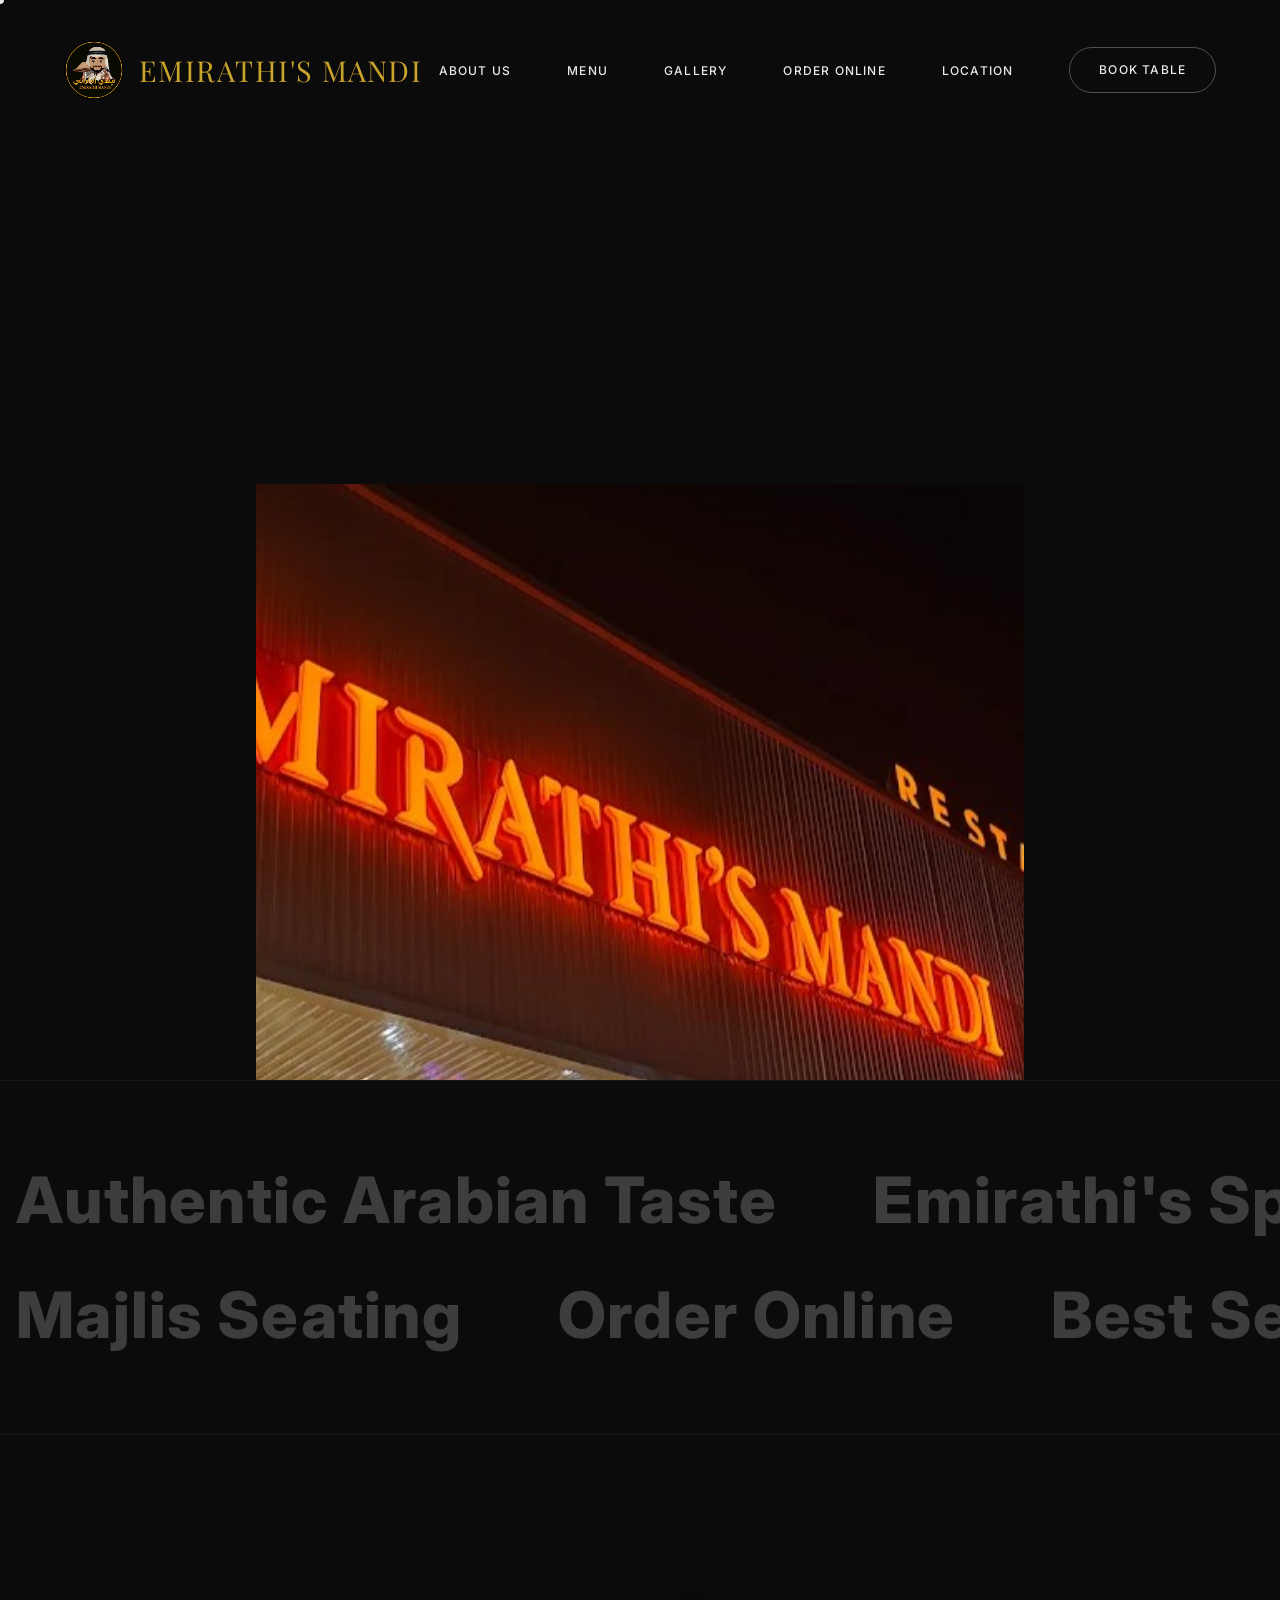
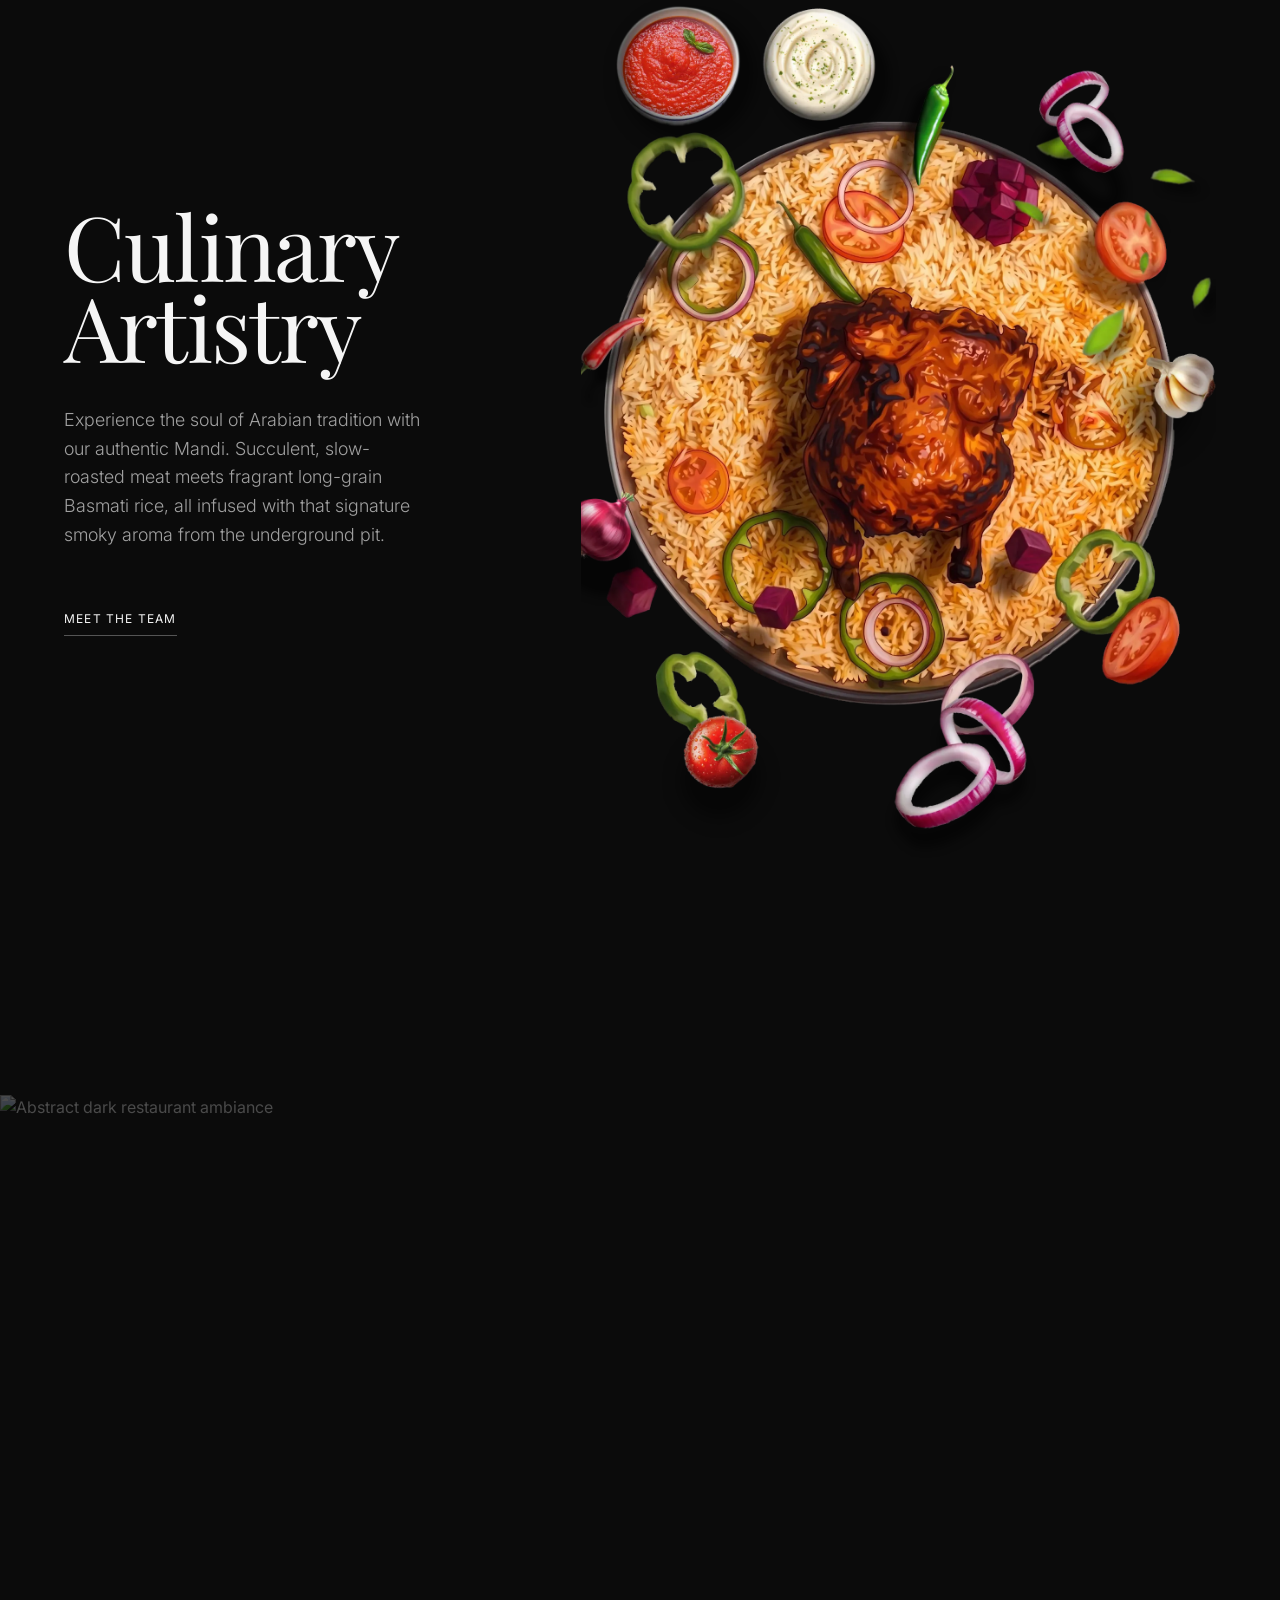
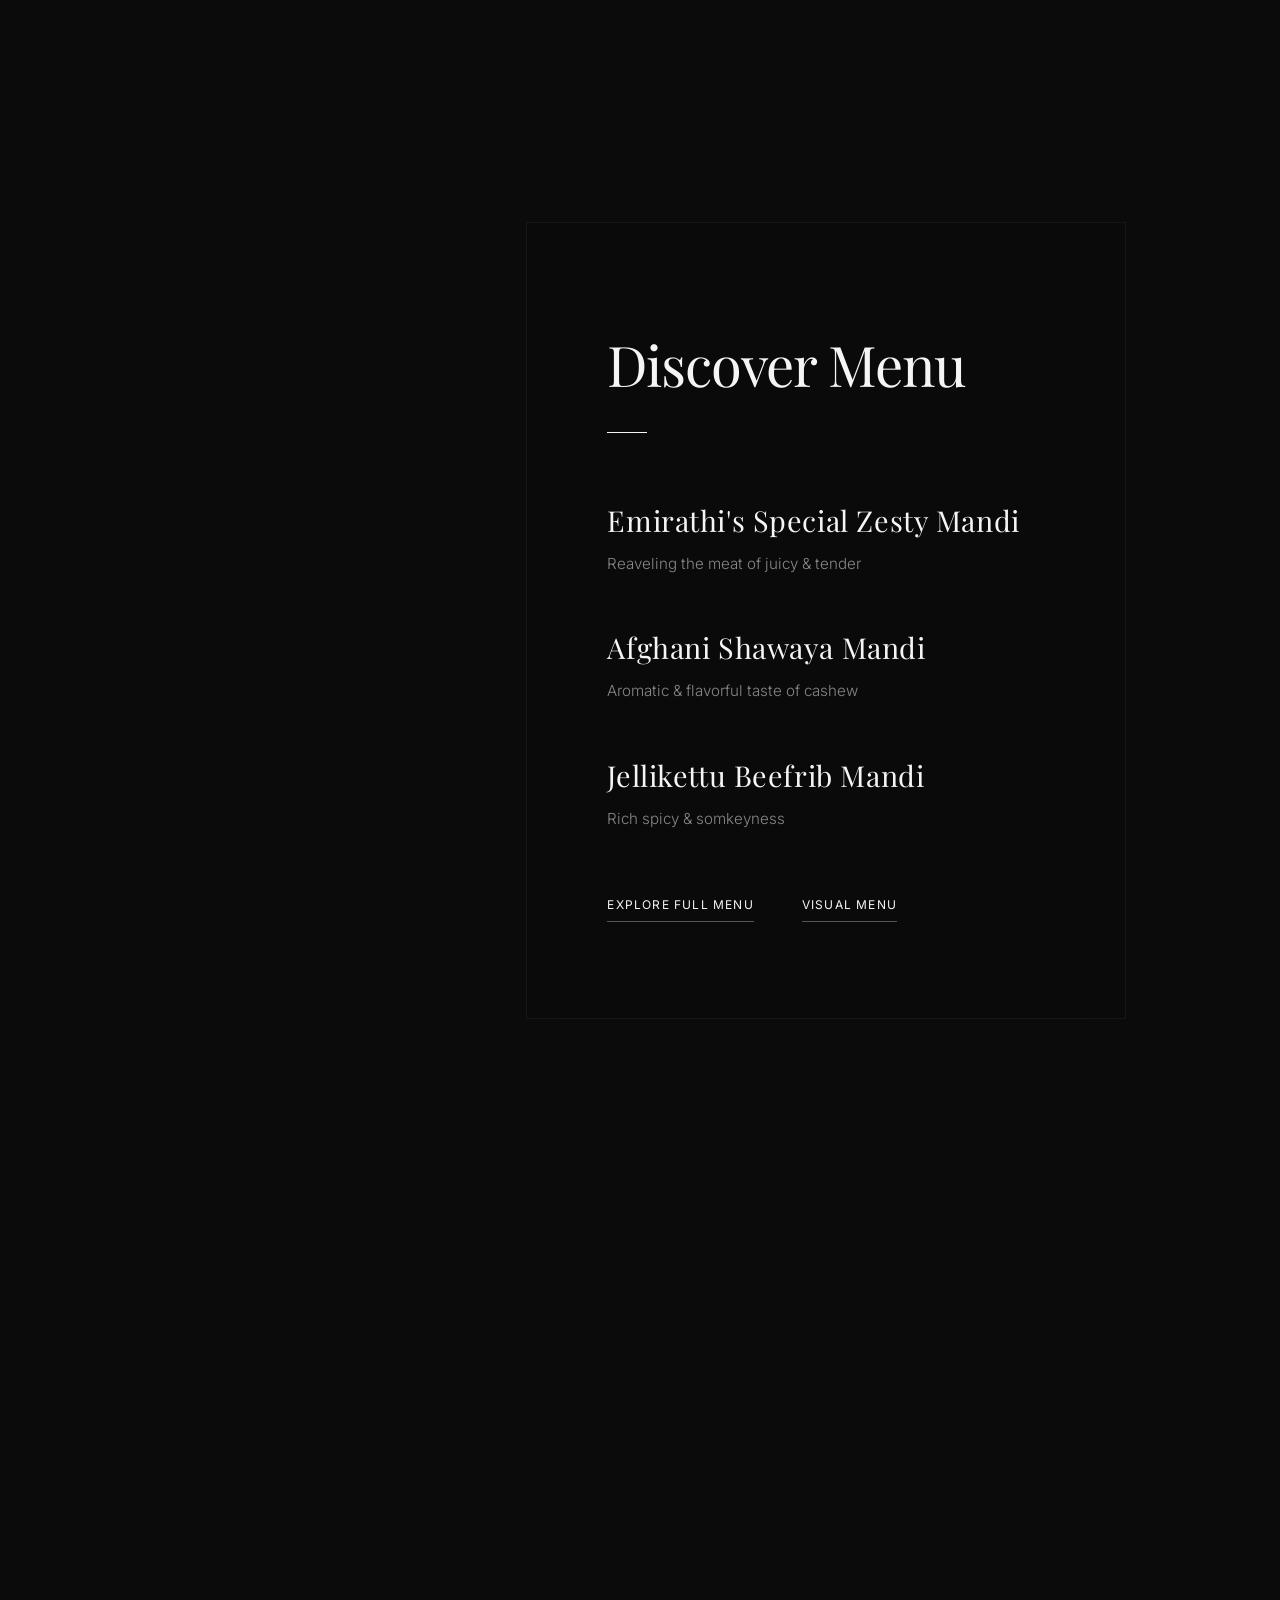
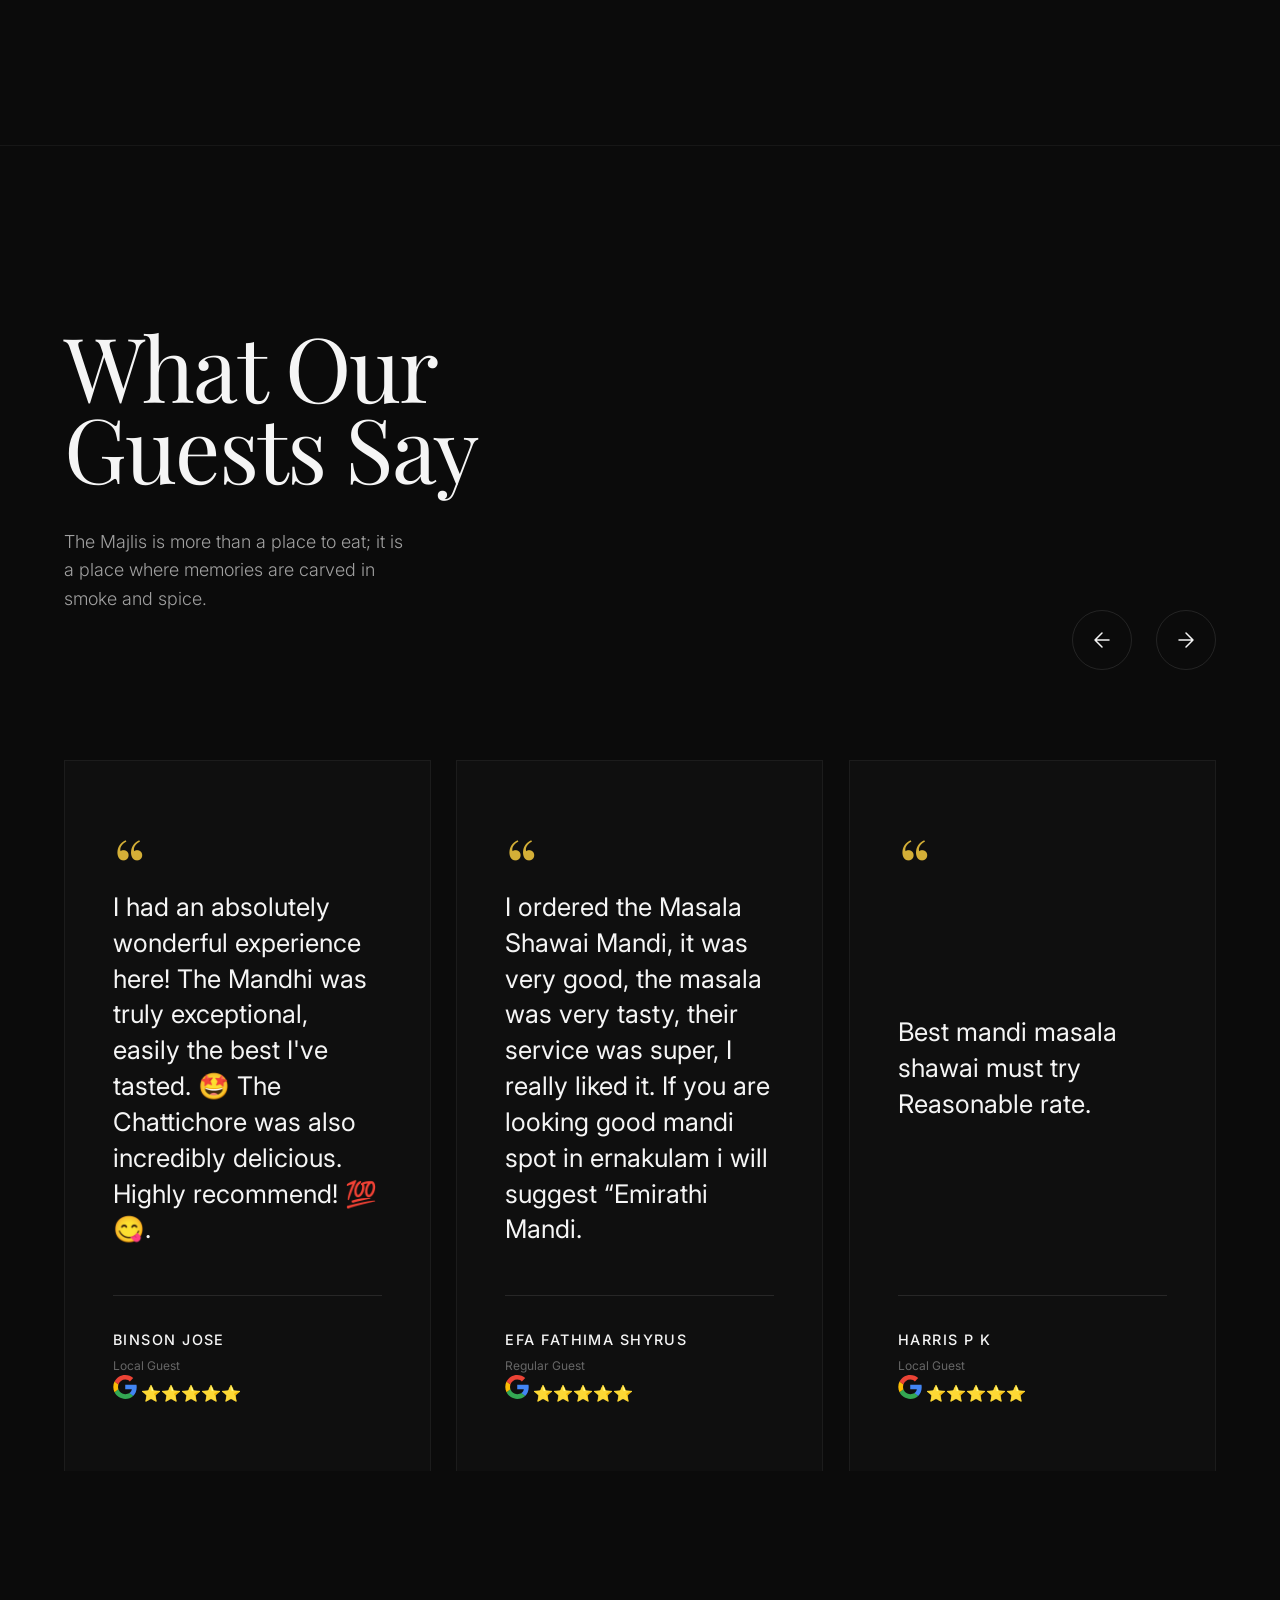
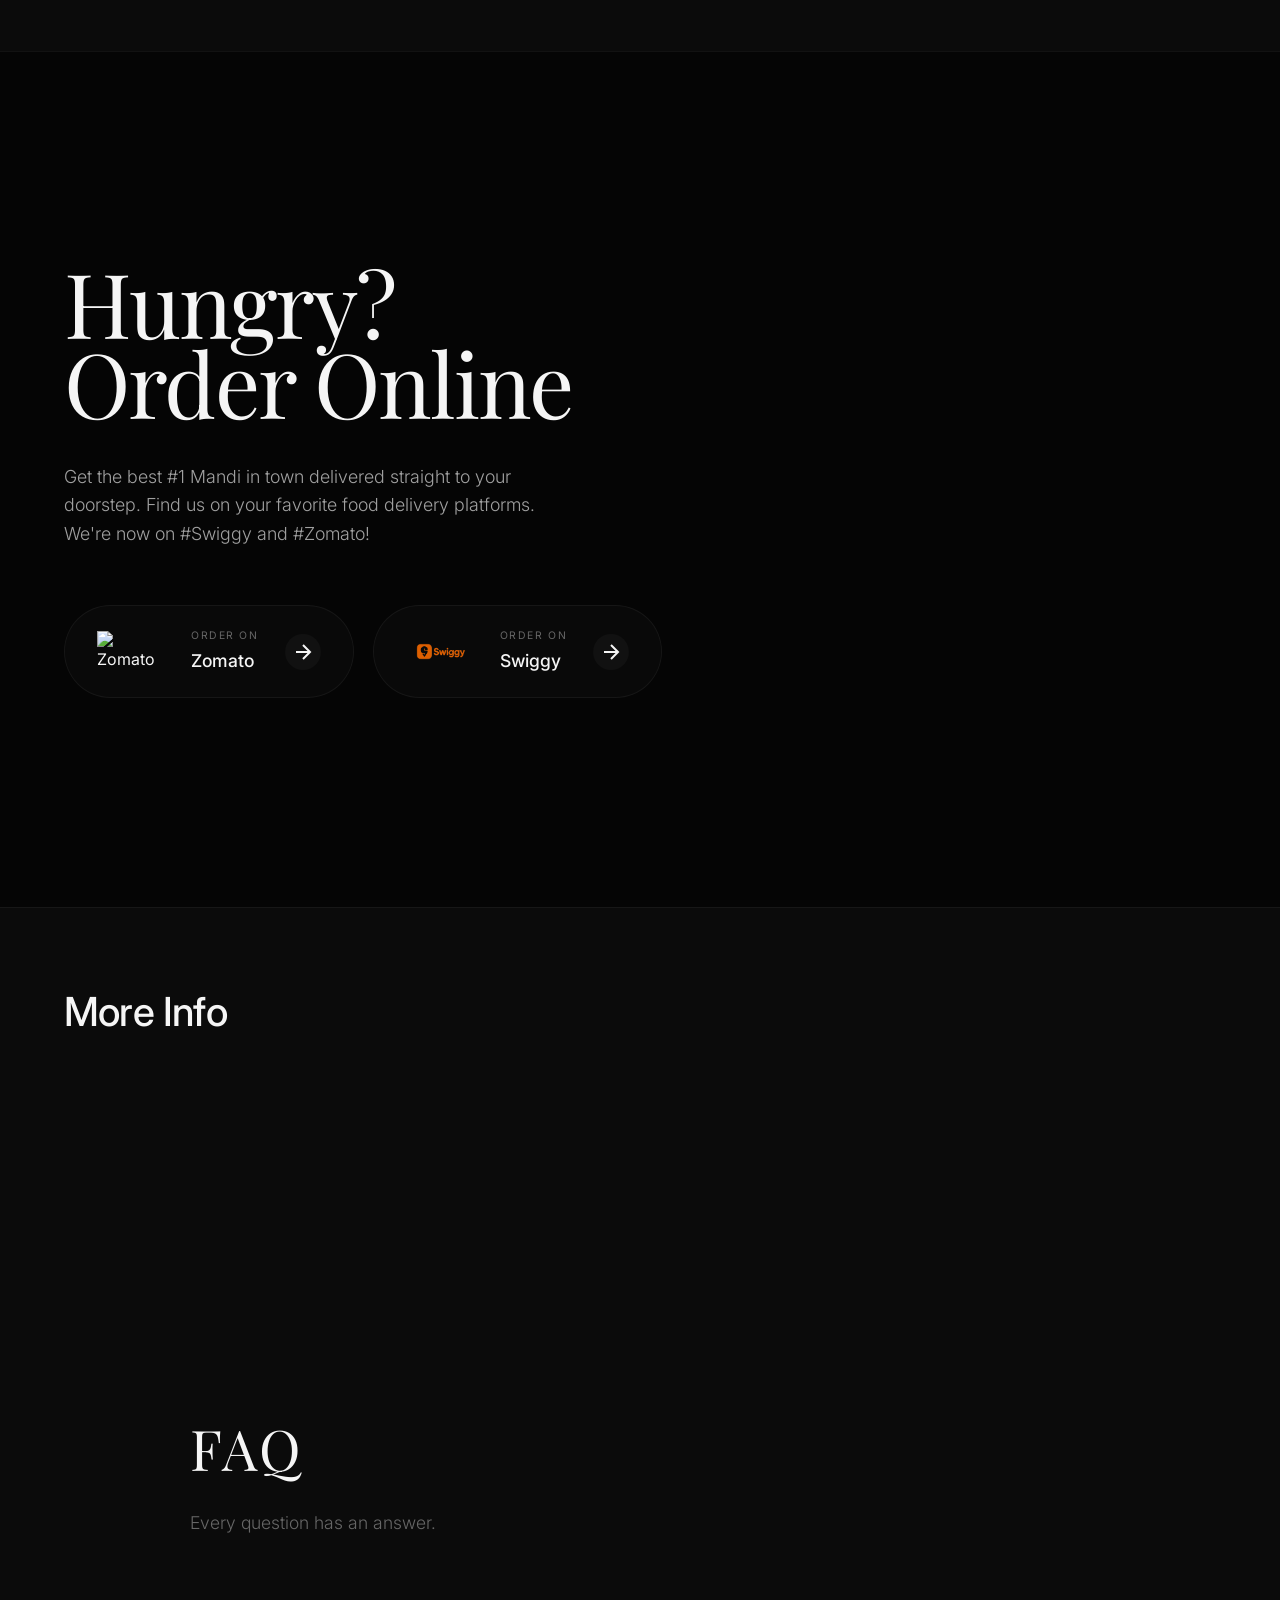
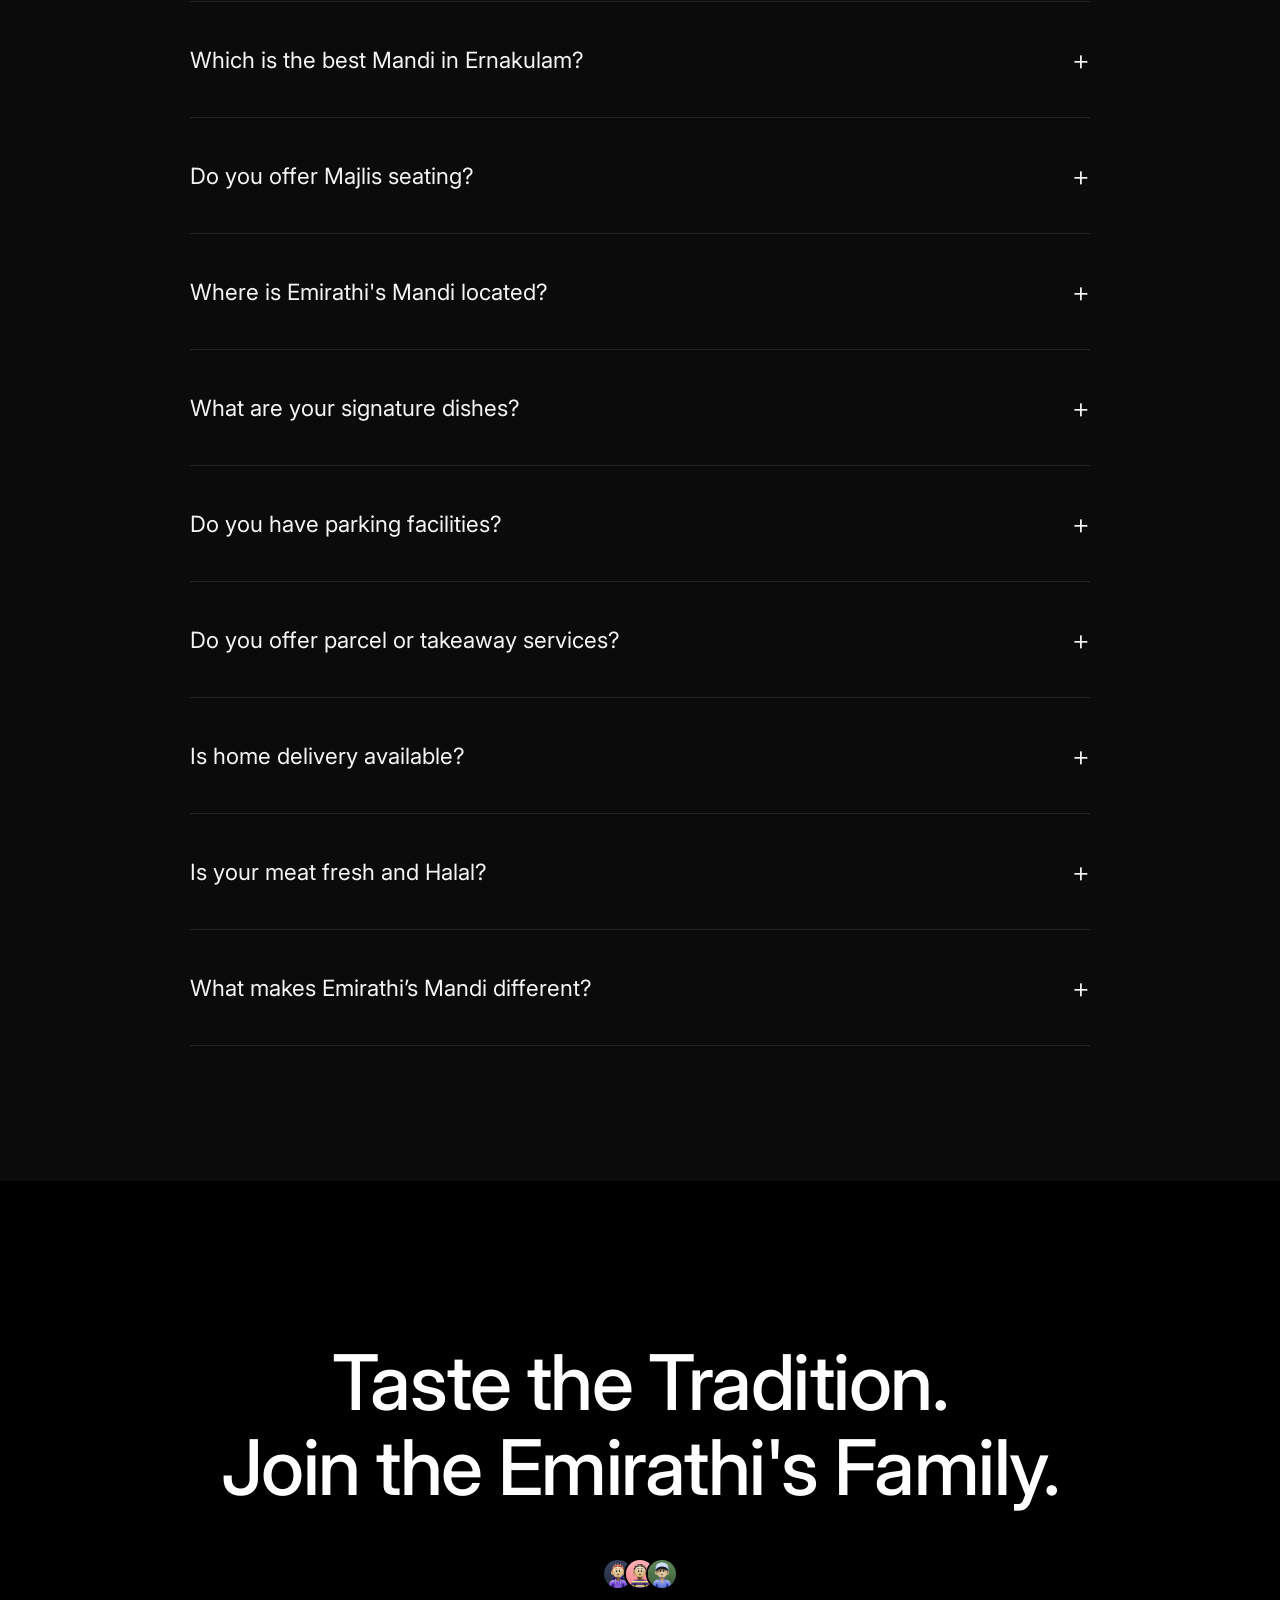
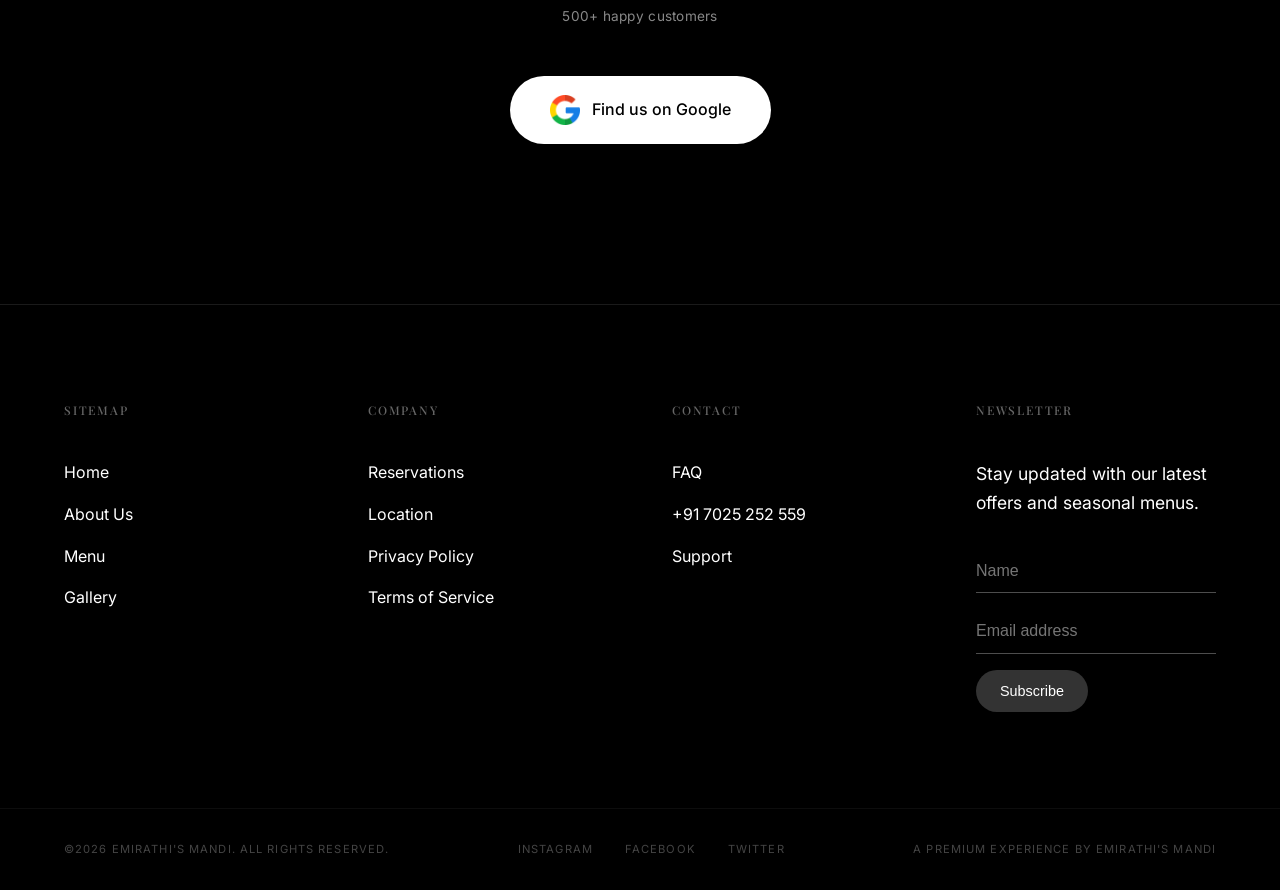
==== index.html @ aa69429d "privacy & terms" ====
<!DOCTYPE html>
<html lang="en">
<head>
    <meta charset="UTF-8">
    <meta name="viewport" content="width=device-width, initial-scale=1.0">
    <title>Emirathi's Mandi: #1 Authentic Arabian Cuisine in Ernakulam</title>
    <meta name="description" content="Experience the #1 authentic Arabian Mandi in Ernakulam at Emirathi's Mandi. Slow-roasted meats, fragrant Basmati rice, private Majlis, and royal Arabian ambiance. Book your table now!">
    <meta name="keywords" content="Top Mandi in Kochi, Best mandi in Ernakulam, Best Beef Ribs Mandi Ernakulam, Arabian food near Aluva, Affordable Arabian food Ernakulam, Masala Shawaya Kochi">
    <link rel="canonical" href="https://emirathimandi.com/index.html">
    
    <!-- Open Graph / Facebook -->
    <meta property="og:type" content="website">
    <meta property="og:url" content="https://emirathimandi.com/">
    <meta property="og:title" content="Best Mandi in Ernakulam | Emirathi's Mandi">
    <meta property="og:description" content="Experience authentic Arabian tradition with our signature Mandi. Book your Majlis today!">
    <meta property="og:image" content="https://emirathimandi.com/logo/EM-LOGO.png">

    <!-- Twitter -->
    <meta property="twitter:card" content="summary_large_image">
    <meta property="twitter:url" content="https://emirathimandi.com/">
    <meta property="twitter:title" content="Best Mandi in Ernakulam | Emirathi's Mandi">
    <meta property="twitter:description" content="Experience authentic Arabian tradition with our signature Mandi. Book your Majlis today!">
    <meta property="twitter:image" content="https://emirathimandi.com/logo/EM-LOGO.png">
    <!-- icon -->
    <link rel="icon" href="logo/EM-LOGO.png" type="image/png" sizes="128x128">
    <!-- Google Fonts -->
    <link rel="preconnect" href="https://fonts.googleapis.com">
    <link rel="preconnect" href="https://fonts.gstatic.com" crossorigin>
    <link href="https://fonts.googleapis.com/css2?family=Inter:wght@300;400;500&family=Playfair+Display:ital,wght@0,400;0,600;0,800;1,400&display=swap" rel="stylesheet">
    
    <!-- CSS -->
    <link rel="stylesheet" href="style.css">
    
    <!-- GSAP & ScrollTrigger -->
    <script src="https://cdnjs.cloudflare.com/ajax/libs/gsap/3.12.2/gsap.min.js"></script>
    <script src="https://cdnjs.cloudflare.com/ajax/libs/gsap/3.12.2/ScrollTrigger.min.js"></script>
    <!-- Lenis Smooth Scroll -->
    <script src="https://unpkg.com/@studio-freight/lenis@1.0.34/dist/lenis.min.js"></script>
    <!-- JSON-LD Structured Data -->
    <script type="application/ld+json">
    [
      {
        "@context": "https://schema.org",
        "@type": "Restaurant",
        "name": "Emirathi's Mandi",
        "image": [
          "https://emirathimandi.com/galary/emirathiimage.jpeg",
          "https://emirathimandi.com/galary/mandiabout.png",
          "https://emirathimandi.com/galary/ambiance1.png"
        ],
        "@id": "https://emirathimandi.com/#restaurant",
        "url": "https://emirathimandi.com",
        "telephone": "+917025252559",
        "priceRange": "₹₹",
        "menu": "https://emirathimandi.com/viewmenu.html",
        "servesCuisine": ["Arabian", "Mandi", "Middle Eastern"],
        "acceptsReservations": "true",
        "address": {
          "@type": "PostalAddress",
          "streetAddress": "Paravoor kavala, Cochin International Airport RD",
          "addressLocality": "Aluva, Ernakulam",
          "addressRegion": "Kerala",
          "postalCode": "683108",
          "addressCountry": "IN"
        },
        "geo": {
          "@type": "GeoCoordinates",
          "latitude": 10.1076,
          "longitude": 76.3511
        },
        "openingHoursSpecification": {
          "@type": "OpeningHoursSpecification",
          "dayOfWeek": [
            "Monday",
            "Tuesday",
            "Wednesday",
            "Thursday",
            "Friday",
            "Saturday",
            "Sunday"
          ],
          "opens": "12:00",
          "closes": "23:00"
        },
        "sameAs": [
          "https://www.instagram.com/emirathi_mandi/",
          "https://www.facebook.com/emirathimandi/"
        ],
        "aggregateRating": {
          "@type": "AggregateRating",
          "ratingValue": "4.8",
          "reviewCount": "1250"
        }
      },
      {
        "@context": "https://schema.org",
        "@type": "WebSite",
        "@id": "https://emirathimandi.com/#website",
        "url": "https://emirathimandi.com",
        "name": "Emirathi's Mandi",
        "description": "Best Mandi in Ernakulam | Authentic Arabian Cuisine",
        "publisher": {
          "@id": "https://emirathimandi.com/#organization"
        }
      },
      {
        "@context": "https://schema.org",
        "@type": "Organization",
        "@id": "https://emirathimandi.com/#organization",
        "name": "Emirathi's Mandi",
        "url": "https://emirathimandi.com",
        "logo": {
          "@type": "ImageObject",
          "url": "https://emirathimandi.com/logo/EM-LOGO.png"
        },
        "contactPoint": {
          "@type": "ContactPoint",
          "telephone": "+917025252559",
          "contactType": "customer service"
        }
      },
      {
        "@context": "https://schema.org",
        "@type": "FAQPage",
        "mainEntity": [
          {
            "@type": "Question",
            "name": "What is the best Mandi in Ernakulam?",
            "acceptedAnswer": {
              "@type": "Answer",
              "text": "Emirathi's Mandi is widely considered the best Mandi in Ernakulam, offering authentic Arabian flavors, slow-roasted meat, and fragrant Basmati rice."
            }
          },
          {
            "@type": "Question",
            "name": "Where is Emirathi's Mandi located?",
            "acceptedAnswer": {
              "@type": "Answer",
              "text": "Emirathi's Mandi is located at Paravoor Kavala, Cochin International Airport Road, Aluva, Ernakulam, Kerala 683108."
            }
          },
          {
            "@type": "Question",
            "name": "What are the opening hours of Emirathi's Mandi?",
            "acceptedAnswer": {
              "@type": "Answer",
              "text": "Emirathi's Mandi is open daily from 12:00 PM to 11:00 PM."
            }
          },
          {
            "@type": "Question",
            "name": "Do you offer Majlis seating?",
            "acceptedAnswer": {
              "@type": "Answer",
              "text": "Yes, we offer traditional Majlis seating for an authentic Arabian dining experience. You can book your Majlis by calling us or using our reservation page."
            }
          }
        ]
      }
    ]
    </script>
</head>
<body>
    <!-- Custom Reactive Cursor -->
    <div class="cursor"></div>

    <!-- Navigation -->
    <nav class="navbar">
        <a href="#" class="logo magnetic" data-strength="20">
            <img src="logo/EM-LOGO.png" alt="Emirathi's Mandi Logo" class="logo-img">
            <span class="logo-text">EMIRATHI'S MANDI</span>
        </a>

        <button class="menu-toggle" id="mobile-toggle" aria-label="Toggle Menu">
            <span class="hamburger-line"></span>
            <span class="hamburger-line"></span>
        </button>

        <ul class="nav-links">
            <li><a href="#about" class="magnetic" data-strength="20">About Us</a></li>
            <li><a href="#menu" class="magnetic" data-strength="20">Menu</a></li>
            <li><a href="gallerypage.html" class="magnetic" data-strength="20">Gallery</a></li>
            <li><a href="#order" class="magnetic" data-strength="20">Order Online</a></li>
            <li><a href="location.html" class="magnetic" data-strength="20">Location</a></li>
            <li><a href="reservations.html" class="magnetic btn-primary" data-strength="40">Book Table</a></li>
        </ul>
    </nav>

    <div class="mobile-overlay" id="mobile-menu">
        <button class="close-menu-btn" id="mobile-close" aria-label="Close Menu">
            <span>CLOSE</span>
            <svg width="24" height="24" viewBox="0 0 24 24" fill="none" stroke="currentColor" stroke-width="1.5"
                stroke-linecap="round" stroke-linejoin="round">
                <line x1="18" y1="6" x2="6" y2="18"></line>
                <line x1="6" y1="6" x2="18" y2="18"></line>
            </svg>
        </button>
        <div class="mobile-menu-inner">
            <ul class="mobile-nav-links">
                <li><a href="#about" class="mobile-link">About Us</a></li>
                <li><a href="#menu" class="mobile-link">Menu</a></li>
                <li><a href="gallerypage.html" class="mobile-link">Gallery</a></li>
                <li><a href="#order" class="mobile-link">Order Online</a></li>
                <li><a href="location.html" class="mobile-link">Location</a></li>
                <li><a href="reservations.html" class="mobile-link btn-mobile-cta">Book Table</a></li>
            </ul>
    
            <div class="mobile-menu-footer">
                <p class="footer-label">Follow Us</p>
                <div class="mobile-socials">
                    <a href="https://www.instagram.com/emirathi_mandi/">Instagram</a>
                    <a href="#">Facebook</a>
                </div>
            </div>
        </div>
    </div>

    <main id="smooth-wrapper">
        <div id="smooth-content">
            <!-- 1. Hero Section -->
            <section class="hero">
                <div class="hero-text">
                    <h1 class="hero-title">
                        <span class="line"><span class="word">Taste Of</span></span>
                        <span class="line"><span class="word">Emirathi's</span></span>
                        <span class="line"><span class="word">Mandi</span></span>
                    </h1>
                </div>
                <!-- Hero image that will scale up/parallax -->
                <div class="hero-img-container">
                    <img src="galary/emirathiimage.jpeg" class="hero-img" alt="Delicious Authentic Arabian Mandi at Emirathi's Mandi Ernakulam">
                </div>
            </section>

            <section class="marquee-container">
                <div class="marquee-row">
                    <div class="marquee-content">
                        <div class="marquee-item">Authentic Arabian Taste</div>
                        <div class="marquee-item">Emirathi's Special Mandi</div>
                        <div class="marquee-item">Slow Cooked Preparation</div>
                        <div class="marquee-item">Best Mandi in Aluva</div>
                        <!-- Duplicated for seamless loop -->
                        <div class="marquee-item">Authentic Arabian Taste</div>
                        <div class="marquee-item">Emirathi's Special Mandi</div>
                        <div class="marquee-item">Slow Cooked Preparation</div>
                        <div class="marquee-item">Best Mandi in Aluva</div>
                    </div>
                </div>
                <div class="marquee-row">
                    <div class="marquee-content reverse">
                        <div class="marquee-item">Majlis Seating</div>
                        <div class="marquee-item">Order Online</div>
                        <div class="marquee-item">Best Seafood in Town</div>
                        <!-- Duplicated for seamless loop -->
                        <div class="marquee-item">Majlis Seating</div>
                        <div class="marquee-item">Order Online</div>
                        <div class="marquee-item">Best Seafood in Town</div>
                    </div>
                </div>
            </section>

            <!-- 2. About / Cuisine Section -->
            <section class="about" id="about">
                <div class="container grid-asymmetric">
                    <div class="about-text">
                        <h2 class="section-title">Culinary<br>Artistry</h2>
                        <p class="body-text">Experience the soul of Arabian tradition with our authentic Mandi. Succulent, slow-roasted meat meets fragrant long-grain Basmati rice, all infused with that signature smoky aroma from the underground pit.</p>
                        <a href="teammembers.html" class="magnetic btn-secondary" data-strength="30">Meet The Team</a>
                    </div>
                    <!-- Nested container reveal scaling -->
                    <div class="about-img-reveal">
                        <img src="galary/AImandi24.webp" alt="Traditional Arabian Mandi prepared with slow-roasted meat and Basmati rice" class="reveal-img">
                    </div>
                </div>
            </section>

            <!-- 3. Parallax Menu Showcase Section -->
            <section class="menu-showcase" id="menu">
                <!-- Pinned Background -->
                <div class="menu-bg">
                    <img src="https://images.unsplash.com/photo-1514362545857-3bc16c4c7d1b?q=80&w=2070&auto=format&fit=crop" alt="Abstract dark restaurant ambiance">
                </div>
                <!-- Sliding overlay content -->
                <div class="menu-content">
                    <div class="menu-panel">
                        <h3 class="menu-category">Discover Menu</h3>
                        <ul class="menu-items">
                            <li>
                                <span class="item-name">Emirathi's Special Zesty Mandi</span>
                                <span class="item-desc">Reaveling the meat of juicy & tender</span>
                            </li>
                            <li>
                                <span class="item-name">Afghani Shawaya Mandi</span>
                                <span class="item-desc">Aromatic & flavorful taste of cashew</span>
                            </li>
                            <li>
                                <span class="item-name">Jellikettu Beefrib Mandi</span>
                                <span class="item-desc">Rich spicy & somkeyness</span>
                            </li>
                        </ul>
                        <div class="menu-btns">
                            <a href="menu.html" class="magnetic btn-secondary" data-strength="20">Explore full menu</a>
                            <a href="viewmenu.html" class="magnetic btn-secondary" data-strength="20">Visual Menu</a>
                        </div>
                    </div>
                </div>
            </section>

            <!-- 4. Testimonials Section -->
            <section class="testimonials" id="testimonials">
                <div class="container">
                    <div class="testimonials-header">
                        <div class="header-content">
                            <h2 class="section-title">What Our<br>Guests Say</h2>
                            <div class="testimonial-intro">
                                <p class="body-text">The Majlis is more than a place to eat; it is a place where memories
                                    are carved in smoke and spice.</p>
                            </div>
                        </div>
                        <div class="testimonial-nav">
                            <button class="nav-btn prev-btn magnetic" data-strength="20" aria-label="Previous Testimonial">
                                <svg width="24" height="24" viewBox="0 0 24 24" fill="none" stroke="currentColor" stroke-width="1.5">
                                    <path d="M19 12H5M5 12L12 19M5 12L12 5" stroke-linecap="round" stroke-linejoin="round"/>
                                </svg>
                            </button>
                            <button class="nav-btn next-btn magnetic" data-strength="20" aria-label="Next Testimonial">
                                <svg width="24" height="24" viewBox="0 0 24 24" fill="none" stroke="currentColor" stroke-width="1.5">
                                    <path d="M5 12H19M19 12L12 5M19 12L12 19" stroke-linecap="round" stroke-linejoin="round"/>
                                </svg>
                            </button>
                        </div>
                    </div>

                    <div class="testimonial-slider-container">
                        <div class="testimonial-grid slider-track">
                            <!-- Testimonial 1 -->
                            <div class="testimonial-card magnetic" data-strength="10">
                                <span class="quote-mark">“</span>
                                <p class="quote-text">I had an absolutely wonderful experience here! The Mandhi was truly exceptional, 
                                    easily the best I've tasted. 🤩 The Chattichore was also incredibly delicious. Highly recommend! 💯😋.</p>
                                <div class="patron-info">
                                    <span class="patron-name">Binson Jose</span>
                                    <span class="patron-status">Local Guest</span>                                
                                    <div class="rating">
                                        <img src="logo/google-icon-logo-svgrepo-com (1).svg" class="google-icon" width="24" height="24" alt="Google Review">
                                        <span class="star">⭐</span><span class="star">⭐</span><span class="star">⭐</span><span class="star">⭐</span><span class="star">⭐</span>
                                    </div>
                                </div>
                            </div>

                            <!-- Testimonial 2 -->
                            <div class="testimonial-card magnetic" data-strength="15">
                                <span class="quote-mark">“</span>
                                <p class="quote-text">I ordered the Masala Shawai Mandi, it was very good, the masala was very tasty, 
                                    their service was super, I really liked it. If you are looking good mandi spot in ernakulam i will suggest “Emirathi Mandi.</p>
                                <div class="patron-info">
                                    <span class="patron-name">Efa Fathima Shyrus</span>
                                    <span class="patron-status">Regular Guest</span>
                                    <div class="rating">
                                        <img src="logo/google-icon-logo-svgrepo-com (1).svg" class="google-icon" width="24" height="24" alt="google">
                                        <span class="star">⭐</span><span class="star">⭐</span><span class="star">⭐</span><span class="star">⭐</span><span class="star">⭐</span>
                                    </div>
                                </div>
                            </div>

                            <!-- Testimonial 3 -->
                            <div class="testimonial-card magnetic" data-strength="10">
                                <span class="quote-mark">“</span>
                                <p class="quote-text">Best mandi masala shawai must try Reasonable rate.</p>
                                <div class="patron-info">
                                    <span class="patron-name">Harris P K</span>
                                    <span class="patron-status">Local Guest</span>
                                    <div class="rating">
                                        <img src="logo/google-icon-logo-svgrepo-com (1).svg" class="google-icon" width="24" height="24" alt="google">
                                        <span class="star">⭐</span><span class="star">⭐</span><span class="star">⭐</span><span class="star">⭐</span><span class="star">⭐</span>
                                    </div>
                                </div>
                            </div>

                            <!-- Testimonial 4: Vinay Sabu -->
                            <div class="testimonial-card magnetic" data-strength="10">
                                <span class="quote-mark">“</span>
                                <p class="quote-text">Tried the Alfahm Mandi from here — it was tasty, flavorful, and well-prepared. Service was quick, the place is easily accessible from the NH, and there’s ample parking available.</p>
                                <div class="patron-info">
                                    <span class="patron-name">Vinay Sabu</span>
                                    <span class="patron-status">Local Guide</span>
                                    <div class="rating">
                                        <img src="logo/google-icon-logo-svgrepo-com (1).svg" class="google-icon" width="24" height="24" alt="google">
                                        <span class="star">⭐</span><span class="star">⭐</span><span class="star">⭐</span><span class="star">⭐</span>
                                    </div>
                                </div>
                            </div>

                            <!-- Testimonial 5: Kaleel Kunjumohammed -->
                            <div class="testimonial-card magnetic" data-strength="10">
                                <span class="quote-mark">“</span>
                                <p class="quote-text">Fish thava must try best seafood spot in aluva</p>
                                <div class="patron-info">
                                    <span class="patron-name">Kaleel Kunjumohammed</span>
                                    <span class="patron-status">Seafood Enthusiast</span>
                                    <div class="rating">
                                        <img src="logo/google-icon-logo-svgrepo-com (1).svg" class="google-icon" width="24" height="24" alt="google">
                                        <span class="star">⭐</span><span class="star">⭐</span><span class="star">⭐</span><span class="star">⭐</span><span class="star">⭐</span>
                                    </div>
                                </div>
                            </div>

                            <!-- Testimonial 6: Siyad Pk -->
                            <div class="testimonial-card magnetic" data-strength="10">
                                <span class="quote-mark">“</span>
                                <p class="quote-text">Best seafood fish thava must try</p>
                                <div class="patron-info">
                                    <span class="patron-name">Siyad Pk</span>
                                    <span class="patron-status">Local Guest</span>
                                    <div class="rating">
                                        <img src="logo/google-icon-logo-svgrepo-com (1).svg" class="google-icon" width="24" height="24" alt="google">
                                        <span class="star">⭐</span><span class="star">⭐</span><span class="star">⭐</span><span class="star">⭐</span><span class="star">⭐</span>
                                    </div>
                                </div>
                            </div>
                        </div>
                    </div>
                </div>
            </section>
            
            <!-- Order Online Section -->
            <section class="order-online" id="order">
                <div class="container order-container">
                    <div class="order-content">
                        <h2 class="section-title">Hungry? <br>Order Online</h2>
                        <p class="body-text">Get the best #1 Mandi in town delivered straight to your doorstep. Find us on your favorite food delivery platforms. We're now on #Swiggy and #Zomato!</p>
                        
                        <div class="cta-grid">
                            <!-- Zomato CTA -->
                            <a href="https://www.zomato.com/kochi/emirathis-mandi-aluva/order" target="_blank" rel="noopener noreferrer" class="cta-card zomato magnetic" data-strength="30">
                                <img src="https://upload.wikimedia.org/wikipedia/commons/b/bd/Zomato_Logo.svg" alt="Zomato" class="cta-logo">
                                <div class="cta-text-wrapper">
                                    <span class="cta-label">Order on</span>
                                    <span class="cta-name">Zomato</span>
                                </div>
                                <div class="cta-arrow">
                                    <svg width="24" height="24" viewBox="0 0 24 24" fill="none" stroke="currentColor" stroke-width="2">
                                        <path d="M5 12h14M12 5l7 7-7 7"/>
                                    </svg>
                                </div>
                            </a>

                            <!-- Swiggy CTA -->
                            <a href="https://www.swiggy.com/city/kochi/emirathis-mandhi-aluva-rest1336613" target="_blank" rel="noopener noreferrer" class="cta-card swiggy magnetic" data-strength="30">
                                <img src="logo/swiggy.png" alt="Swiggy" class="cta-logo swiggy-logo">
                                <div class="cta-text-wrapper">
                                    <span class="cta-label">Order on</span>
                                    <span class="cta-name">Swiggy</span>
                                </div>
                                <div class="cta-arrow">
                                    <svg width="24" height="24" viewBox="0 0 24 24" fill="none" stroke="currentColor" stroke-width="2">
                                        <path d="M5 12h14M12 5l7 7-7 7"/>
                                    </svg>
                                </div>
                            </a>
                        </div>
                    </div>
                    
                    <div class="order-image">
                        <div class="order-img-wrapper phone-reveal">
                            <img src="galary/phone2.webp" alt="Order Mandi Online" class="phone-img">
                            <div class="qr-code-overlay">
                                <img src="https://api.qrserver.com/v1/create-qr-code/?size=150x150&data=https://emirathimandi.com/menu" alt="Scan to Order" class="qr-img">
                                <p class="qr-text">Scan to Order</p>
                            </div>
                        </div>
                    </div>
                </div>
            </section>
            
            <!-- More Info Section -->
            <section class="more-info">
                <div class="container">
                    <h2 class="more-info-title">More Info</h2>
                    <div class="info-grid">
                        <div class="info-item reveal-info">
                            <div class="check-icon">
                                <svg width="14" height="14" viewBox="0 0 24 24" fill="none" stroke="currentColor" stroke-width="4" stroke-linecap="round" stroke-linejoin="round">
                                    <polyline points="20 6 9 17 4 12"></polyline>
                                </svg>
                            </div>
                            <span class="info-text">Dinner</span>
                        </div>
                        <div class="info-item reveal-info">
                            <div class="check-icon">
                                <svg width="14" height="14" viewBox="0 0 24 24" fill="none" stroke="currentColor" stroke-width="4" stroke-linecap="round" stroke-linejoin="round">
                                    <polyline points="20 6 9 17 4 12"></polyline>
                                </svg>
                            </div>
                            <span class="info-text">Lunch</span>
                        </div>
                        <div class="info-item reveal-info">
                            <div class="check-icon">
                                <svg width="14" height="14" viewBox="0 0 24 24" fill="none" stroke="currentColor" stroke-width="4" stroke-linecap="round" stroke-linejoin="round">
                                    <polyline points="20 6 9 17 4 12"></polyline>
                                </svg>
                            </div>
                            <span class="info-text">Home delivery</span>
                        </div>
                        <div class="info-item reveal-info">
                            <div class="check-icon">
                                <svg width="14" height="14" viewBox="0 0 24 24" fill="none" stroke="currentColor" stroke-width="4" stroke-linecap="round" stroke-linejoin="round">
                                    <polyline points="20 6 9 17 4 12"></polyline>
                                </svg>
                            </div>
                            <span class="info-text">Takeaway available</span>
                        </div>
                    </div>
                </div>
            </section>

            <!-- 5. FAQ Section -->
            <section class="faq-section" id="faq">
                <div class="container faq-container">
                    <div class="faq-header">
                        <h2 class="faq-main-title">FAQ</h2>
                        <p class="faq-subtitle">Every question has an answer.</p>
                    </div>
                    
                    <div class="faq-accordion">
                        <div class="faq-item">
                            <button class="faq-question-btn magnetic" data-strength="20">
                                <span>Which is the best Mandi in Ernakulam?</span>
                                <span class="plus-icon">+</span>
                            </button>
                            <div class="faq-answer-container">
                                <p class="faq-answer">Emirathi's Mandi is renowned for being the best Mandi in Ernakulam, serving authentic Arabian flavors with slow-roasted meat and fragrant Basmati rice.</p>
                            </div>
                        </div>
                        
                        <div class="faq-item">
                            <button class="faq-question-btn magnetic" data-strength="20">
                                <span>Do you offer Majlis seating?</span>
                                <span class="plus-icon">+</span>
                            </button>
                            <div class="faq-answer-container">
                                <p class="faq-answer">Yes, we provide traditional Majlis seating to offer our guests an authentic Arabian dining atmosphere.</p>
                            </div>
                        </div>
                        
                        <div class="faq-item">
                            <button class="faq-question-btn magnetic" data-strength="20">
                                <span>Where is Emirathi's Mandi located?</span>
                                <span class="plus-icon">+</span>
                            </button>
                            <div class="faq-answer-container">
                                <p class="faq-answer">We are located at Paravoor Kavala, Cochin International Airport Road, Aluva, Ernakulam, easily accessible from the NH.</p>
                            </div>
                        </div>
                        
                        <div class="faq-item">
                            <button class="faq-question-btn magnetic" data-strength="20">
                                <span>What are your signature dishes?</span>
                                <span class="plus-icon">+</span>
                            </button>
                            <div class="faq-answer-container">
                                <p class="faq-answer">Our signature dishes include the Emirathi's Special Zesty Mandi, Beef Rib Mandi, and the authentic Alfaham Mandi.</p>
                            </div>
                        </div>

                        <div class="faq-item">
                            <button class="faq-question-btn magnetic" data-strength="20">
                                <span>Do you have parking facilities?</span>
                                <span class="plus-icon">+</span>
                            </button>
                            <div class="faq-answer-container">
                                <p class="faq-answer">Yes, we provide ample parking space at both our Aluva and Kuzhivelippady branches to ensure a hassle-free dining experience for all our guests.</p>
                            </div>
                        </div>

                        <div class="faq-item">
                            <button class="faq-question-btn magnetic" data-strength="20">
                                <span>Do you offer parcel or takeaway services?</span>
                                <span class="plus-icon">+</span>
                            </button>
                            <div class="faq-answer-container">
                                <p class="faq-answer">Yes, we provide ample parking space at both our Aluva and Kuzhivelippady branches to ensure a hassle-free dining experience for all our guests.</p>
                            </div>
                        </div>

                        <div class="faq-item">
                            <button class="faq-question-btn magnetic" data-strength="20">
                                <span>Is home delivery available?</span>
                                <span class="plus-icon">+</span>
                            </button>
                            <div class="faq-answer-container">
                                <p class="faq-answer">Absolutely! You can find us on major delivery platforms or call us directly at +91 7025 252 559 for quick takeaway and home delivery services.</p>
                            </div>
                        </div>

                        <div class="faq-item">
                            <button class="faq-question-btn magnetic" data-strength="20">
                                <span>Is your meat fresh and Halal?</span>
                                <span class="plus-icon">+</span>
                            </button>
                            <div class="faq-answer-container">
                                <p class="faq-answer">Quality is our signature. We use 100% Halal-certified meat, sourced fresh daily and prepared using traditional slow-roasting methods to ensure maximum tenderness.</p>
                            </div>
                        </div>

                        <div class="faq-item">
                            <button class="faq-question-btn magnetic" data-strength="20">
                                <span>What makes Emirathi’s Mandi different?</span>
                                <span class="plus-icon">+</span>
                            </button>
                            <div class="faq-answer-container">
                                <p class="faq-answer">Our secret lies in the underground pit roasting and our signature "Zesty" spice blend, which creates a unique smoky aroma you won't find anywhere else in Ernakulam.</p>
                            </div>
                        </div>
                    </div>
                </div>
            </section>

            <!-- New Premium Footer -->
            <footer class="footer-premium" id="reservations">
                <!-- 1. Top CTA Section -->
                <div class="footer-cta-section">
                    <div class="container">
                        <h2 class="footer-cta-title">Taste the Tradition.<br>Join the Emirathi's Family.</h2>
                        <div class="footer-social-proof">
                            <div class="avatar-group">
                                <img src="galary/avatar1.webp" alt="Guest" class="avatar">
                                <img src="galary/avatar2.webp" alt="Guest" class="avatar">
                                <img src="galary/avatar3.webp" alt="Guest" class="avatar">
                            </div>
                            <p class="social-proof-text">500+ happy customers</p>
                        </div>
                        <!-- add google icon -->
                        <a href="https://share.google/XJO1jNHFBRDoQdlwz" class="btn-member magnetic" data-strength="30">
                            <img src="logo/google.png" alt="Google Icon" class="google-icon" width="30" height="30">
                            Find us on Google
                        </a>
                    </div>
                </div>

                <!-- 2. Main Links Grid -->
                <div class="footer-main-grid">
                    <div class="container footer-grid-wrapper">
                        <div class="footer-col">
                            <h4 class="footer-col-title">Sitemap</h4>
                            <ul class="footer-list">
                                <li><a href="index.html">Home</a></li>
                                <li><a href="#about">About Us</a></li>
                                <li><a href="menu.html">Menu</a></li>
                                <li><a href="gallerypage.html">Gallery</a></li>
                            </ul>
                        </div>
                        <div class="footer-col">
                            <h4 class="footer-col-title">Company</h4>
                            <ul class="footer-list">
                                <li><a href="reservations.html">Reservations</a></li>
                                <li><a href="location.html">Location</a></li>
                                <li><a href="privacy.html">Privacy Policy</a></li>
                                <li><a href="terms.html">Terms of Service</a></li>
                            </ul>
                        </div>
                        <div class="footer-col">
                            <h4 class="footer-col-title">Contact</h4>
                            <ul class="footer-list">
                                <li><a href="#faq">FAQ</a></li>
                                <li><a href="tel:+917025252559">+91 7025 252 559</a></li>
                                <li><a href="mailto:info@emirathimandi.com">Support</a></li>
                            </ul>
                        </div>
                        <div class="footer-col newsletter-col">
                            <h4 class="footer-col-title">Newsletter</h4>
                            <p class="newsletter-text">Stay updated with our latest offers and seasonal menus.</p>
                            <form class="newsletter-form">
                                <div class="form-inputs">
                                    <input type="text" placeholder="Name" class="footer-input">
                                    <input type="email" placeholder="Email address" class="footer-input">
                                    <button type="submit" class="footer-submit-btn">Subscribe</button>
                                </div>
                            </form>
                        </div>
                    </div>
                </div>

                <!-- 4. Legal / Social Bar -->
                <div class="footer-legal-bar">
                    <div class="container legal-wrapper">
                        <p class="copyright">©2026 EMIRATHI'S MANDI. ALL RIGHTS RESERVED.</p>
                        <div class="footer-bottom-socials">
                            <a href="https://www.instagram.com/emirathi_mandi/">INSTAGRAM</a>
                            <a href="#">FACEBOOK</a>
                            <a href="#">TWITTER</a>
                        </div>
                        <p class="dev-credit">A PREMIUM EXPERIENCE BY EMIRATHI'S MANDI</p>
                    </div>
                </div>
            </footer>
        </div>
    </main>
    
    <!-- Back to Top Button -->
    <button id="backToTop" class="back-to-top magnetic" data-strength="30" aria-label="Back to Top">
        <svg width="24" height="24" viewBox="0 0 24 24" fill="none" stroke="currentColor" stroke-width="2" stroke-linecap="round" stroke-linejoin="round">
            <polyline points="18 15 12 9 6 15"></polyline>
        </svg>
    </button>

    <!-- WhatsApp CTA Button -->
    <a href="https://wa.me/917025252559" class="whatsapp-cta magnetic" data-strength="30" target="_blank" rel="noopener noreferrer" aria-label="Chat on WhatsApp">
        <svg width="28" height="28" viewBox="0 0 24 24" fill="currentColor">
            <path d="M17.472 14.382c-.297-.149-1.758-.867-2.03-.967-.273-.099-.471-.148-.67.15-.197.297-.767.966-.94 1.164-.173.199-.347.223-.644.075-.297-.15-1.255-.463-2.39-1.475-.883-.788-1.48-1.761-1.653-2.059-.173-.297-.018-.458.13-.606.134-.133.298-.347.446-.52.149-.174.198-.298.298-.497.099-.198.05-.371-.025-.52-.075-.149-.669-1.612-.916-2.207-.242-.579-.487-.5-.669-.51-.173-.008-.371-.01-.57-.01-.198 0-.52.074-.792.372-.272.297-1.04 1.016-1.04 2.479 0 1.462 1.065 2.875 1.213 3.074.149.198 2.096 3.2 5.077 4.487.709.306 1.262.489 1.694.625.712.227 1.36.195 1.871.118.571-.085 1.758-.719 2.006-1.413.248-.694.248-1.289.173-1.413-.074-.124-.272-.198-.57-.347m-5.421 7.403h-.004a9.87 9.87 0 01-5.031-1.378l-.361-.214-3.741.982.998-3.648-.235-.374a9.86 9.86 0 01-1.51-5.26c.001-5.45 4.436-9.884 9.888-9.884 2.64 0 5.122 1.03 6.988 2.898a9.825 9.825 0 012.893 6.994c-.003 5.45-4.437 9.884-9.885 9.884m8.413-18.297A11.815 11.815 0 0012.05 0C5.495 0 .16 5.335.157 11.892c0 2.096.547 4.142 1.588 5.945L.057 24l6.305-1.654a11.882 11.882 0 005.683 1.448h.005c6.554 0 11.89-5.335 11.893-11.893a11.821 11.821 0 00-3.48-8.413Z"/>
        </svg>
    </a>

    <script src="script.js"></script>
    <script>
        const toggle = document.getElementById('mobile-toggle');
        const closeBtn = document.getElementById('mobile-close');
        const menu = document.getElementById('mobile-menu');
        const links = document.querySelectorAll('.mobile-link');

        const toggleMenu = (state) => {
            const isOpen = state !== undefined ? state : !menu.classList.contains('active');

            menu.classList.toggle('active', isOpen);
            toggle.classList.toggle('active', isOpen);
            document.body.style.overflow = isOpen ? 'hidden' : '';
        };

        // Open/Close via hamburger
        toggle.addEventListener('click', () => toggleMenu());

        // Close via dedicated button
        closeBtn.addEventListener('click', () => toggleMenu(false));

        // Close via links
        links.forEach(link => {
            link.addEventListener('click', () => toggleMenu(false));
        });
    </script>
</body>
</html>
---- style.css ----
:root {
    --bg-color: #0b0b0b;
    --text-color: #f5f5f5;
    --accent-color: #d4af37;
    --accent-color-1: #4b4b4bc8;
    --font-serif: 'Playfair Display', serif;
    --font-sans: 'Inter', sans-serif;
    --cursor-size: 8px;
}

* {
    margin: 0;
    padding: 0;
    box-sizing: border-box;
}

html.lenis, html.lenis body {
    height: auto;
}

.lenis.lenis-smooth {
    scroll-behavior: auto !important;
}

.lenis.lenis-smooth [data-lenis-prevent] {
    overscroll-behavior: contain;
}

.lenis.lenis-stopped {
    overflow: hidden;
}

.lenis.lenis-scrolling iframe {
    pointer-events: none;
}

body {
    background-color: var(--bg-color);
    color: var(--text-color);
    font-family: var(--font-sans);
    line-height: 1.6;
    overflow-x: hidden;
    cursor: none; /* Hide default for custom cursor */
}

::selection {
    background: var(--text-color);
    color: var(--bg-color);
}

/* Typography Base */
h1, h2, h3, h4, h5, h6, .serif {
    font-family: var(--font-serif);
    font-weight: 400;
}

/* Context-Aware Custom Cursor */
.cursor {
    position: fixed;
    top: 0;
    left: 0;
    width: var(--cursor-size);
    height: var(--cursor-size);
    background-color: var(--text-color);
    border-radius: 50%;
    pointer-events: none;
    z-index: 10000;
    transform: translate(-50%, -50%);
    mix-blend-mode: difference;
    transition: width 0.4s cubic-bezier(0.16, 1, 0.3, 1), 
                height 0.4s cubic-bezier(0.16, 1, 0.3, 1), 
                background-color 0.4s ease;
}

.cursor.hovering {
    width: 60px;
    height: 60px;
    background-color: rgba(255, 255, 255, 0.1);
    backdrop-filter: invert(1) blur(2px);
    border: 1px solid rgba(255, 255, 255, 0.3);
    mix-blend-mode: normal;
}

/* Navbar */
.navbar {
    position: fixed;
    top: 0;
    left: 0;
    width: 100%;
    padding: 2.5rem 5%;
    display: flex;
    justify-content: space-between;
    align-items: center;
    z-index: 100;
    mix-blend-mode: difference;
}

.logo {
    display: flex;
    align-items: center;
    gap: 15px; /* Space between image and text */
    text-decoration: none;
    color: var(--text-color);
}

.logo-text {
    font-family: var(--font-serif);
    color: var(--accent-color);
    font-size: 1.8rem;
    font-weight: 400;
    letter-spacing: 0.05em;
}

.logo-img {
    height: 60px; /* Adjust size to perfectly fit navbar */
    max-height: 100%;
    width: auto;
    object-fit: contain;
}

.nav-links {
    display: flex;
    list-style: none;
    gap: 3.5rem;
    align-items: center;
}

.nav-links a {
    color: var(--text-color);
    text-decoration: none;
    text-transform: uppercase;
    font-size: 0.75rem;
    letter-spacing: 0.1em;
    font-weight: 500;
    display: inline-block;
}

/* Buttons */
.btn-primary {
    border: 1px solid rgba(255, 255, 255, 0.3);
    padding: 0.8rem 1.8rem;
    border-radius: 50px;
    transition: background-color 0.4s ease, color 0.4s ease, border-color 0.4s ease;
}

.btn-primary:hover {
    background-color: var(--text-color);
    color: var(--bg-color);
    border-color: var(--text-color);
}

.btn-secondary {
    display: inline-block;
    color: var(--text-color);
    text-decoration: none;
    border-bottom: 1px solid rgba(255, 255, 255, 0.3);
    padding-bottom: 6px;
    text-transform: uppercase;
    font-size: 0.75rem;
    letter-spacing: 0.1em;
    transition: border-color 0.3s ease;
}

.btn-secondary:hover {
    border-color: var(--text-color);
}

/* Hero Section */
.hero {
    height: 120vh;
    display: flex;
    flex-direction: column;
    justify-content: center;
    align-items: center;
    position: relative;
    padding-top: 10vh;
}

.hero-text {
    text-align: center;
    z-index: 10;
    margin-bottom: -7vh; /* Negative space overlap */
}

.hero-title {
    font-size: clamp(4rem, 14vw, 15rem);
    line-height: 0.85;
    letter-spacing: -0.04em;
    text-transform: uppercase;
    display: flex;
    flex-direction: column;
}

.hero-title .line {
    overflow: hidden;
}

.hero-title .word {
    display: inline-block;
    transform: translateY(100%);
}

.hero-img-container {
    width: 60%;
    height: 70vh;
    overflow: hidden;
    position: relative;
    z-index: 1;
    transform-origin: center top;
}

.hero-img {
    width: 100%;
    height: 120%;
    object-fit: cover;
    object-position: center;
}

/* Marquee Section */
.marquee-container {
    width: 100%;
    background-color: var(--bg-color);
    padding: 6vh 0;
    overflow: hidden;
    border-top: 1px solid rgba(255, 255, 255, 0.05);
    border-bottom: 1px solid rgba(255, 255, 255, 0.05);
    position: relative;
    z-index: 5;
}

.marquee-row {
    display: flex;
    white-space: nowrap;
    overflow: hidden;
    margin: 1.5vh 0;
}

.marquee-content {
    display: flex;
    gap: 4rem;
    padding-right: 4rem;
    animation: scroll-left 40s linear infinite;
}

.marquee-content.reverse {
    animation: scroll-right 40s linear infinite;
}

.marquee-item {
    font-family: var(--font-sans);
    font-size: clamp(2.4rem, 6vw, 4rem);
    text-transform: capitalize;
    font-weight: 800;
    color: var(--accent-color-1);
    letter-spacing: 0.02em;
    position: relative;
    padding: 0 1rem;
    opacity: 1;
    transition: color 0.4s ease;
    cursor: default;
}

.marquee-item:hover {
    color: var(--accent-color);
}

@keyframes scroll-left {
    from { transform: translateX(0); }
    to { transform: translateX(-50%); }
}

@keyframes scroll-right {
    from { transform: translateX(-50%); }
    to { transform: translateX(0); }
}

@media (max-width: 768px) {
    .marquee-container {
        padding: 4vh 0;
    }
    .marquee-item {
        font-size: clamp(2rem, 8vw, 3.5rem);
    }
    .marquee-content {
        gap: 2rem;
        padding-right: 2rem;
    }
}

/* About / Cuisine Section */
.about {
    padding: 15vh 5% 25vh 5%;
    background-color: var(--bg-color);
    position: relative;
    z-index: 2;
}

.container {
    max-width: 1800px;
    margin: 0 auto;
}

.grid-asymmetric {
    display: grid;
    grid-template-columns: 4fr 7fr;
    gap: 12vw;
    align-items: center;
}

.section-title {
    font-size: clamp(3rem, 7vw, 9rem);
    line-height: 0.9;
    letter-spacing: -0.02em;
    margin-bottom: 2.5rem;
}

.body-text {
    font-size: clamp(1rem, 1.4vw, 1.35rem);
    color: #a0a0a0;
    max-width: 480px;
    margin-bottom: 3.5rem;
    font-weight: 300;
}

.about-img-reveal {
    width: 100%;
    height: 100vh;
    overflow: hidden;
    position: relative;
}

.reveal-img {
    width: 100%;
    height: 100%;
    object-fit: cover;
    /* Will be animated by GSAP from 0.9 to 1 */
}

/* Menu Showcase Section (Parallax & Pinned) */
.menu-showcase {
    position: relative;
    height: 250vh; /* Extra height to create scroll distance while pinned */
}

.menu-bg {
    position: sticky;
    top: 0;
    width: 100%;
    height: 100vh;
    overflow: hidden;
    z-index: 0;
}

.menu-bg img {
    width: 100%;
    height: 100%;
    object-fit: cover;
    filter: brightness(0.3);
    transform: scale(1);
    will-change: transform;
}

.menu-content {
    position: relative;
    z-index: 10;
    margin-top: -100vh;
    height: 250vh; 
    display: flex;
    justify-content: flex-end;
    align-items: center;
    padding-right: 12%;
    pointer-events: none; /* Let background scroll events pass if needed */
}

.menu-panel {
    background-color: rgba(11, 11, 11, 0.6);
    backdrop-filter: blur(20px);
    -webkit-backdrop-filter: blur(20px);
    border: 1px solid rgba(255, 255, 255, 0.05);
    padding: 6rem 5rem;
    width: 600px;
    max-width: 90vw;
    pointer-events: auto; /* Re-enable pointer events for buttons inside */
}

.menu-category {
    font-size: 3.5rem;
    margin-bottom: 4rem;
    padding-bottom: 1.5rem;
    letter-spacing: -0.02em;
    position: relative;
}

.menu-category::after {
    content: '';
    position: absolute;
    bottom: 0;
    left: 0;
    width: 40px;
    height: 1px;
    background-color: var(--text-color);
}

.menu-items {
    list-style: none;
}

.menu-items li {
    margin-bottom: 3rem;
    position: relative;
}

.item-name {
    display: block;
    font-family: var(--font-serif);
    font-size: 1.8rem;
    margin-bottom: 0.5rem;
    letter-spacing: 0.02em;
}

.item-desc {
    font-size: 0.95rem;
    color: #888;
    font-weight: 300;
}

.menu-btns {
    display: flex;
    gap: 3rem;
    margin-top: 4rem;
    flex-wrap: wrap;
}

/* Footer Section */
.footer {
    height: 100vh;
    display: flex;
    flex-direction: column;
    justify-content: center;
    align-items: center;
    background-color: #050505;
    position: relative;
    z-index: 10;
}

.footer-title {
    font-size: clamp(4rem, 11vw, 14rem);
    text-transform: uppercase;
    cursor: pointer;
    letter-spacing: -0.04em;
    line-height: 0.8;
}

.footer-links {
    margin-top: 5rem;
    display: flex;
    gap: 4rem;
}

.footer-links a {
    color: #777;
    text-decoration: none;
    text-transform: uppercase;
    letter-spacing: 0.1em;
    font-size: 0.8rem;
    transition: color 0.3s ease;
}

.footer-links a:hover {
    color: var(--text-color);
}

/* Responsive Overrides */
@media (max-width: 1024px) {
    .grid-asymmetric {
        grid-template-columns: 1fr;
        gap: 5vh;
    }
    .about-img-reveal {
        height: 60vh;
    }
    .menu-content {
        justify-content: center;
        padding-right: 0;
    }
    .hero-img-container {
        width: 90%;
    }
}

@media (max-width: 768px) {
    .nav-links {
        display: none;
    }
    .menu-panel {
        padding: 4rem 2.5rem;
    }

    .menu-btns {
        gap: 2rem;
        margin-top: 3rem;
    }
}



/* Testimonials Section */
.testimonials {
    padding: 20vh 5%;
    background-color: var(--bg-color);
    position: relative;
    border-top: 1px solid rgba(255, 255, 255, 0.05);
}

.testimonials-header {
    display: flex;
    justify-content: space-between;
    align-items: flex-end;
    margin-bottom: 10vh;
}

.testimonial-intro {
    max-width: 350px;
    margin-bottom: 2rem;
}

.testimonial-nav {
    display: flex;
    gap: 1.5rem;
}

.nav-btn {
    width: 60px;
    height: 60px;
    border-radius: 50%;
    border: 1px solid rgba(255, 255, 255, 0.1);
    background: transparent;
    color: var(--text-color);
    display: flex;
    align-items: center;
    justify-content: center;
    cursor: none;
    transition: all 0.4s cubic-bezier(0.16, 1, 0.3, 1);
}

.nav-btn:hover {
    background: var(--text-color);
    color: var(--bg-color);
    border-color: var(--text-color);
}

.testimonial-slider-container {
    width: 100%;
    overflow: visible; /* We'll use JS to handle visible range if needed, but for simple slider hidden is safer */
    overflow: hidden;
}

.testimonial-grid.slider-track {
    display: flex;
    gap: 2vw;
    transition: transform 0.8s cubic-bezier(0.16, 1, 0.3, 1);
    will-change: transform;
}

.testimonial-card {
    background: rgba(255, 255, 255, 0.02);
    padding: 4rem 3rem;
    border: 1px solid rgba(255, 255, 255, 0.05);
    display: flex;
    flex-direction: column;
    justify-content: space-between;
    min-height: 450px;
    flex: 0 0 calc(33.333% - 1.34vw); /* Show 3 cards on desktop */
    transition: background 0.5s ease;
}

.testimonial-card:hover {
    background: rgba(255, 255, 255, 0.04);
    border-color: rgba(212, 175, 55, 0.3); /* Accent color glow */
}

.quote-mark {
    font-family: var(--font-serif);
    font-size: 5rem;
    color: var(--accent-color);
    line-height: 1;
    margin-bottom: -1rem;
    display: block;
}

.quote-text {
    font-family: var(--font-sans);
    font-size: 1.6rem;
    line-height: 1.4;
    color: var(--text-color);
    margin-bottom: 3rem;
}

.patron-info {
    border-top: 1px solid rgba(255, 255, 255, 0.1);
    padding-top: 2rem;
}

.patron-name {
    display: block;
    font-size: 0.9rem;
    text-transform: uppercase;
    letter-spacing: 0.1em;
    font-weight: 500;
}

.patron-status {
    display: block;
    font-size: 0.75rem;
    color: #666;
    margin-top: 0.3rem;
}

/* Responsive Testimonials */
@media (max-width: 1200px) {
    .testimonial-card {
        flex: 0 0 calc(50% - 1vw); /* 2 cards */
    }
}

@media (max-width: 768px) {
    .testimonials-header {
        flex-direction: column;
        align-items: flex-start;
        gap: 2rem;
    }
    
    .testimonial-card {
        flex: 0 0 100%; /* 1 card */
        min-height: auto;
        padding: 3rem 2rem;
    }
    
    .quote-text {
        font-size: 1.3rem;
    }
}




/* Mobile Navigation Styles */

/* 1. Toggle Button Styles */
.menu-toggle {
    display: none;
    /* Hidden on desktop */
    flex-direction: column;
    justify-content: space-between;
    width: 30px;
    height: 14px;
    background: none;
    border: none;
    cursor: none;
    /* Let the custom cursor handle it */
    z-index: 10001;
    padding: 0;
}

.hamburger-line {
    width: 100%;
    height: 1px;
    background-color: var(--text-color);
    transition: transform 0.4s cubic-bezier(0.16, 1, 0.3, 1),
        background-color 0.4s ease;
}

/* Toggle Active State (X Animation) */
.menu-toggle.active .hamburger-line:first-child {
    transform: translateY(6.5px) rotate(45deg);
}

.menu-toggle.active .hamburger-line:last-child {
    transform: translateY(-6.5px) rotate(-45deg);
}

/* 2. Full-Screen Overlay */
.mobile-overlay {
    position: fixed;
    top: 0;
    left: 0;
    width: 100%;
    height: 100%;
    background-color: var(--bg-color);
    z-index: 10000;
    display: flex;
    flex-direction: column;
    justify-content: center;
    align-items: center;
    padding: 2rem;
    transform: translateY(-100%);
    transition: transform 0.8s cubic-bezier(0.16, 1, 0.3, 1);
}

.mobile-overlay.active {
    transform: translateY(0);
}

.mobile-menu-inner {
    width: 100%;
    max-width: 500px;
    text-align: center;
}

.mobile-nav-links {
    list-style: none;
    padding: 0;
    margin-bottom: 4rem;
}

.mobile-nav-links li {
    margin: 2rem 0;
    overflow: hidden;
}

.mobile-link {
    font-family: var(--font-serif);
    font-size: clamp(2.5rem, 8vw, 4rem);
    color: var(--text-color);
    text-decoration: none;
    display: block;
    line-height: 1.1;
    transition: color 0.3s ease, transform 0.3s ease;
}

.mobile-link:hover {
    color: var(--accent-color);
}

.btn-mobile-cta {
    display: inline-block;
    border: 1px solid var(--accent-color);
    padding: 1rem 2.5rem;
    border-radius: 50px;
    font-size: 1rem;
    font-family: var(--font-sans);
    text-transform: uppercase;
    letter-spacing: 0.1em;
    margin-top: 1rem;
}

.mobile-menu-footer {
    border-top: 1px solid rgba(255, 255, 255, 0.1);
    padding-top: 2rem;
}

.footer-label {
    text-transform: uppercase;
    font-size: 0.7rem;
    letter-spacing: 0.2em;
    color: #666;
    margin-bottom: 1rem;
}

.mobile-socials {
    display: flex;
    justify-content: center;
    gap: 2rem;
}

.mobile-socials a {
    color: var(--text-color);
    text-decoration: none;
    font-size: 0.8rem;
    text-transform: uppercase;
    letter-spacing: 0.1em;
}

/* 3. Media Query to handle Visibility Switch */
@media (max-width: 768px) {

    /* Hide desktop links */
    .nav-links {
        display: none !important;
    }

    /* Show mobile toggle */
    .menu-toggle {
        display: flex;
    }

    /* Adjust navbar padding for mobile */
    .navbar {
        padding: 1.5rem 5%;
    }

    .logo-text {
        font-size: 1.2rem;
    }

    .logo-img {
        height: 45px;
    }
}

.close-menu-btn {
        position: absolute;
        top: 2.5rem;
        right: 5%;
        background: none;
        border: none;
        color: var(--text-color);
        display: flex;
        align-items: center;
        gap: 10px;
        cursor: none; /* Let custom cursor handle it */
        font-family: var(--font-sans);
        font-size: 0.7rem;
        letter-spacing: 0.2em;
        opacity: 0.6;
        transition: opacity 0.3s ease;
        z-index: 10002;
    }

    .close-menu-btn:hover {
        opacity: 1;
    }

    .close-menu-btn svg {
        width: 20px;
        height: 20px;
    }

/* Back to Top Button */
.back-to-top {
    position: fixed;
    bottom: 3rem;
    right: 3rem;
    width: 60px;
    height: 60px;
    border-radius: 50%;
    background-color: var(--accent-color);
    color: var(--bg-color);
    border: none;
    display: flex;
    align-items: center;
    justify-content: center;
    cursor: none;
    z-index: 99;
    opacity: 0;
    visibility: hidden;
    transform: translateY(20px);
    transition: all 0.5s cubic-bezier(0.16, 1, 0.3, 1);
    box-shadow: 0 10px 30px rgba(0, 0, 0, 0.3);
}

.back-to-top.active {
    opacity: 1;
    visibility: visible;
    transform: translateY(0);
}

.back-to-top:hover {
    background-color: var(--text-color);
    transform: scale(1.1);
}

.back-to-top svg {
    width: 24px;
    height: 24px;
    transition: transform 0.3s ease;
}

.back-to-top:hover svg {
    transform: translateY(-3px);
}

@media (max-width: 768px) {
    .back-to-top {
        bottom: 2rem;
        right: 2rem;
        width: 50px;
        height: 50px;
    }
}

/* WhatsApp CTA Button */
.whatsapp-cta {
    position: fixed;
    bottom: 7.5rem; /* Placed above back-to-top */
    right: 3rem;
    width: 60px;
    height: 60px;
    border-radius: 50%;
    background-color: #25d366; /* WhatsApp Green */
    color: white;
    display: flex;
    align-items: center;
    justify-content: center;
    text-decoration: none;
    z-index: 99;
    box-shadow: 0 10px 30px rgba(37, 211, 102, 0.3);
    transition: all 0.5s cubic-bezier(0.16, 1, 0.3, 1);
    cursor: none;
    opacity: 0;
    visibility: hidden;
    transform: translateY(20px);
}

.whatsapp-cta.active {
    opacity: 1;
    visibility: visible;
    transform: translateY(0);
}

.whatsapp-cta:hover {
    transform: scale(1.1) rotate(5deg);
    background-color: #20ba5a;
}

@media (max-width: 768px) {
    .whatsapp-cta {
        bottom: 6rem;
        right: 2rem;
        width: 50px;
        height: 50px;
    }
}

/* FAQ Section Styles (Redesign) */
.faq-section {
    padding: 15vh 5%;
    background-color: #0b0b0b;
    display: flex;
    justify-content: center;
}

.faq-container {
    max-width: 900px;
    width: 100%;
}

.faq-header {
    margin-bottom: 4rem;
}

.faq-main-title {
    font-family: var(--font-serif);
    font-size: 3.5rem;
    color: var(--text-color);
    margin-bottom: 1rem;
    text-transform: uppercase;
    letter-spacing: 0.05em;
}

.faq-subtitle {
    font-size: 1.1rem;
    color: #666;
    font-weight: 300;
}

.faq-accordion {
    border-top: 1px solid rgba(255, 255, 255, 0.1);
}

.faq-item {
    border-bottom: 1px solid rgba(255, 255, 255, 0.1);
}

.faq-question-btn {
    width: 100%;
    padding: 2.5rem 0;
    background: none;
    border: none;
    display: flex;
    justify-content: space-between;
    align-items: center;
    color: var(--text-color);
    font-family: var(--font-sans);
    font-size: 1.4rem;
    font-weight: 400;
    cursor: none; /* Let custom cursor handle it */
    text-align: left;
    transition: color 0.3s ease;
}

.faq-question-btn:hover {
    color: var(--accent-color);
}

.plus-icon {
    font-size: 1.8rem;
    font-weight: 300;
    transition: transform 0.4s cubic-bezier(0.16, 1, 0.3, 1);
}

.faq-item.active .plus-icon {
    transform: rotate(45deg);
}

.faq-answer-container {
    max-height: 0;
    overflow: hidden;
    transition: max-height 0.5s cubic-bezier(0.16, 1, 0.3, 1), padding 0.5s ease;
}

.faq-item.active .faq-answer-container {
    max-height: 200px; /* Adjust based on content */
    padding-bottom: 2.5rem;
}

.faq-answer {
    font-size: 1.1rem;
    color: #a0a0a0;
    line-height: 1.7;
    font-weight: 300;
    max-width: 85%;
}

@media (max-width: 768px) {
    .faq-main-title {
        font-size: 2.5rem;
    }
    .faq-question-btn {
        font-size: 1.1rem;
        padding: 2rem 0;
    }
}

/* Order Online Section Styles */
.order-online {
    padding: 15vh 5%;
    background-color: #050505;
    position: relative;
    overflow: hidden;
    border-top: 1px solid rgba(255, 255, 255, 0.05);
}

.order-container {
    display: grid;
    grid-template-columns: 1.1fr 0.9fr;
    gap: 5vw;
    align-items: center;
}

.order-content {
    z-index: 2;
}

.cta-grid {
    display: grid;
    grid-template-columns: 1fr;
    gap: 1.2rem;
    margin-top: 3.5rem;
}

.cta-card {
    display: flex;
    align-items: center;
    padding: 1.4rem 2rem;
    background: rgba(255, 255, 255, 0.02);
    border: 1px solid rgba(255, 255, 255, 0.05);
    border-radius: 100px; /* More pill-shaped for premium feel */
    text-decoration: none;
    color: var(--text-color);
    transition: all 0.5s cubic-bezier(0.16, 1, 0.3, 1);
    position: relative;
    overflow: hidden;
}

.cta-card::before {
    content: '';
    position: absolute;
    top: 0;
    left: 0;
    width: 100%;
    height: 100%;
    background: linear-gradient(90deg, transparent, rgba(255, 255, 255, 0.03));
    opacity: 0;
    transition: opacity 0.5s ease;
}

.cta-card:hover {
    background: rgba(255, 255, 255, 0.05);
    transform: translateY(-5px);
}

.cta-card:hover::before {
    opacity: 1;
}

.cta-card.zomato:hover {
    border-color: #cb202d;
    box-shadow: 0 15px 40px rgba(203, 32, 45, 0.1);
}

.cta-card.swiggy:hover {
    border-color: #fc8019;
    box-shadow: 0 15px 40px rgba(252, 128, 25, 0.1);
}

.cta-logo {
    width: 70px;
    height: auto;
    margin-right: 1.5rem;
    transition: transform 0.5s ease;
}

.cta-card:hover .cta-logo {
    transform: scale(1.08);
}

.cta-text-wrapper {
    flex: 1;
}

.cta-label {
    display: block;
    font-size: 0.65rem;
    text-transform: uppercase;
    letter-spacing: 0.15em;
    color: #666;
    margin-bottom: 2px;
}

.cta-name {
    font-family: var(--font-sans);
    font-size: 1.1rem;
    font-weight: 500;
}

.cta-arrow {
    width: 36px;
    height: 36px;
    display: flex;
    align-items: center;
    justify-content: center;
    border-radius: 50%;
    background: rgba(255, 255, 255, 0.03);
    transition: all 0.5s ease;
}

.cta-card:hover .cta-arrow {
    background: var(--text-color);
    color: var(--bg-color);
    transform: translateX(5px);
}

.order-image {
    position: relative;
    height: 65vh;
    display: flex;
    justify-content: center;
    align-items: center;
}

.order-img-wrapper {
    position: relative;
    height: 100%;
    width: fit-content;
    display: flex;
    justify-content: center;
    align-items: center;
    perspective: 1500px; /* Enhanced perspective */
    transition: transform 0.6s cubic-bezier(0.16, 1, 0.3, 1);
}

.phone-img {
    height: 100%;
    width: auto;
    max-width: 100%;
    object-fit: contain;
    filter: drop-shadow(0 40px 80px rgba(0, 0, 0, 0.6));
    z-index: 1;
    transition: transform 0.6s cubic-bezier(0.16, 1, 0.3, 1), filter 0.6s ease;
}

.order-img-wrapper:hover .phone-img {
    transform: rotateY(-8deg) rotateX(5deg) scale(1.02);
    filter: drop-shadow(0 50px 100px rgba(0, 0, 0, 0.8));
}

.qr-code-overlay {
    position: absolute;
    top: 50.5%;
    left: 50.2%;
    transform: translate(-50%, -50%);
    width: 52%;
    aspect-ratio: 1/1;
    background: white;
    padding: 12px;
    border-radius: 10%;
    display: flex;
    flex-direction: column;
    align-items: center;
    justify-content: center;
    box-shadow: 0 15px 30px rgba(0, 0, 0, 0.3);
    z-index: 2;
    transition: transform 0.6s cubic-bezier(0.16, 1, 0.3, 1), box-shadow 0.6s ease;
}

.order-img-wrapper:hover .qr-code-overlay {
    transform: translate(-50%, -52%) scale(1.05); /* Slight lift */
    box-shadow: 0 25px 50px rgba(0, 0, 0, 0.5);
}

.qr-img {
    width: 85%;
    height: auto;
}

.qr-text {
    color: #000;
    font-size: clamp(0.5rem, 0.8vw, 0.65rem);
    font-weight: 800;
    text-transform: uppercase;
    letter-spacing: 0.05em;
    margin-top: 6px;
    font-family: var(--font-sans);
}

/* Phone Popup Animation Initial State */
.phone-reveal {
    opacity: 0;
    transform: translateY(80px) scale(0.9) rotateX(15deg);
}

@media (min-width: 1024px) {
    .cta-grid {
        grid-template-columns: 1fr 1fr;
    }
}

@media (max-width: 1024px) {
    .order-container {
        grid-template-columns: 1fr;
        gap: 6vh;
        text-align: center;
    }
    
    .order-content {
        display: flex;
        flex-direction: column;
        align-items: center;
    }

    .body-text {
        margin-left: auto;
        margin-right: auto;
    }
    
    .order-image {
        height: 45vh;
        order: -1; /* Image stays above on mobile */
    }

    .cta-grid {
        width: 100%;
        max-width: 450px;
    }
}

@media (max-width: 768px) {
    .order-online {
        padding: 10vh 5%;
    }
    
    .order-image {
        height: 38vh;
    }

    .qr-code-overlay {
        padding: 8px;
    }
}

@media (max-width: 480px) {
    .order-image {
        height: 32vh;
    }
    
    .cta-card {
        padding: 1.1rem 1.5rem;
    }
    
    .cta-logo {
        width: 60px;
    }
    
    .cta-name {
        font-size: 1rem;
    }
}

/* More Info Section Styles */
.more-info {
    padding: 8vh 5%;
    background-color: var(--bg-color);
    border-top: 1px solid rgba(255, 255, 255, 0.05);
}

.more-info-title {
    font-size: 2.5rem;
    font-family: var(--font-sans);
    font-weight: 500;
    margin-bottom: 3rem;
    color: var(--text-color);
    letter-spacing: -0.02em;
}

.info-grid {
    display: grid;
    grid-template-columns: repeat(3, 1fr);
    gap: 2.5rem;
}

.info-item {
    display: flex;
    align-items: center;
    gap: 15px;
    opacity: 0; /* Animated via GSAP */
    transform: translateY(20px);
}

.check-icon {
    width: 28px;
    height: 28px;
    background-color: #0b6e4f; /* Premium dark green */
    color: white;
    border-radius: 50%;
    display: flex;
    align-items: center;
    justify-content: center;
    flex-shrink: 0;
    box-shadow: 0 4px 12px rgba(11, 110, 79, 0.2);
}

.info-text {
    font-size: 1.25rem;
    color: #f5f5f5;
    font-weight: 400;
    letter-spacing: 0.02em;
}

/* Responsive More Info */
@media (max-width: 1024px) {
    .info-grid {
        grid-template-columns: repeat(2, 1fr);
    }
}

@media (max-width: 768px) {
    .info-grid {
        grid-template-columns: 1fr;
        gap: 1.5rem;
    }
    
    .more-info-title {
        font-size: 2rem;
        margin-bottom: 2rem;
    }

    .info-text {
        font-size: 1.1rem;
    }
}

/* ==========================================================================
   Premium Footer Styles (Osmo Inspired)
   ========================================================================== */

.footer-premium {
    background-color: #000;
    color: #fff;
    padding: 10rem 0 2rem 0;
    position: relative;
    overflow: hidden;
    display: flex;
    flex-direction: column;
}

.footer-premium .container {
    max-width: 1400px;
    margin: 0 auto;
    padding: 0 5%;
}

/* 1. CTA Section */
.footer-cta-section {
    text-align: center;
    margin-bottom: 10rem;
    position: relative;
    z-index: 2;
}

.footer-cta-title {
    font-family: var(--font-sans); /* Use sans for the Osmo look */
    font-size: clamp(2.5rem, 6vw, 5.5rem);
    font-weight: 500;
    line-height: 1.1;
    letter-spacing: -0.02em;
    margin-bottom: 3rem;
}

.footer-social-proof {
    display: flex;
    flex-direction: column;
    align-items: center;
    gap: 1rem;
    margin-bottom: 3rem;
}

.avatar-group {
    display: flex;
    align-items: center;
}

.avatar {
    width: 32px;
    height: 32px;
    border-radius: 50%;
    border: 2px solid #000;
    margin-left: -10px;
}

.avatar:first-child {
    margin-left: 0;
}

.social-proof-text {
    font-size: 0.85rem;
    color: #888;
    letter-spacing: 0.02em;
}

.btn-member {
    display: inline-flex;
    align-items: center;
    justify-content: center;
    gap: 12px;
    background-color: #fff;
    color: #000;
    padding: 1.2rem 2.5rem;
    border-radius: 50px;
    text-decoration: none;
    font-weight: 500;
    font-size: 1rem;
    transition: transform 0.3s ease, background-color 0.3s ease;
}

.btn-member:hover {
    background-color: #333b;
    border: 1px solid #c4c4c4;
    color: #c4c4c4;
    transform: scale(1.05);
}

/* 2. Main Grid */
.footer-main-grid {
    border-top: 1px solid rgba(255, 255, 255, 0.1);
    padding: 6rem 0;
    position: relative;
    z-index: 2;
}

.footer-grid-wrapper {
    display: grid;
    grid-template-columns: repeat(4, 1fr);
    gap: 4rem;
}

.footer-col-title {
    font-size: 0.75rem;
    text-transform: uppercase;
    letter-spacing: 0.15em;
    color: #666;
    margin-bottom: 2.5rem;
    font-weight: 500;
}

.footer-list {
    list-style: none;
    padding: 0;
}

.footer-list li {
    margin-bottom: 1rem;
}

.footer-list a {
    color: #fff;
    text-decoration: none;
    font-size: 1rem;
    transition: color 0.3s ease;
    border-bottom: 1px solid transparent;
}

.footer-list a:hover {
    color: var(--accent-color);
    border-bottom: 1px solid var(--accent-color);
}

.newsletter-text {
    font-size: 1.1rem;
    margin-bottom: 2rem;
    color: #fff;
    max-width: 300px;
}

.form-inputs {
    display: flex;
    flex-wrap: wrap;
    gap: 1rem;
    position: relative;
}

.footer-input {
    background: transparent;
    border: none;
    border-bottom: 1px solid rgba(255, 255, 255, 0.3);
    padding: 0.8rem 0;
    color: #fff;
    font-size: 1rem;
    flex: 1;
    min-width: 150px;
    outline: none;
    transition: border-color 0.3s ease;
}

.footer-input:focus {
    border-bottom-color: #fff;
}

.footer-submit-btn {
    background: #333;
    color: #fff;
    border: none;
    padding: 0.8rem 1.5rem;
    border-radius: 50px;
    cursor: pointer;
    font-size: 0.9rem;
    transition: background 0.3s ease;
}

.footer-submit-btn:hover {
    background: #444;
}



/* 4. Legal Bar */
.footer-legal-bar {
    padding-top: 2rem;
    border-top: 1px solid rgba(255, 255, 255, 0.05);
    z-index: 2;
}

.legal-wrapper {
    display: flex;
    justify-content: space-between;
    align-items: center;
    font-size: 0.7rem;
    letter-spacing: 0.1em;
    color: #444;
}

.footer-bottom-socials {
    display: flex;
    gap: 2rem;
}

.footer-bottom-socials a {
    color: #444;
    text-decoration: none;
    transition: color 0.3s ease;
}

.footer-bottom-socials a:hover {
    color: #fff;
}

/* Responsive Footer */
@media (max-width: 1024px) {
    .footer-grid-wrapper {
        grid-template-columns: repeat(2, 1fr);
        gap: 3rem;
    }
    .huge-bg-text {
        font-size: 15vw;
    }
}

@media (max-width: 768px) {
    .footer-premium {
        padding-top: 6rem;
    }
    .footer-grid-wrapper {
        grid-template-columns: 1fr;
        gap: 3rem;
    }
    .footer-cta-title {
        font-size: 2.5rem;
    }
    .legal-wrapper {
        flex-direction: column;
        gap: 1.5rem;
        text-align: center;
    }
    .footer-bottom-socials {
        justify-content: center;
    }
}
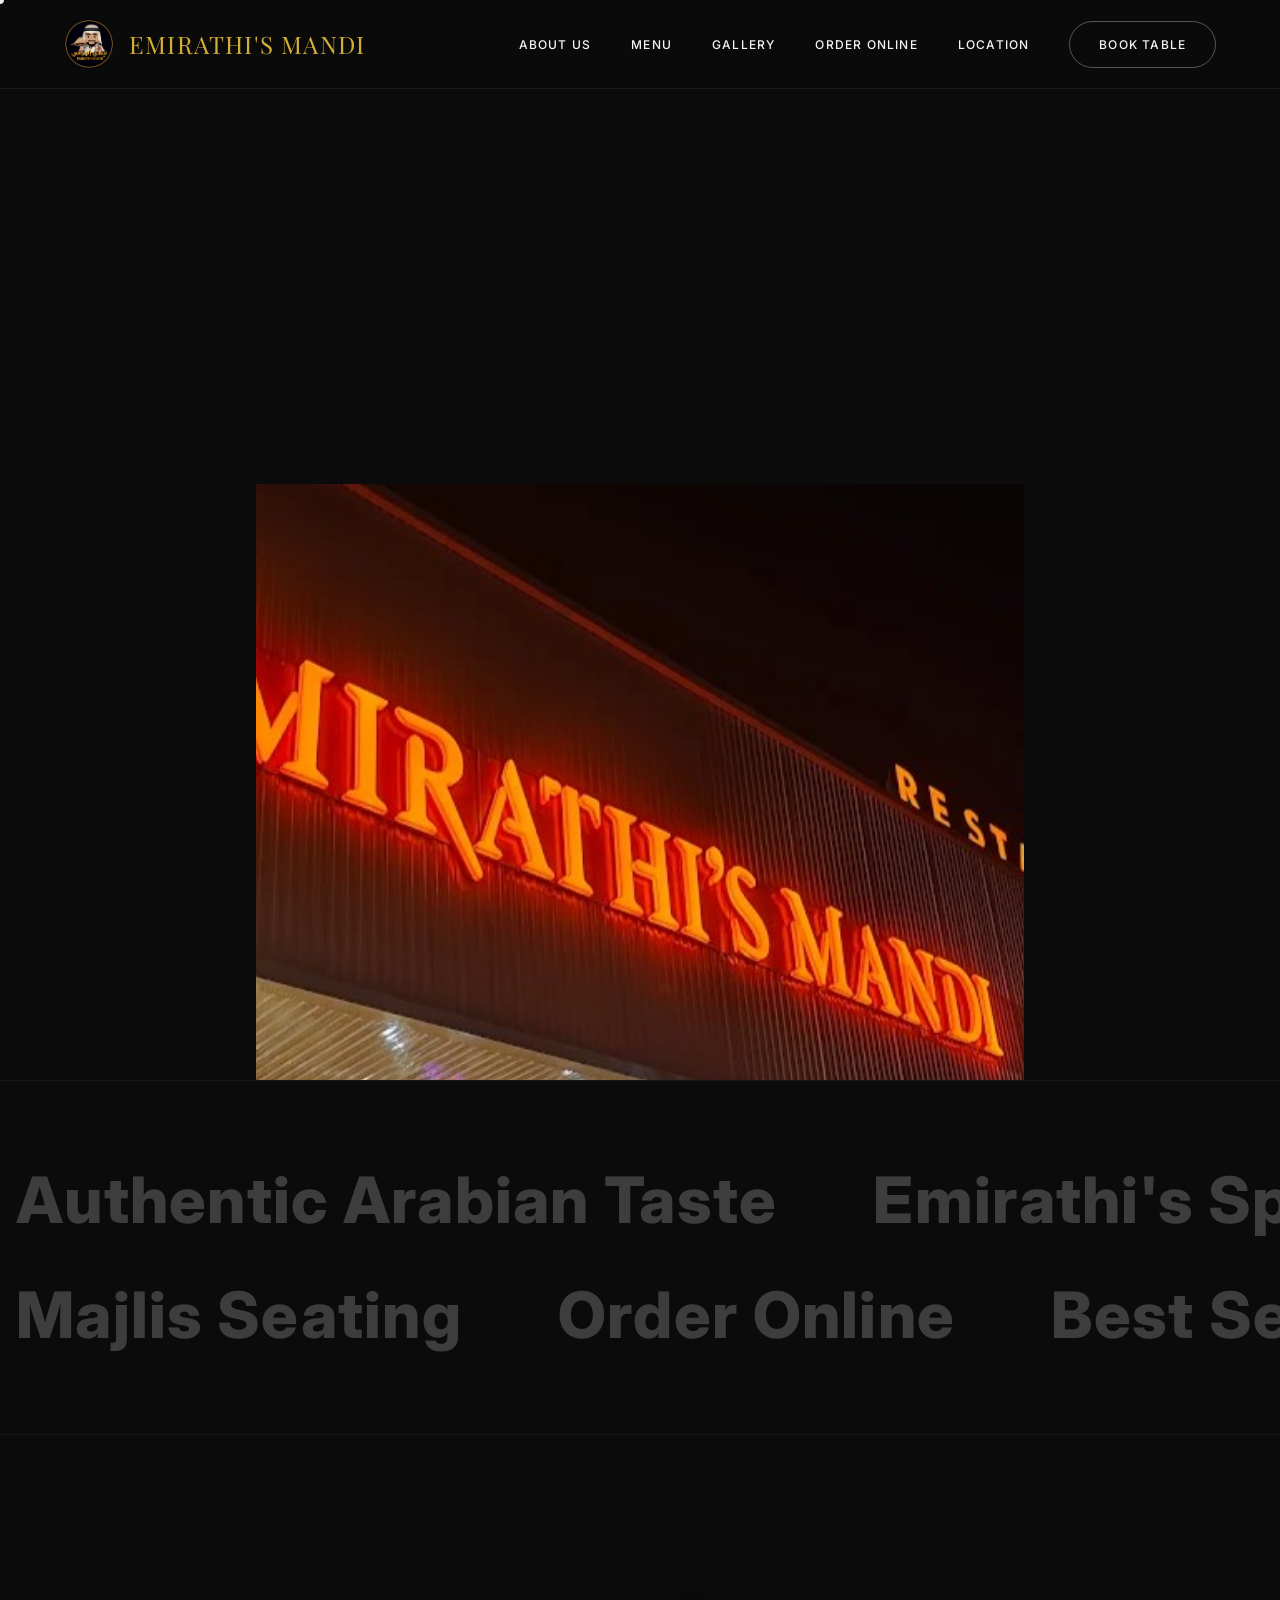
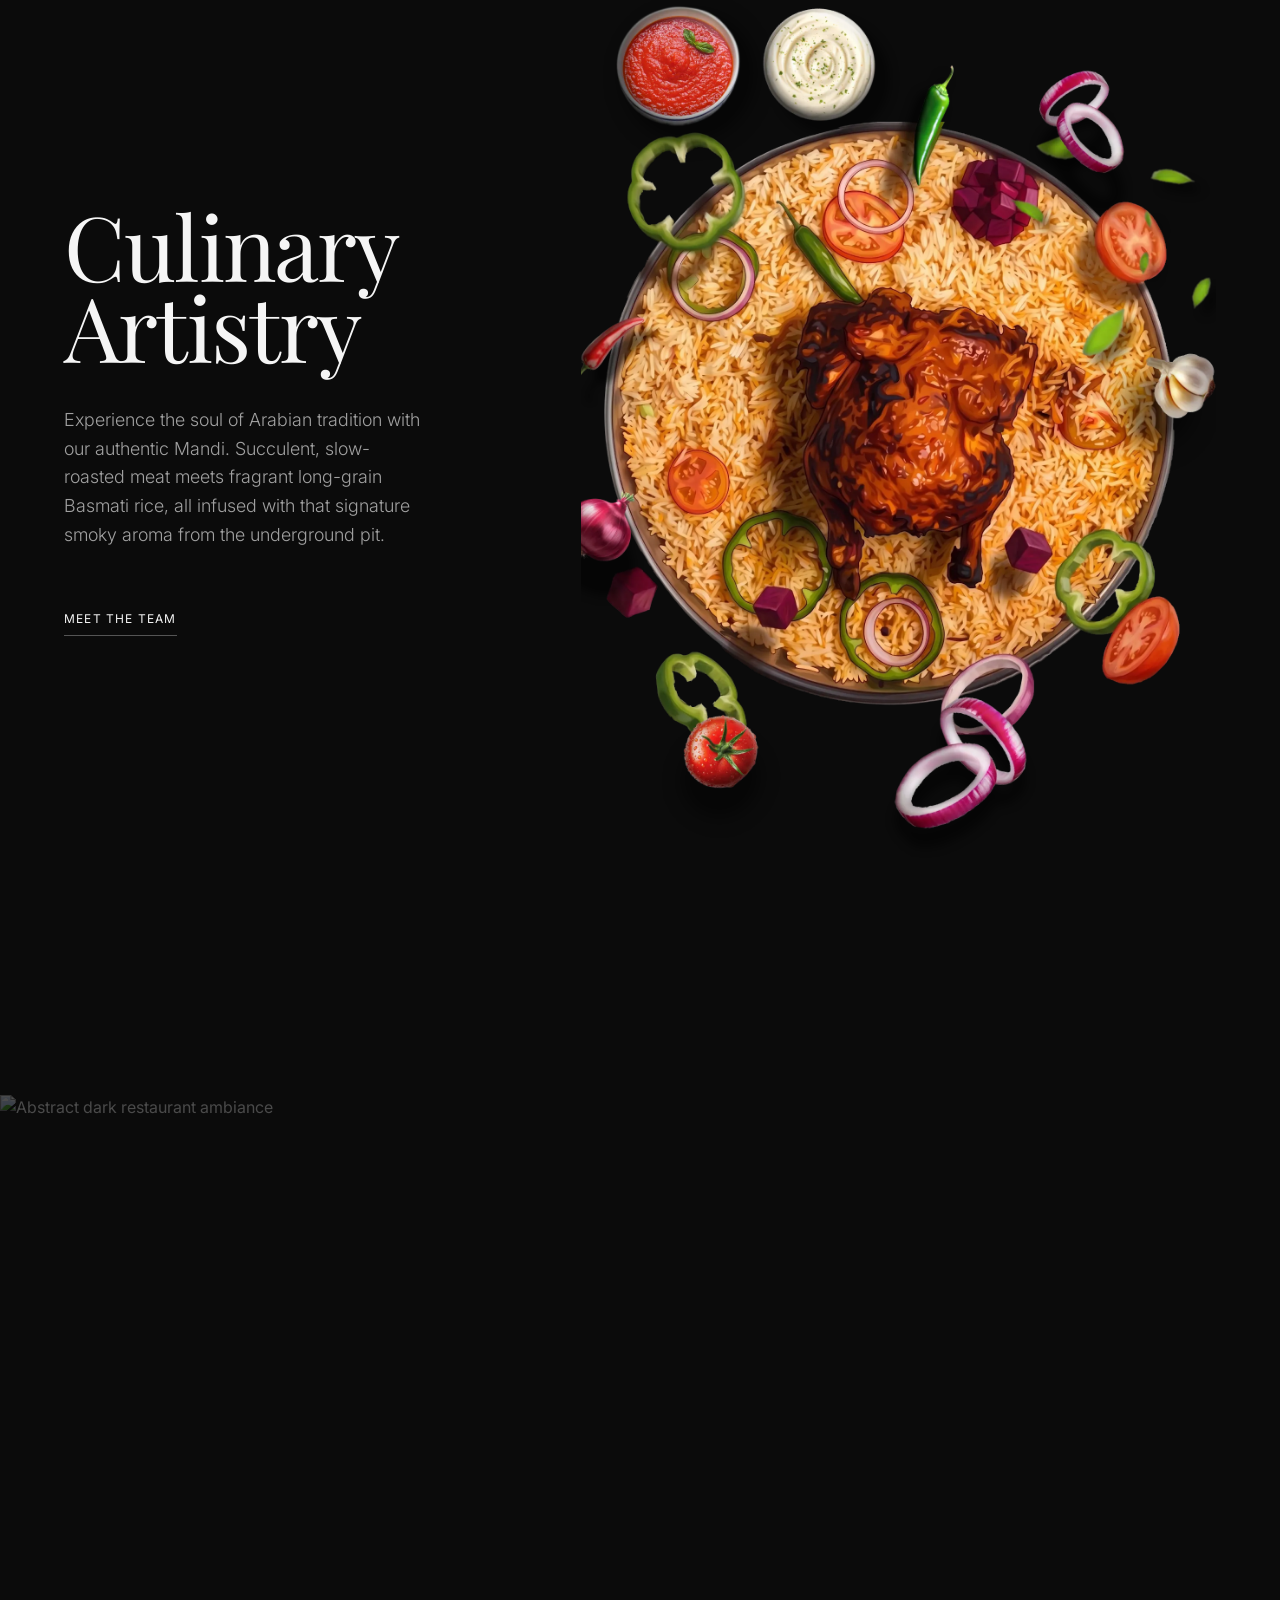
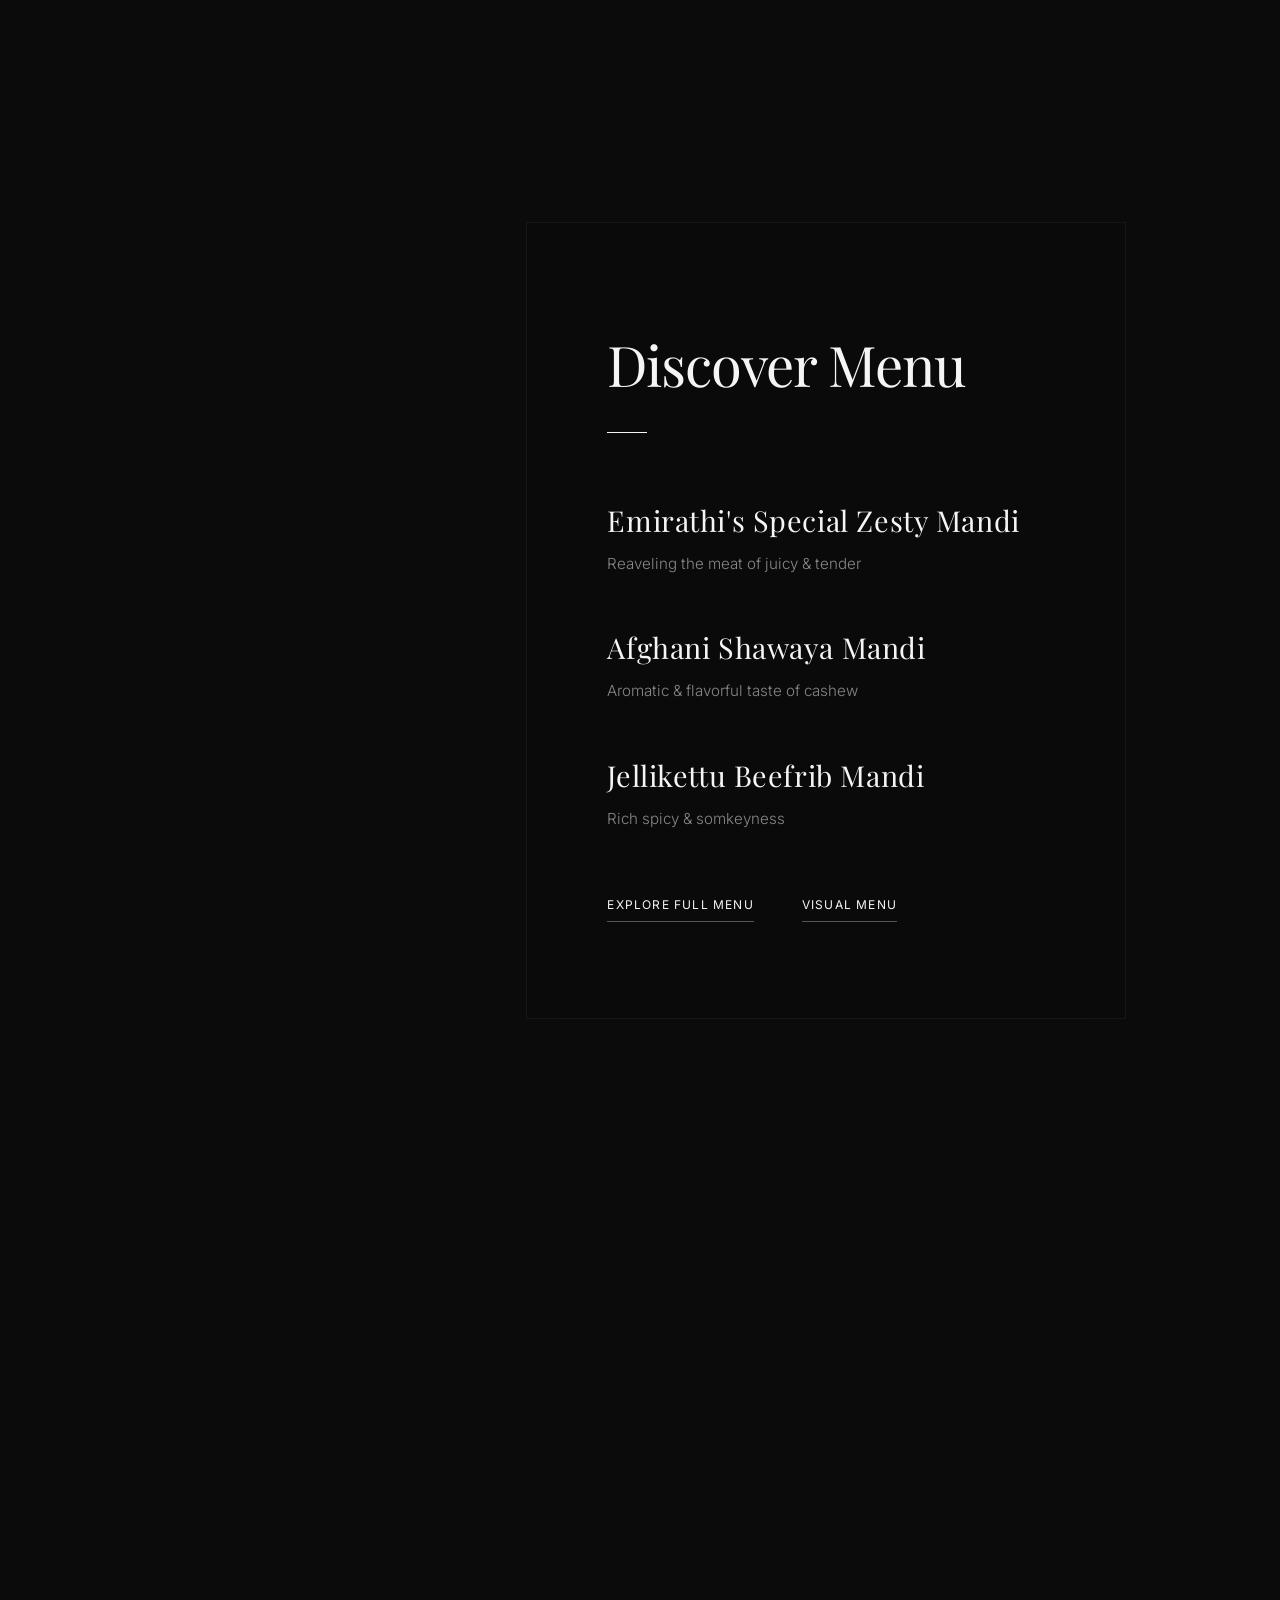
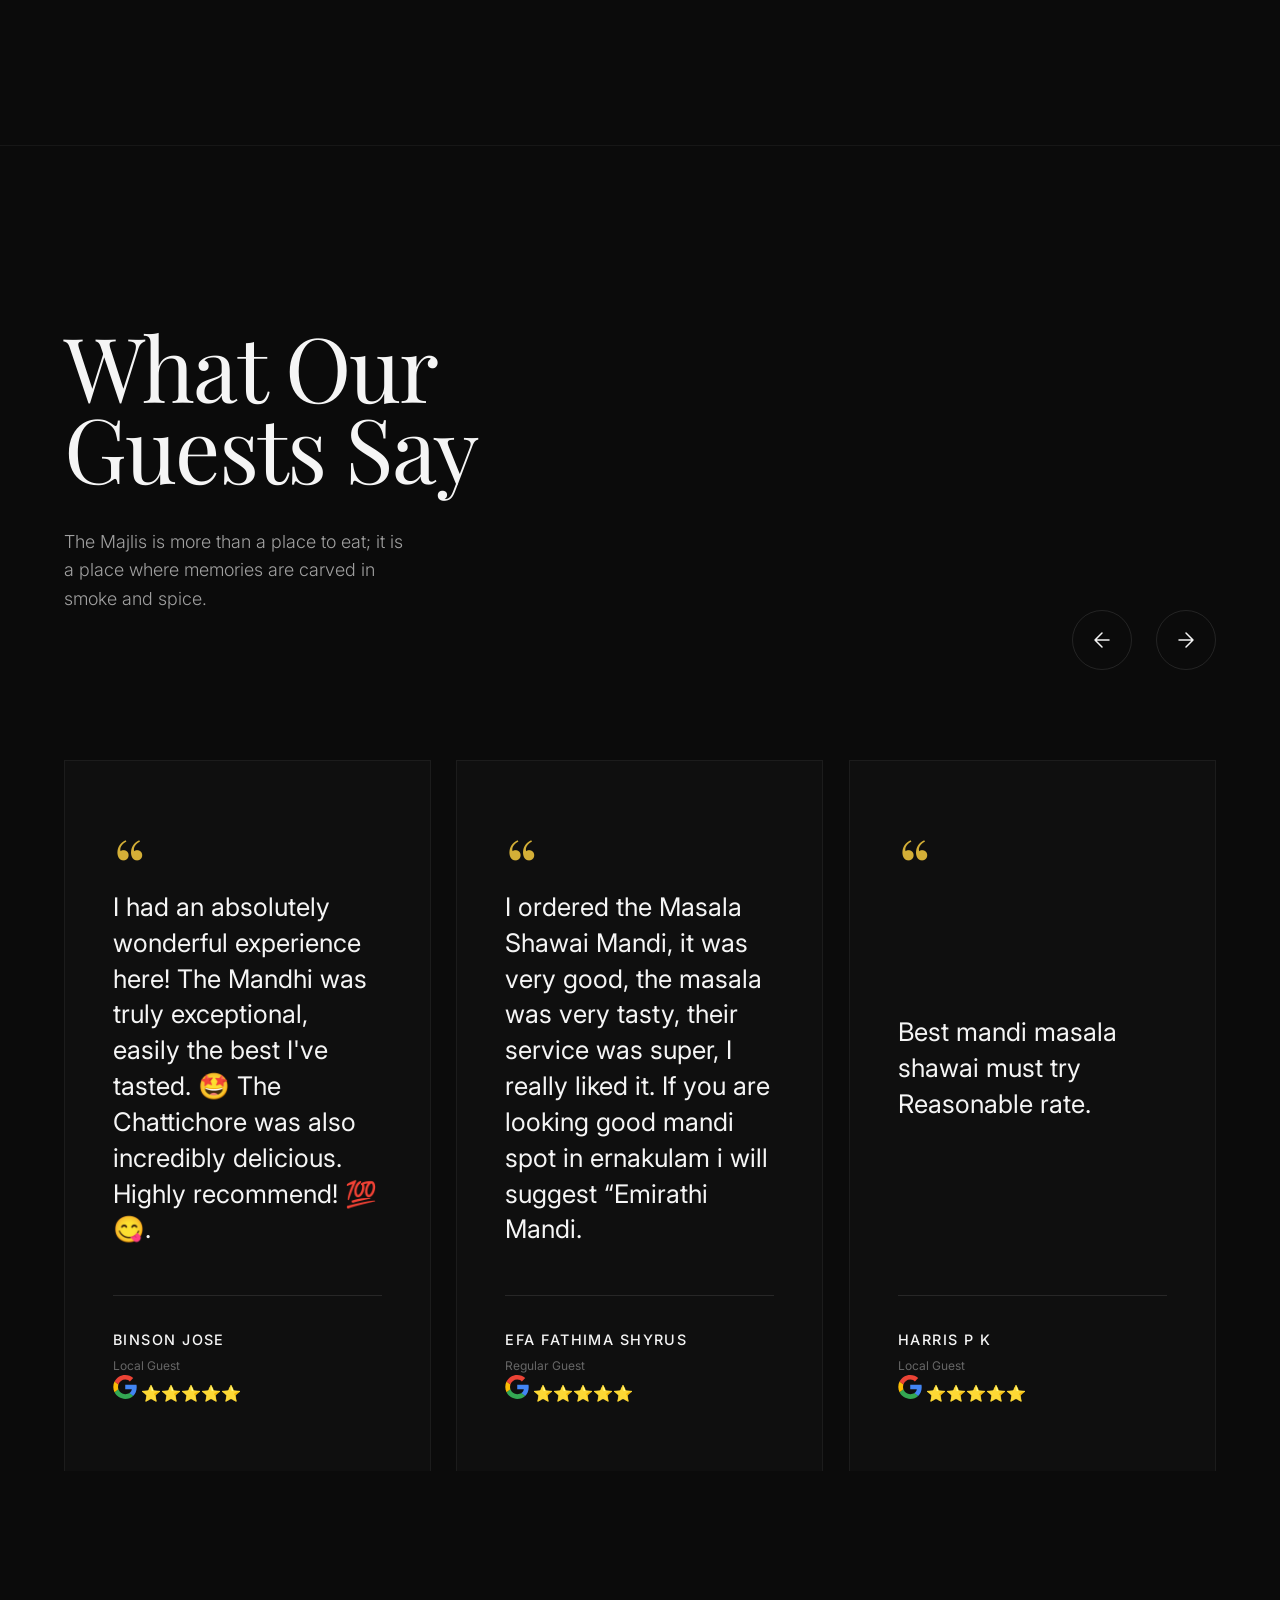
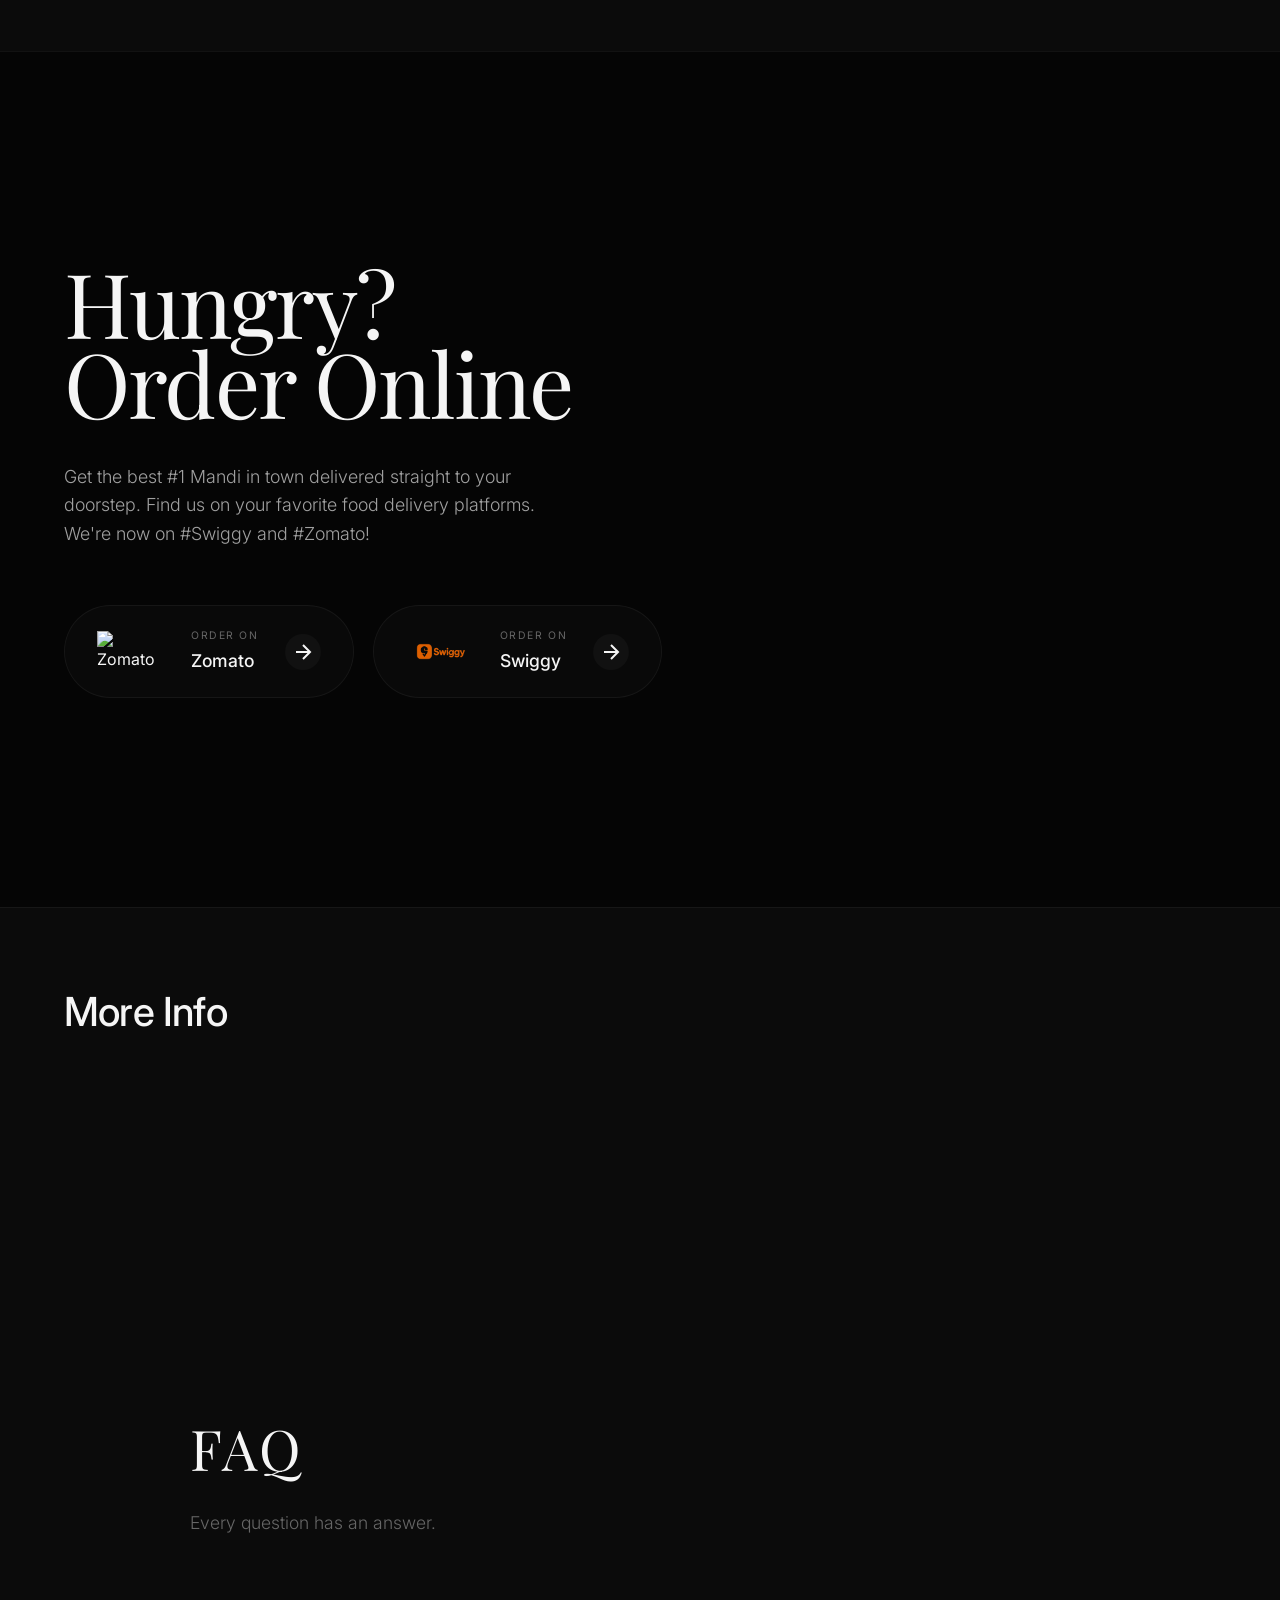
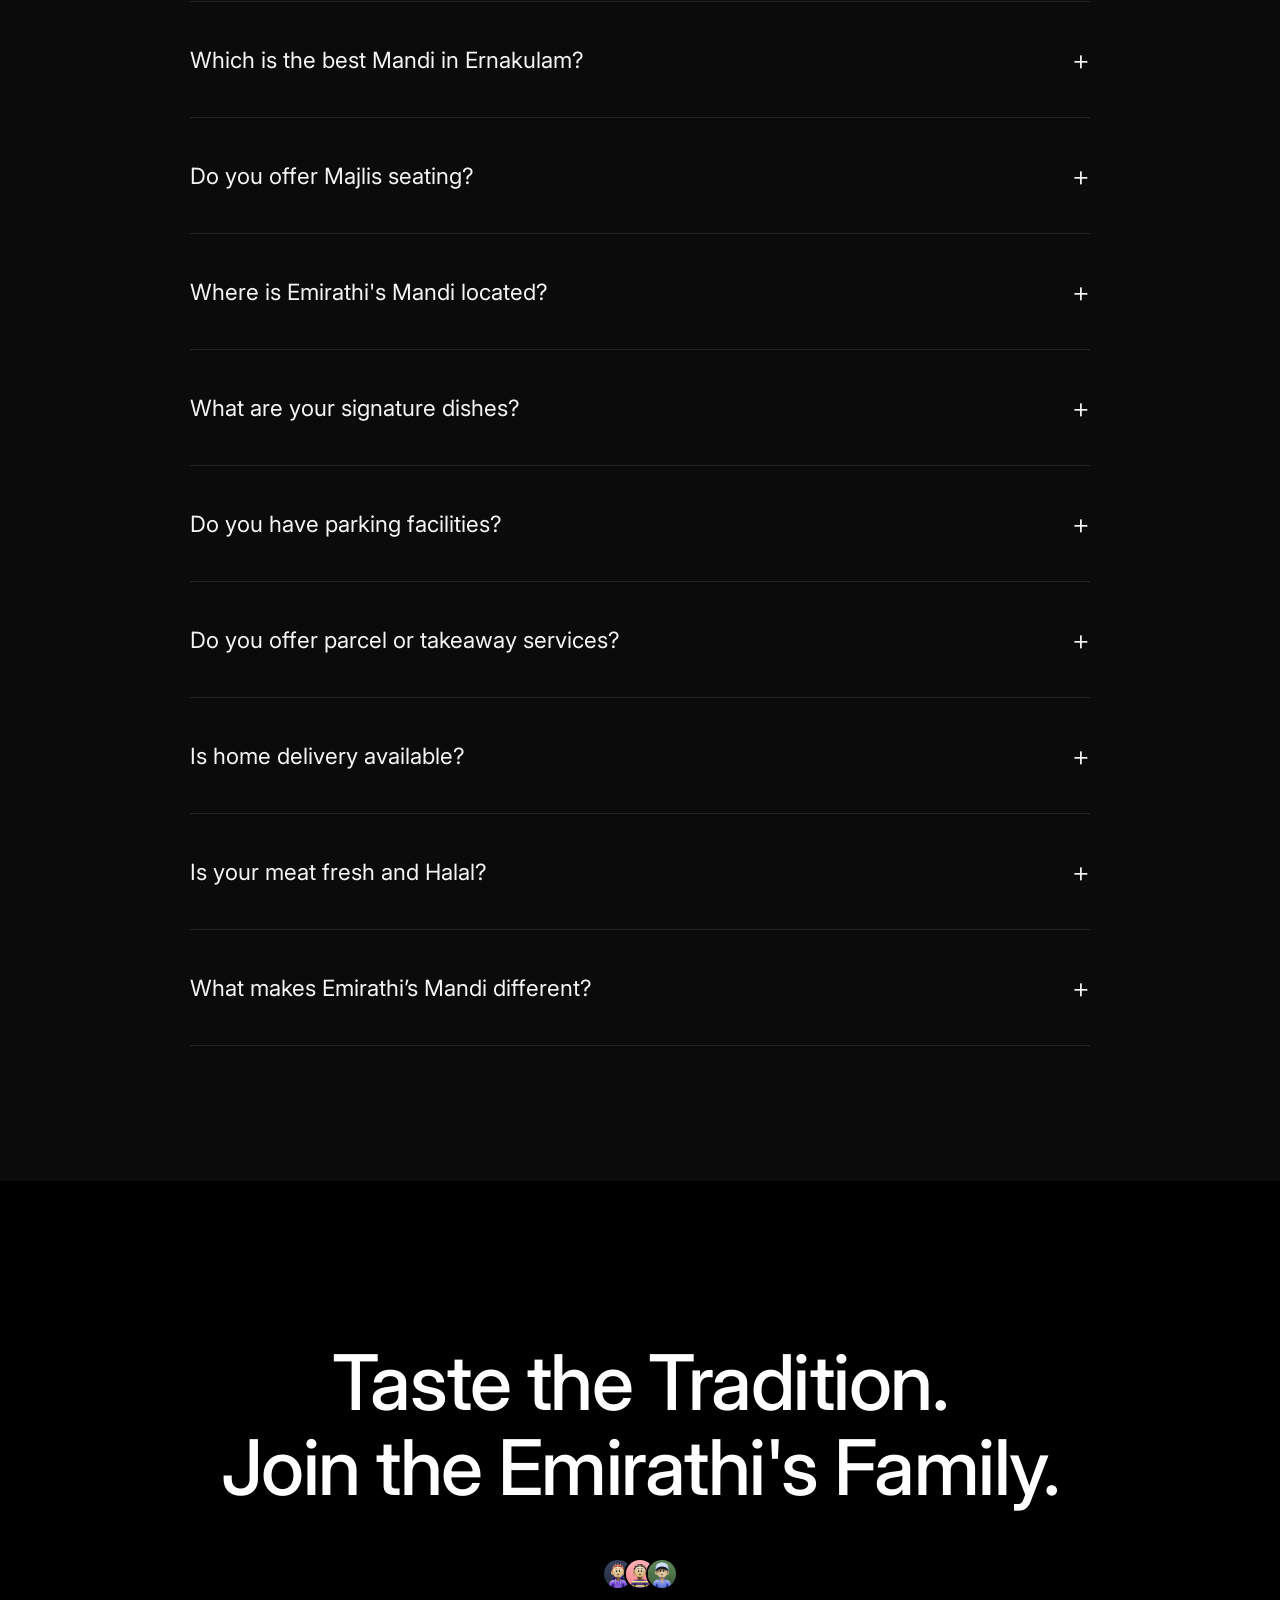
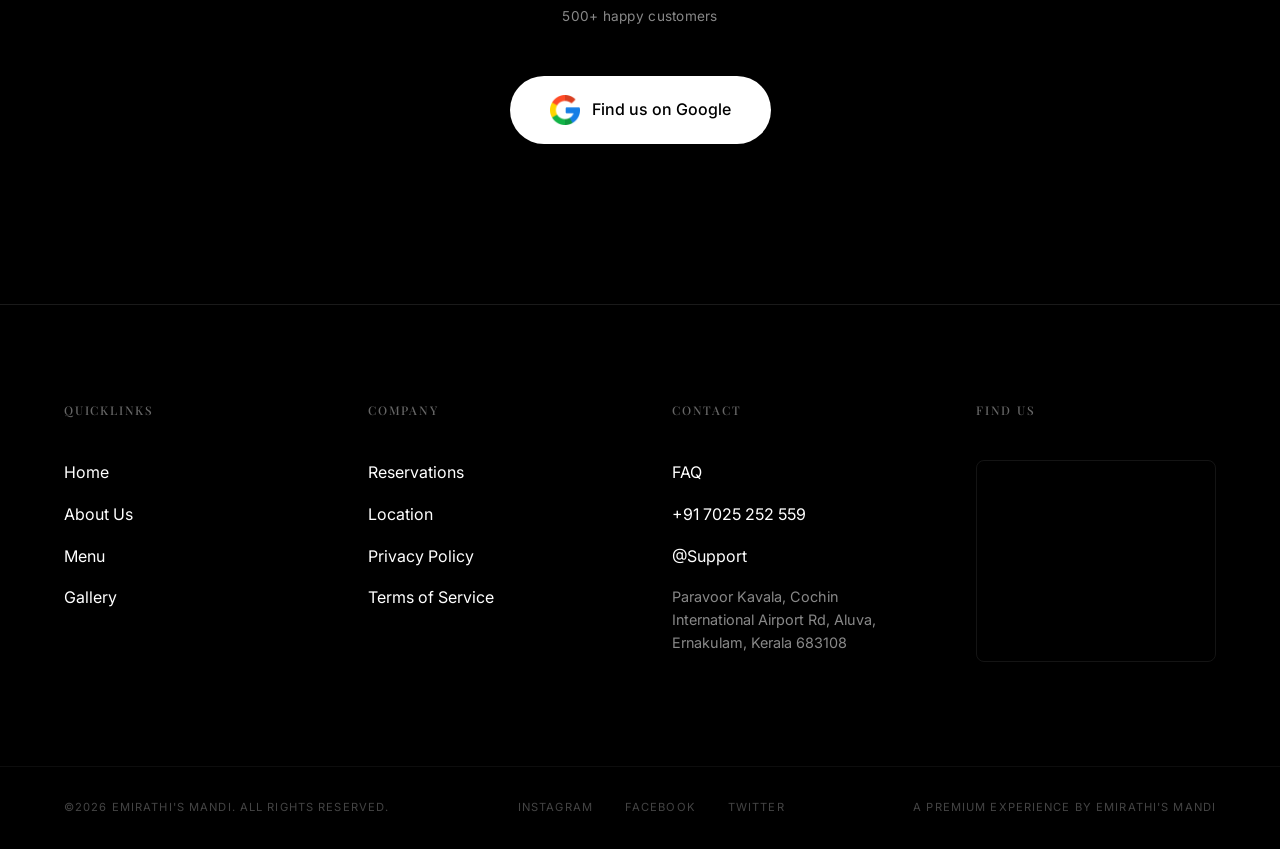
==== commit a707949b: "navbar set" ====
--- a/index.html
+++ b/index.html
@@ -642,7 +642,7 @@
                 <div class="footer-main-grid">
                     <div class="container footer-grid-wrapper">
                         <div class="footer-col">
-                            <h4 class="footer-col-title">Sitemap</h4>
+                            <h4 class="footer-col-title">Quicklinks</h4>
                             <ul class="footer-list">
                                 <li><a href="index.html">Home</a></li>
                                 <li><a href="#about">About Us</a></li>
@@ -664,19 +664,15 @@
                             <ul class="footer-list">
                                 <li><a href="#faq">FAQ</a></li>
                                 <li><a href="tel:+917025252559">+91 7025 252 559</a></li>
-                                <li><a href="mailto:info@emirathimandi.com">Support</a></li>
+                                <li><a href="mailto:info@emirathimandi.com">@Support</a></li>
+                                <li class="footer-address">Paravoor Kavala, Cochin International Airport Rd, Aluva, Ernakulam, Kerala 683108</li>
                             </ul>
                         </div>
-                        <div class="footer-col newsletter-col">
-                            <h4 class="footer-col-title">Newsletter</h4>
-                            <p class="newsletter-text">Stay updated with our latest offers and seasonal menus.</p>
-                            <form class="newsletter-form">
-                                <div class="form-inputs">
-                                    <input type="text" placeholder="Name" class="footer-input">
-                                    <input type="email" placeholder="Email address" class="footer-input">
-                                    <button type="submit" class="footer-submit-btn">Subscribe</button>
-                                </div>
-                            </form>
+                        <div class="footer-col map-col">
+                            <h4 class="footer-col-title">Find Us</h4>
+                            <div class="footer-map-wrapper">
+                                <iframe src="https://www.google.com/maps/embed?pb=!1m18!1m12!1m3!1d63498.36912314041!2d76.26400466343021!3d10.120831727180418!2m3!1f0!2f0!3f0!3m2!1i1024!2i768!4f13.1!3m3!1m2!1s0x3b080f7488a38ff3%3A0xc305f0855e636845!2sEmirathi%E2%80%99s%20mandi%20aluva!5e1!3m2!1sen!2sin!4v1778065117745!5m2!1sen!2sin" width="100%" height="200" style="border:0;" allowfullscreen="" loading="lazy" referrerpolicy="no-referrer-when-downgrade" title="Emirathi's Mandi Location"></iframe>
+                            </div>
                         </div>
                     </div>
                 </div>
--- a/style.css
+++ b/style.css
@@ -87,12 +87,17 @@
     top: 0;
     left: 0;
     width: 100%;
-    padding: 2.5rem 5%;
+    padding: 1.2rem 5%;
     display: flex;
     justify-content: space-between;
     align-items: center;
     z-index: 100;
-    mix-blend-mode: difference;
+    mix-blend-mode: normal;
+    background: rgba(11, 11, 11, 0.75);
+    backdrop-filter: blur(16px);
+    -webkit-backdrop-filter: blur(16px);
+    border-bottom: 1px solid rgba(255, 255, 255, 0.06);
+    transition: background 0.4s ease, padding 0.4s ease;
 }
 
 .logo {
@@ -106,13 +111,13 @@
 .logo-text {
     font-family: var(--font-serif);
     color: var(--accent-color);
-    font-size: 1.8rem;
+    font-size: 1.5rem;
     font-weight: 400;
     letter-spacing: 0.05em;
 }
 
 .logo-img {
-    height: 60px; /* Adjust size to perfectly fit navbar */
+    height: 50px; /* Adjust size to perfectly fit navbar */
     max-height: 100%;
     width: auto;
     object-fit: contain;
@@ -121,7 +126,7 @@
 .nav-links {
     display: flex;
     list-style: none;
-    gap: 3.5rem;
+    gap: 2.5rem;
     align-items: center;
 }
 
@@ -490,7 +495,7 @@
 
 @media (max-width: 768px) {
     .nav-links {
-        display: none;
+        display: none !important;
     }
     .menu-panel {
         padding: 4rem 2.5rem;
@@ -1495,50 +1500,43 @@
     border-bottom: 1px solid var(--accent-color);
 }
 
-.newsletter-text {
-    font-size: 1.1rem;
-    margin-bottom: 2rem;
-    color: #fff;
-    max-width: 300px;
-}
-
-.form-inputs {
-    display: flex;
-    flex-wrap: wrap;
-    gap: 1rem;
-    position: relative;
-}
-
-.footer-input {
-    background: transparent;
-    border: none;
-    border-bottom: 1px solid rgba(255, 255, 255, 0.3);
-    padding: 0.8rem 0;
-    color: #fff;
-    font-size: 1rem;
-    flex: 1;
-    min-width: 150px;
-    outline: none;
-    transition: border-color 0.3s ease;
-}
-
-.footer-input:focus {
-    border-bottom-color: #fff;
-}
-
-.footer-submit-btn {
-    background: #333;
-    color: #fff;
-    border: none;
-    padding: 0.8rem 1.5rem;
-    border-radius: 50px;
-    cursor: pointer;
+/* Footer Address */
+.footer-address {
     font-size: 0.9rem;
-    transition: background 0.3s ease;
-}
-
-.footer-submit-btn:hover {
-    background: #444;
+    color: #888;
+    line-height: 1.6;
+    margin-top: 0.5rem;
+    font-style: normal;
+    cursor: default;
+}
+
+/* Footer Map Column */
+.map-col {
+    display: flex;
+    flex-direction: column;
+}
+
+.footer-map-wrapper {
+    width: 100%;
+    border-radius: 8px;
+    overflow: hidden;
+    border: 1px solid rgba(255, 255, 255, 0.08);
+    transition: border-color 0.3s ease, box-shadow 0.3s ease;
+}
+
+.footer-map-wrapper:hover {
+    border-color: rgba(212, 175, 55, 0.4);
+    box-shadow: 0 8px 30px rgba(212, 175, 55, 0.1);
+}
+
+.footer-map-wrapper iframe {
+    display: block;
+    filter: grayscale(30%) brightness(0.85);
+    transition: filter 0.4s ease;
+}
+
+.footer-map-wrapper:hover iframe {
+    filter: grayscale(0%) brightness(1);
 }
 
 
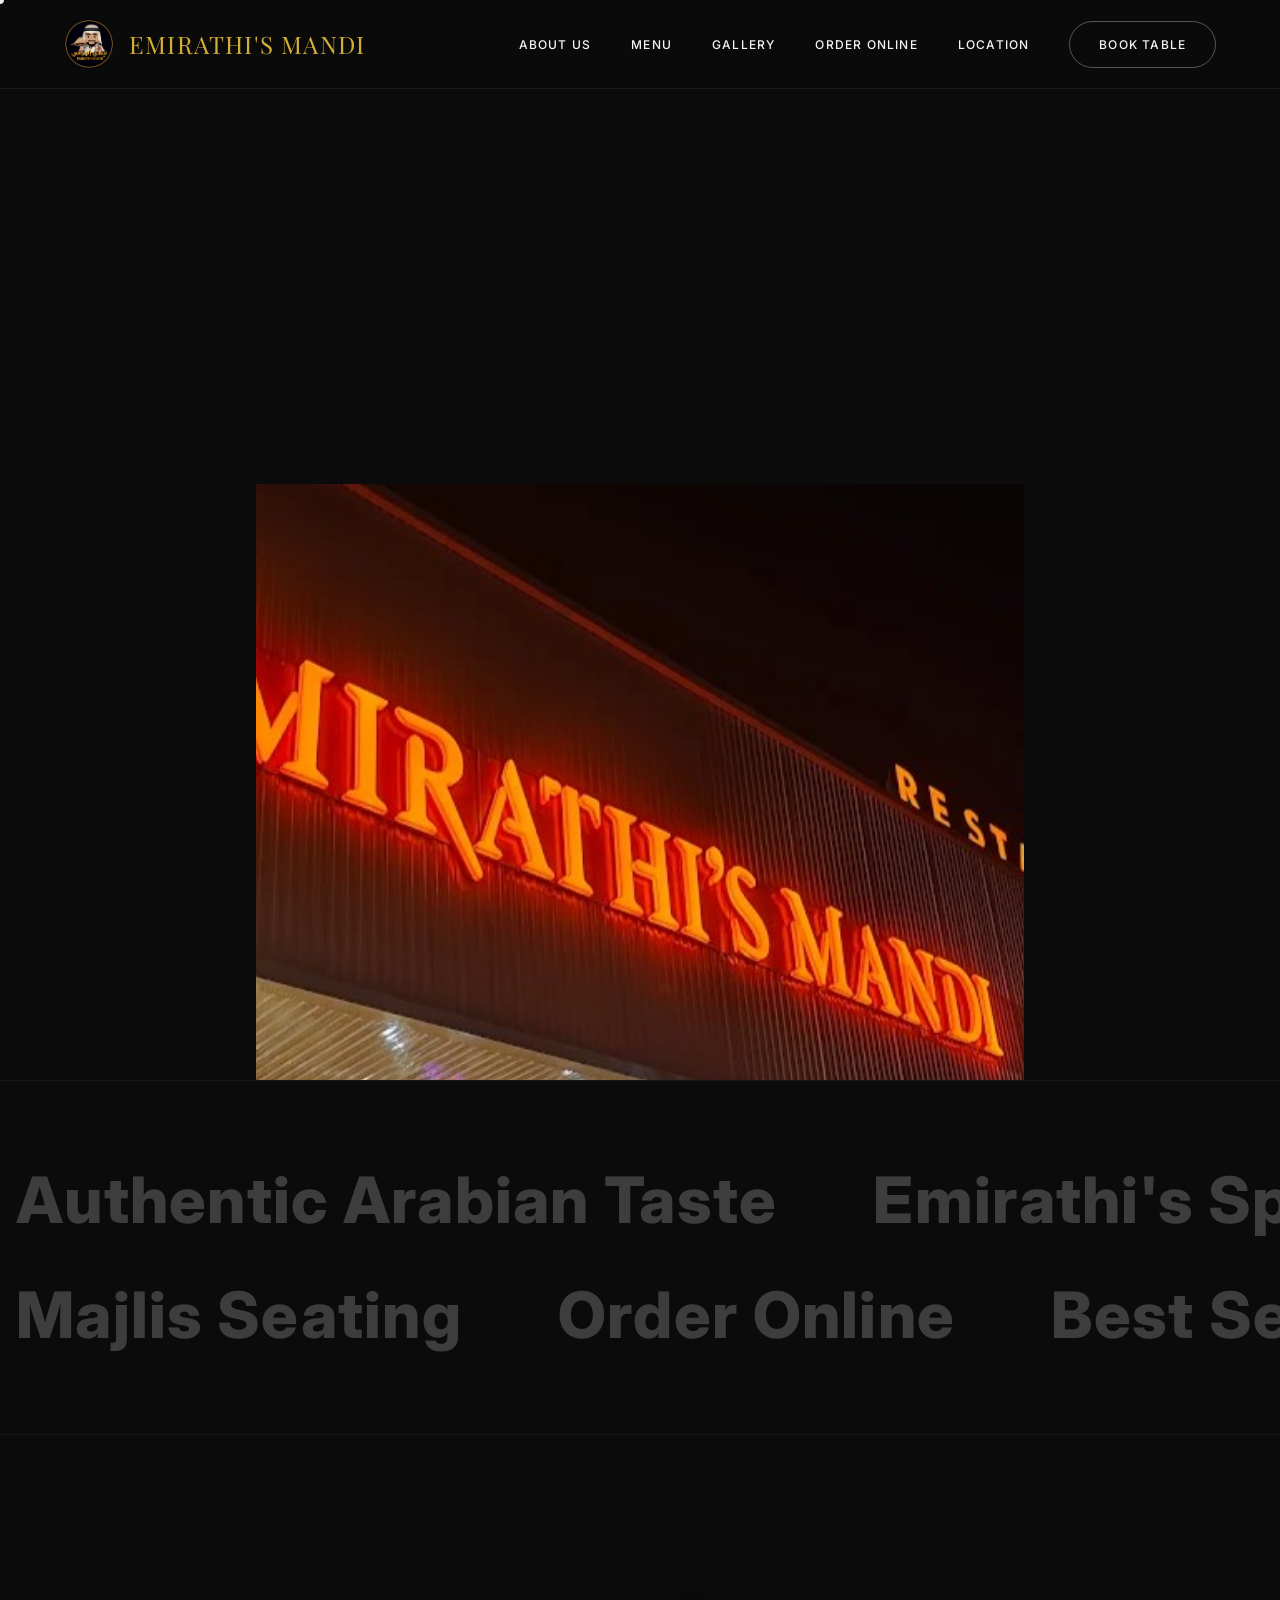
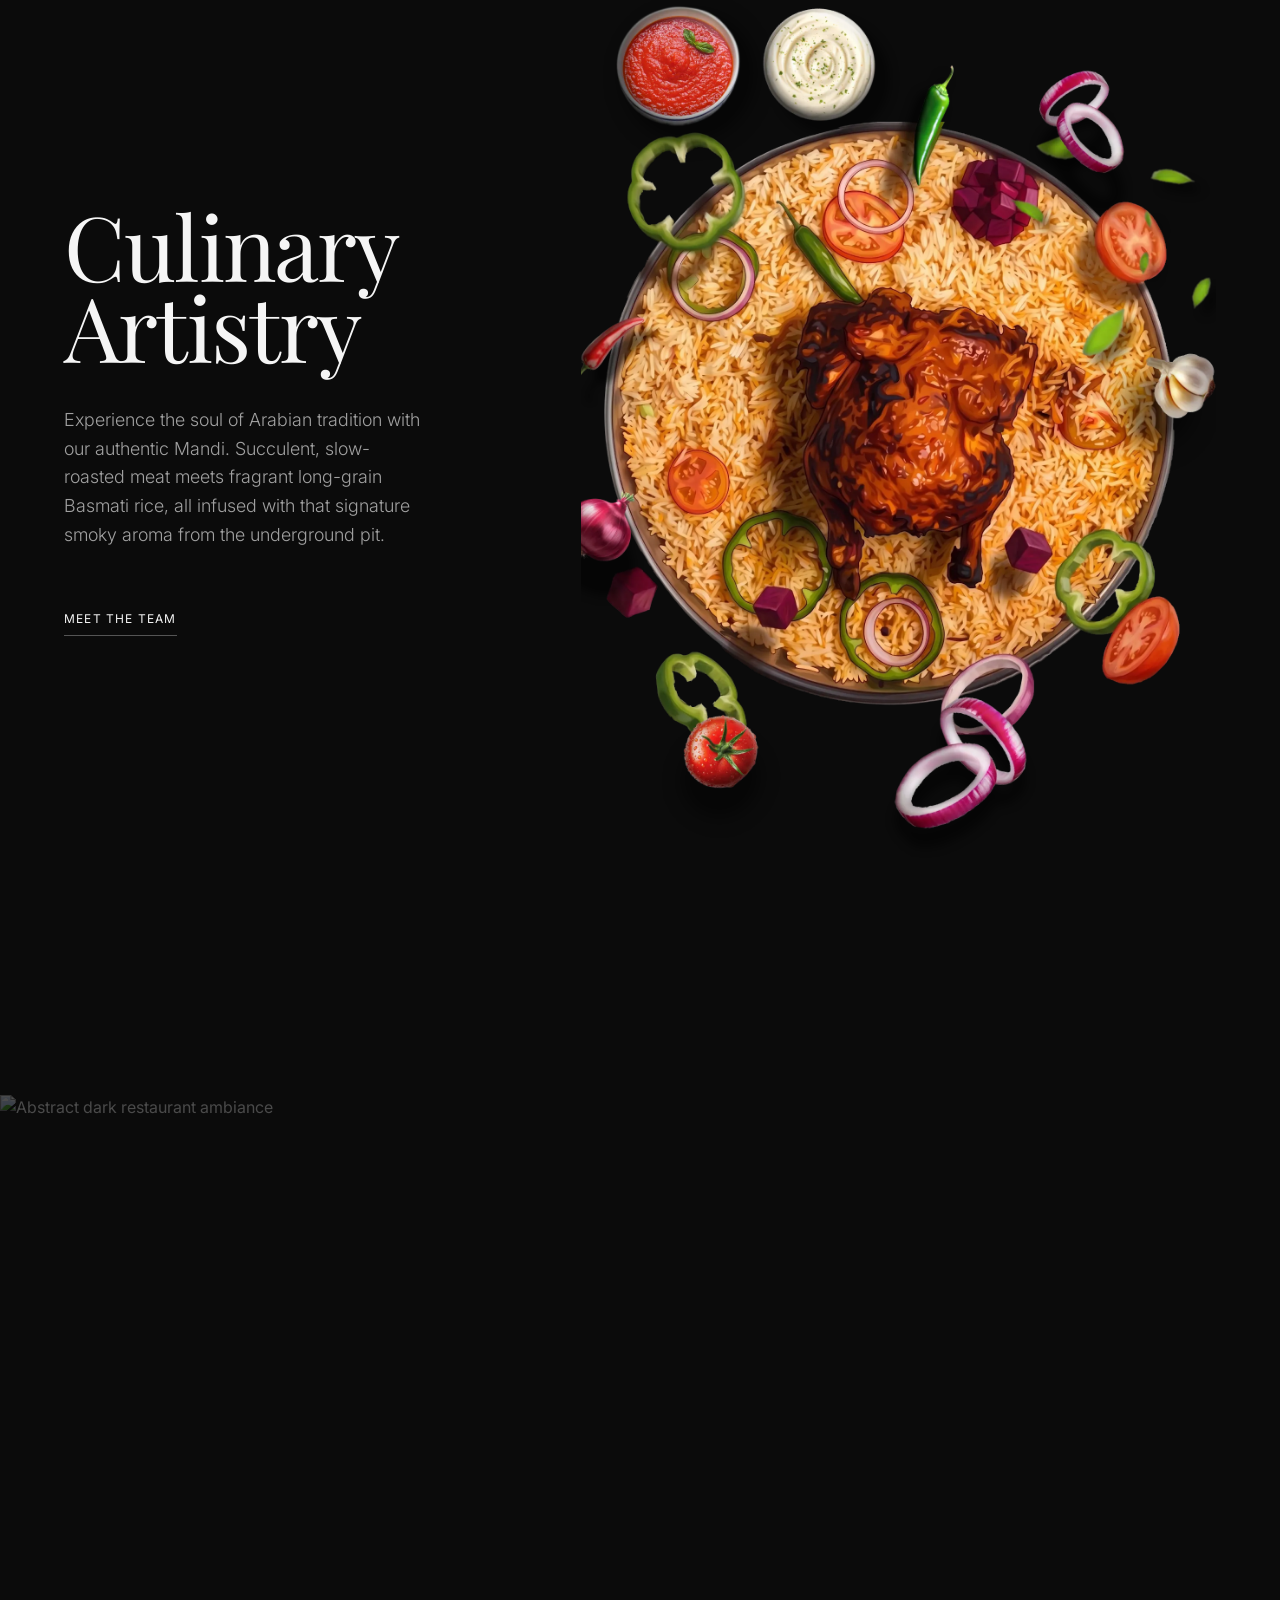
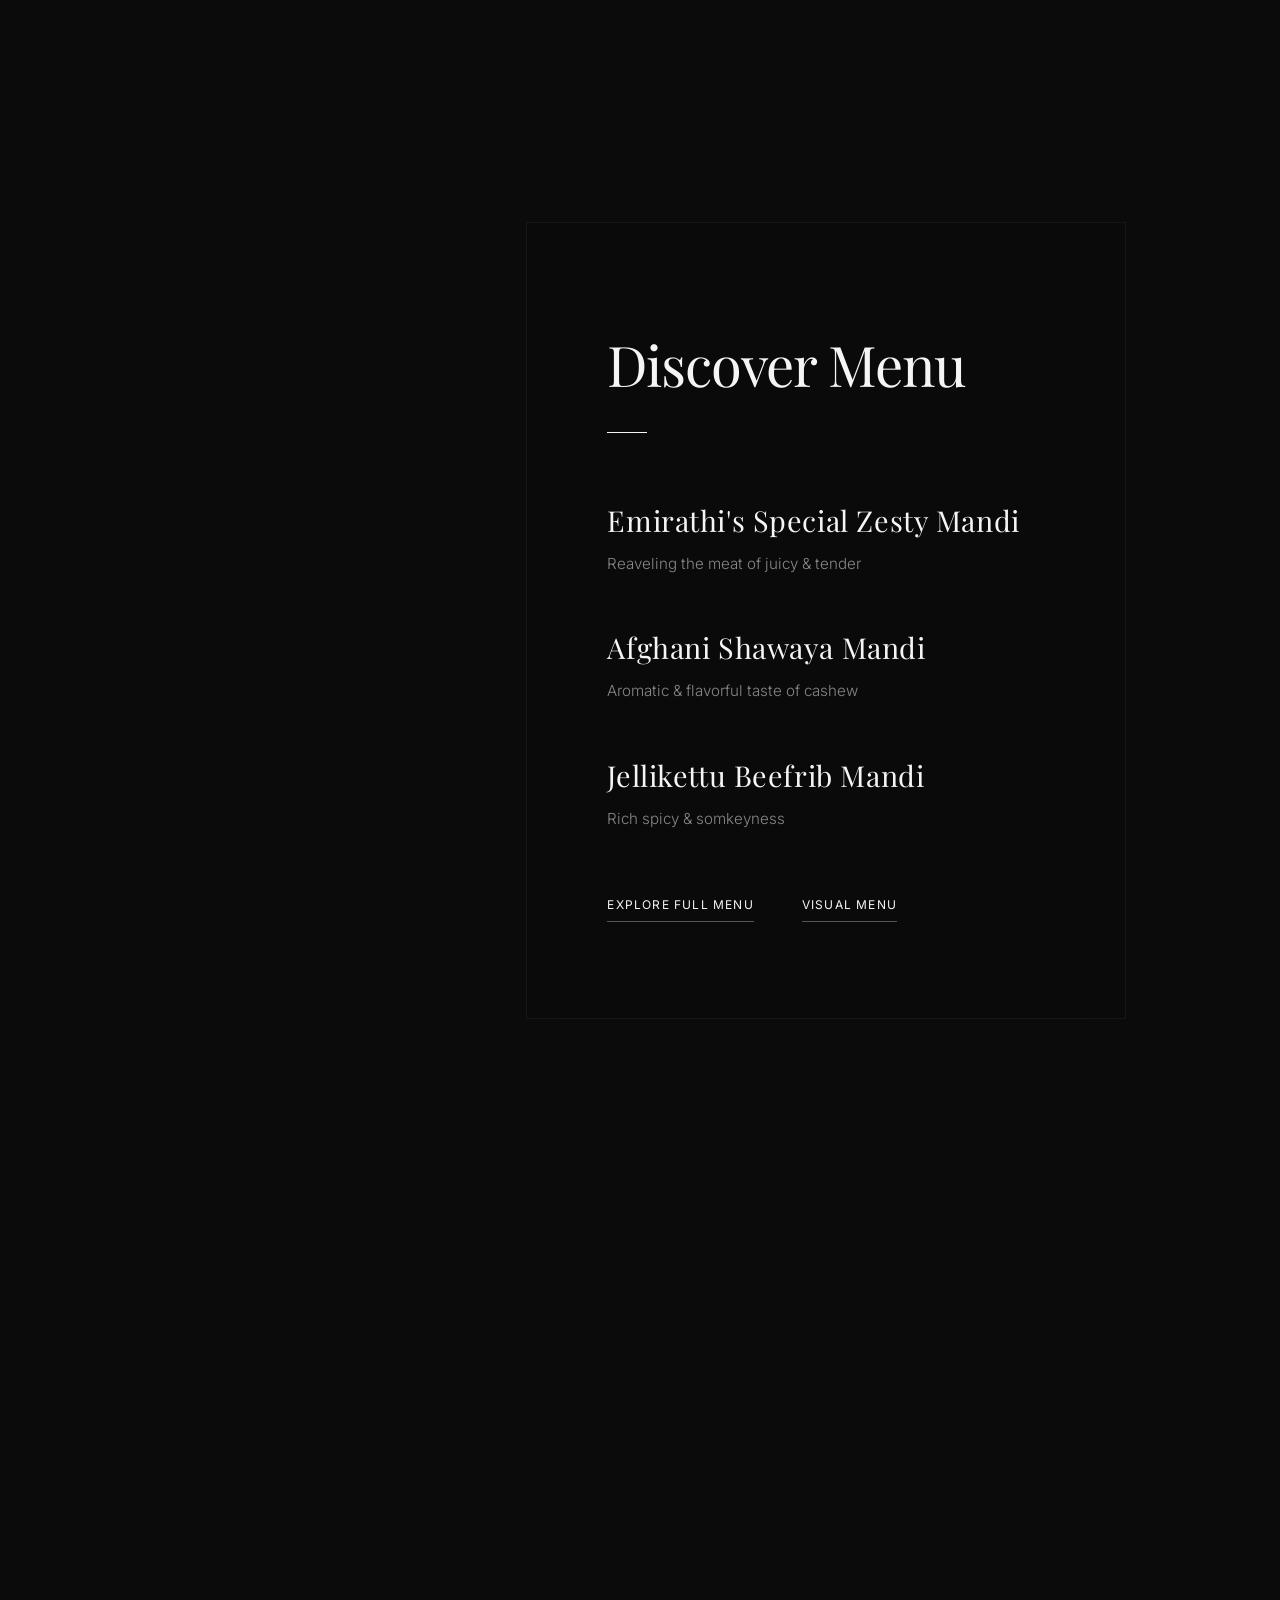
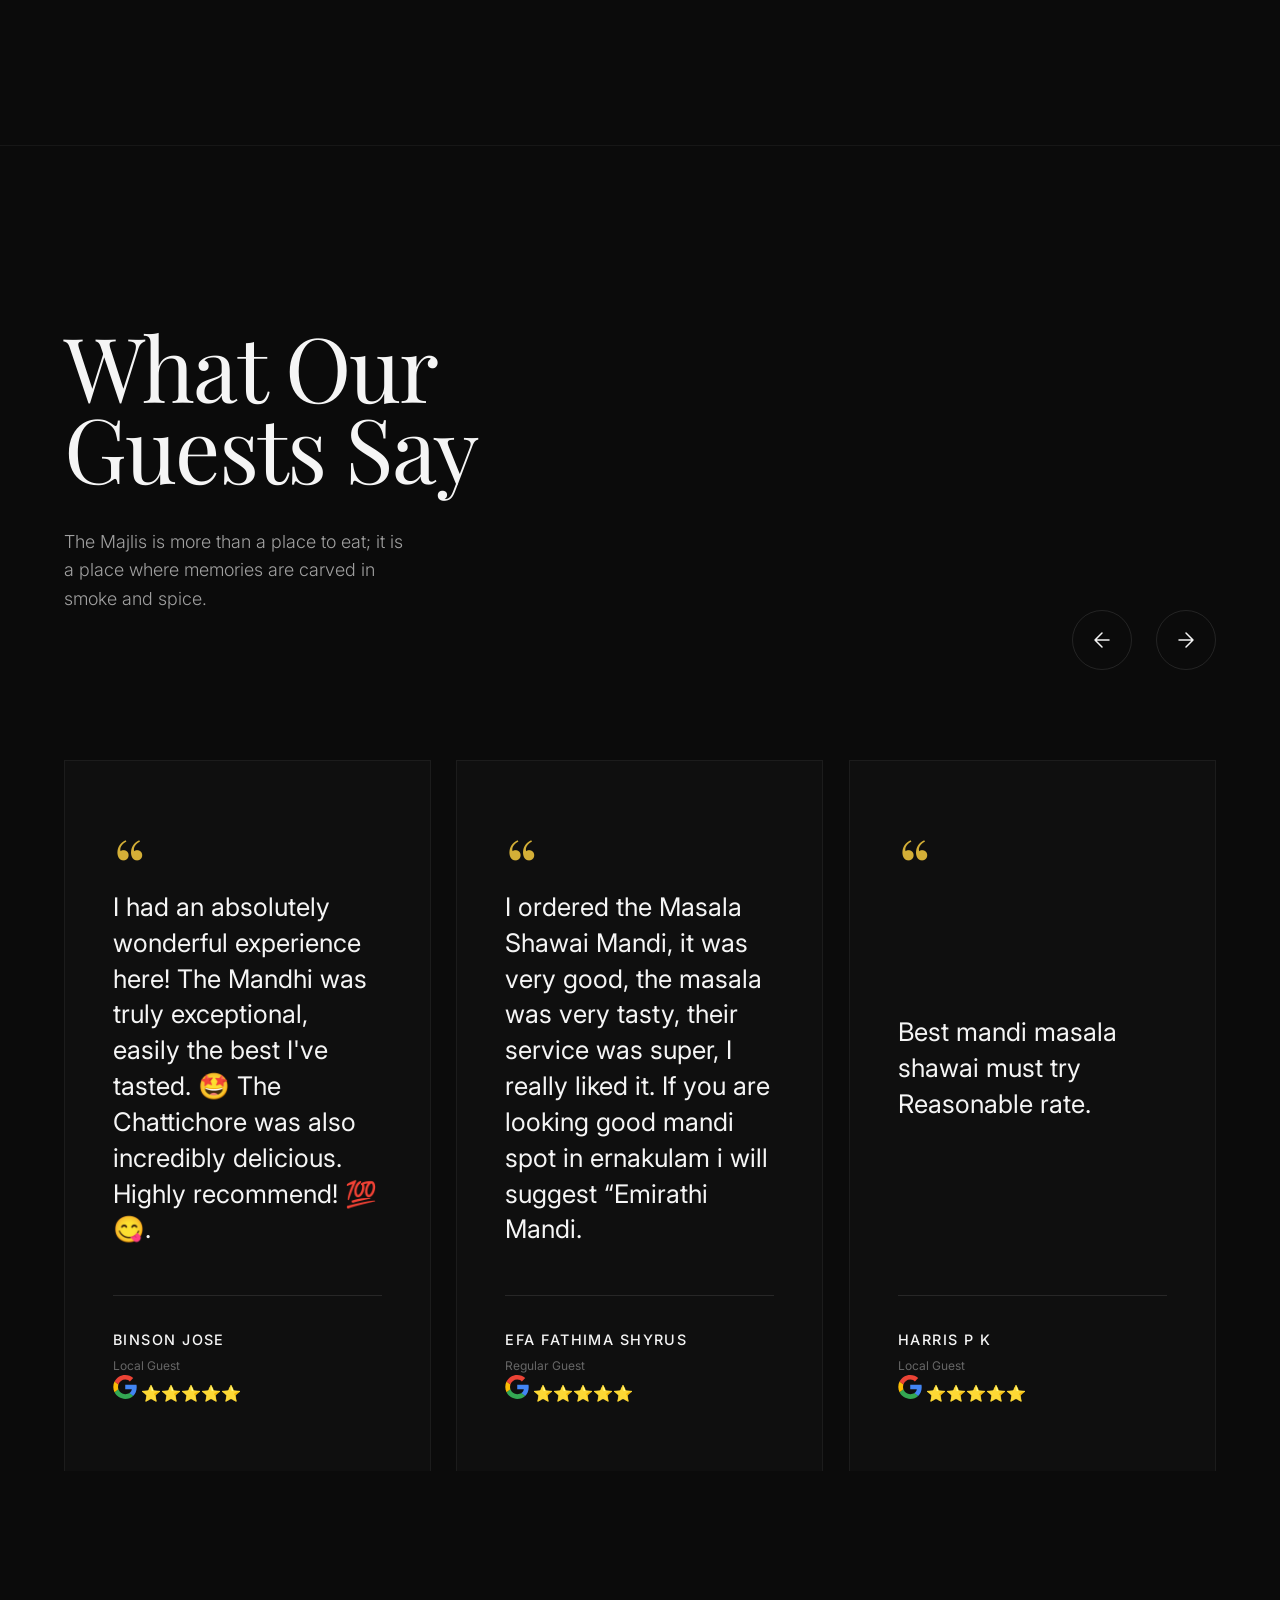
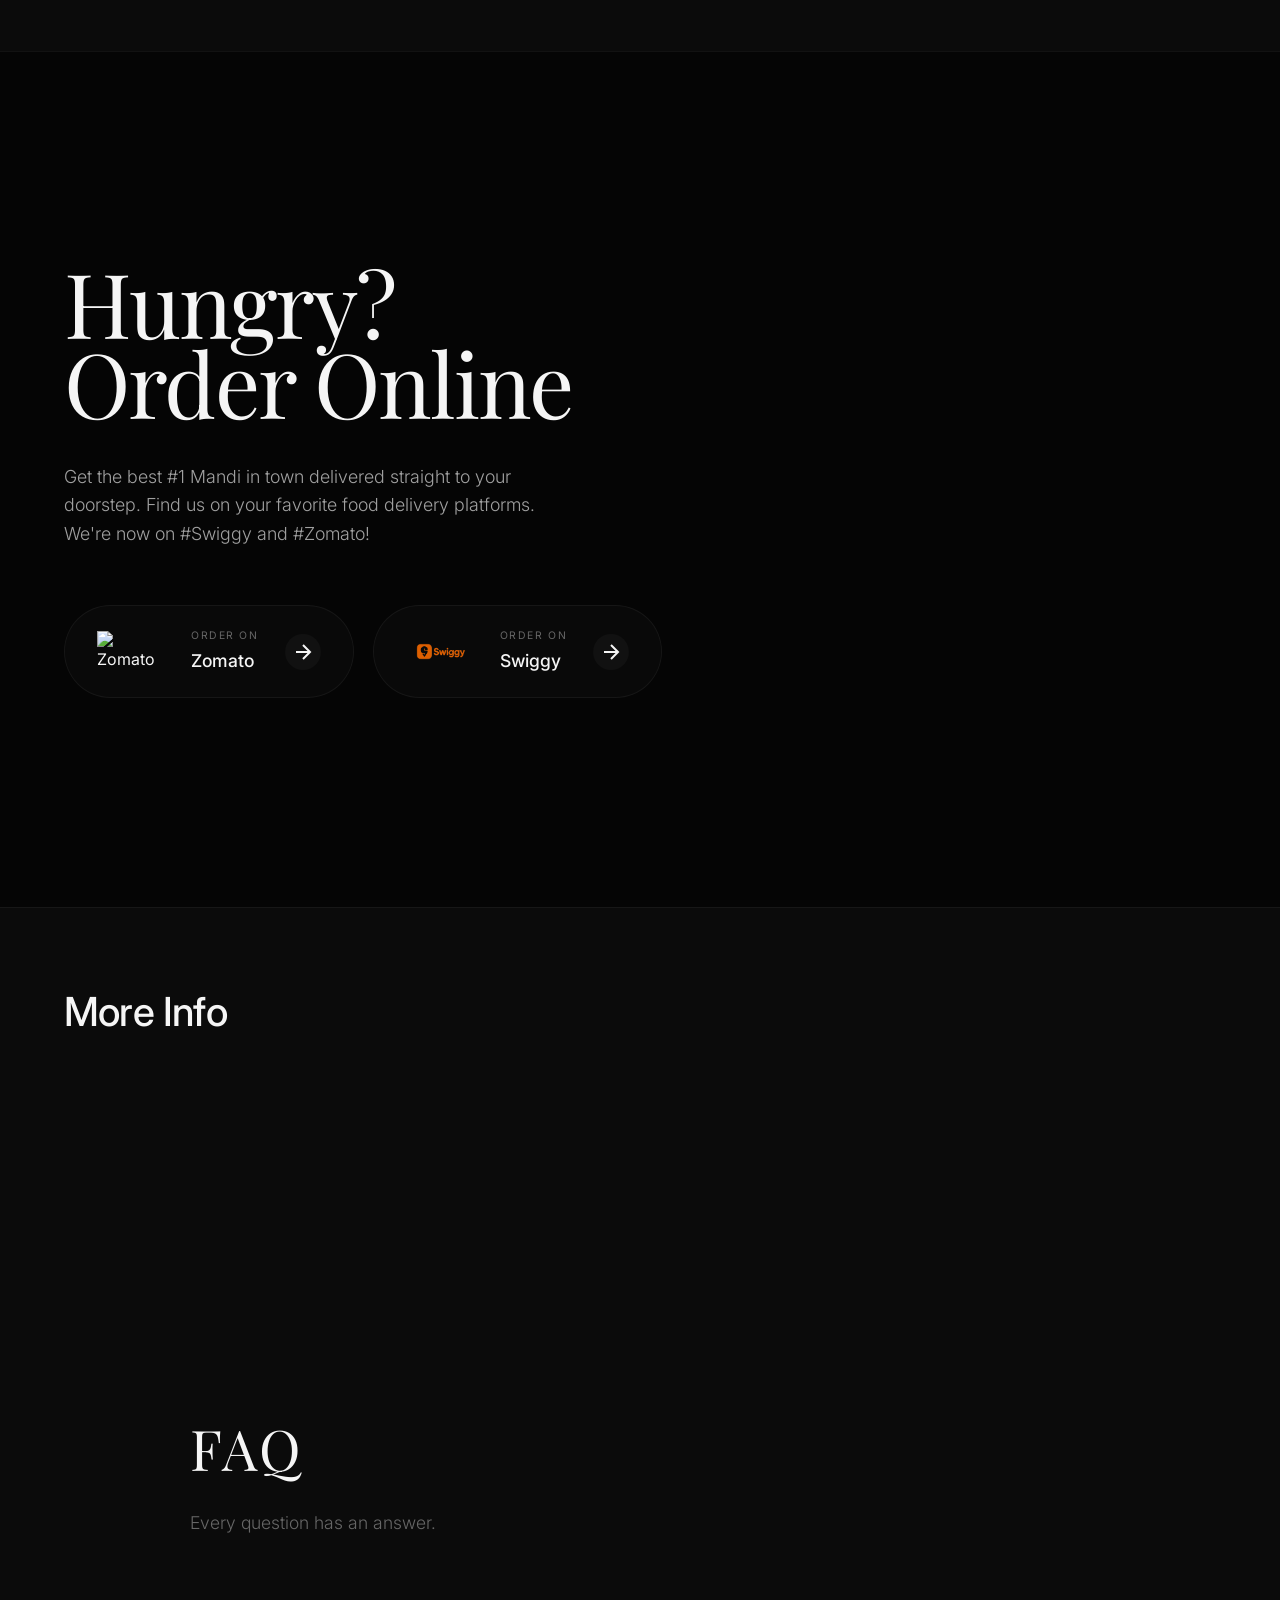
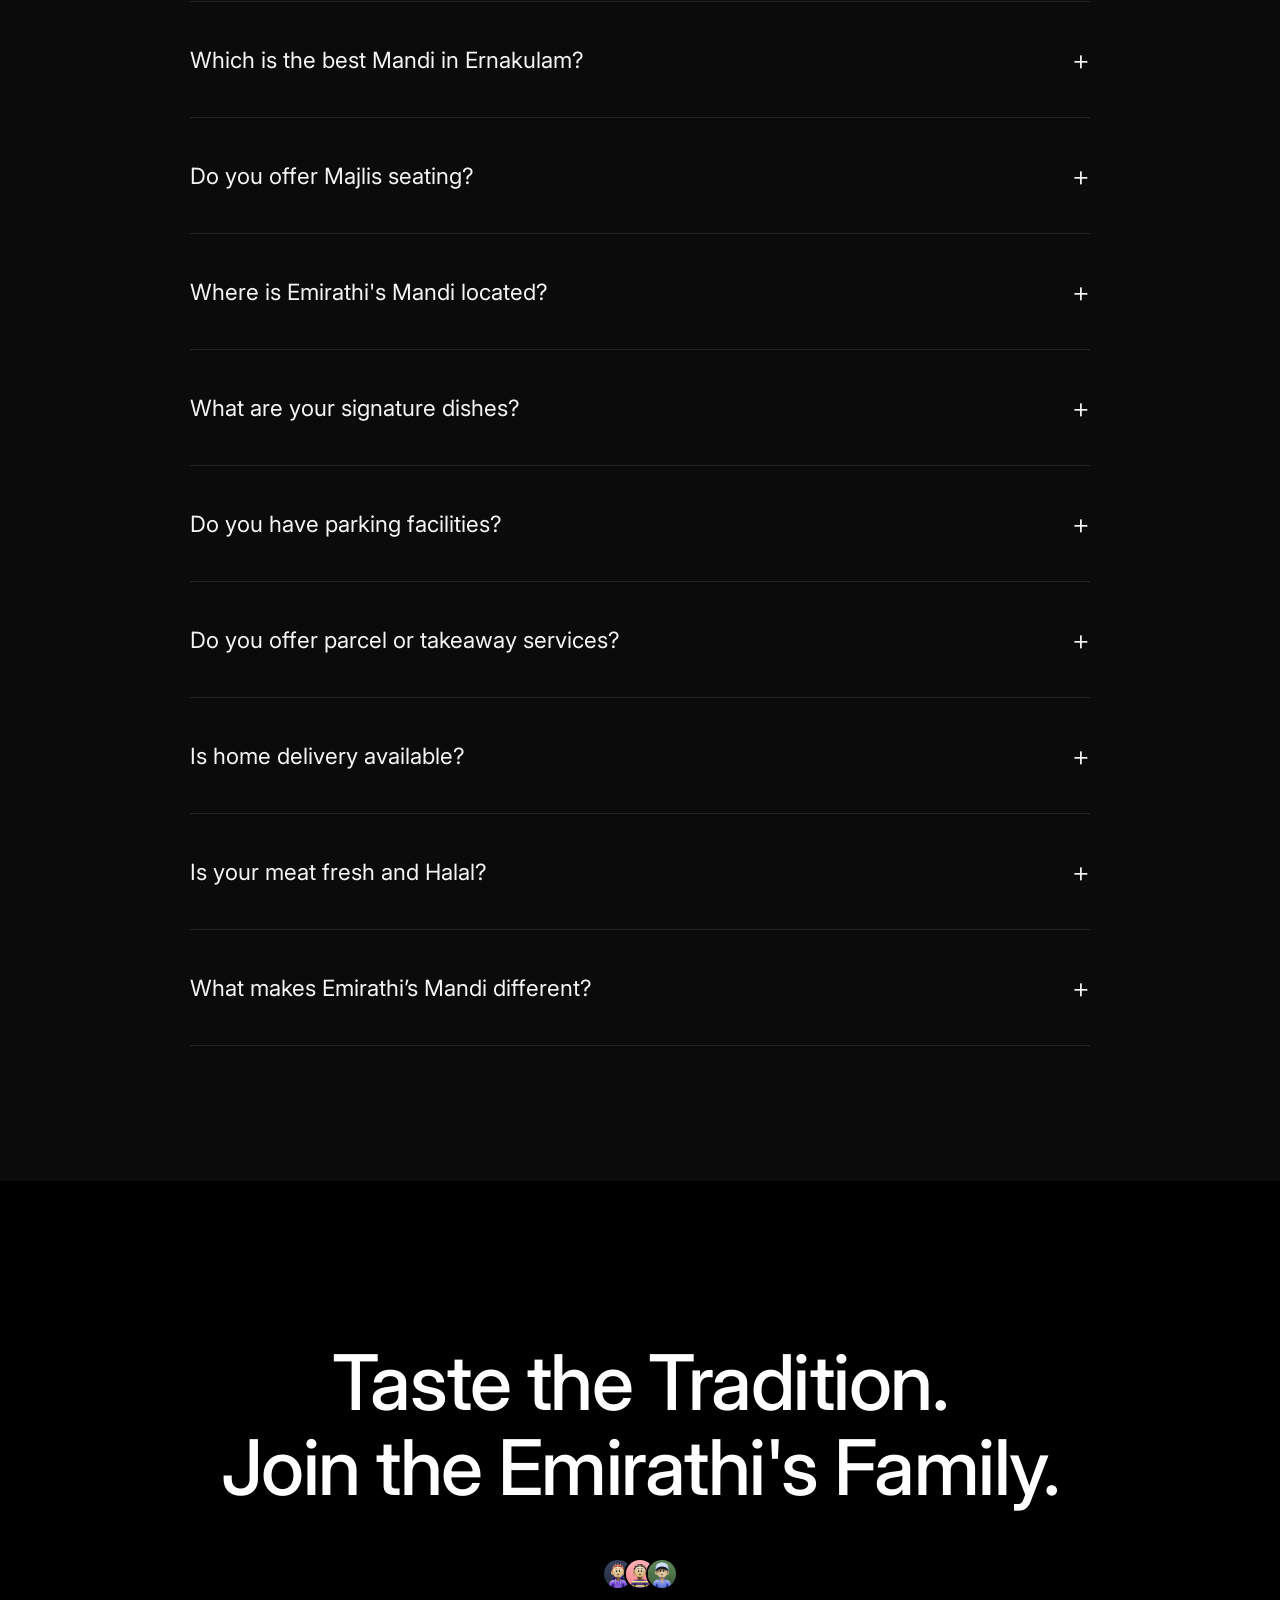
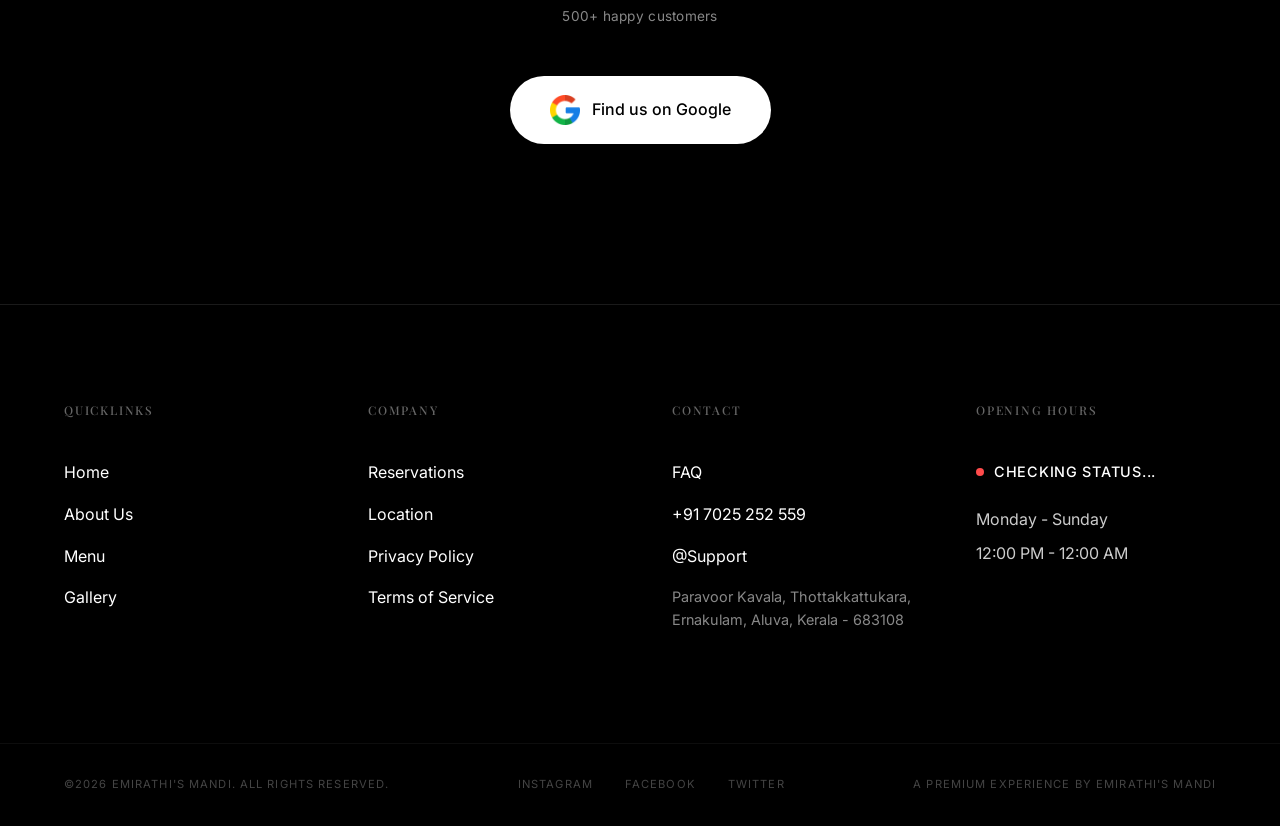
==== commit 7382a5d8: "open & close time" ====
--- a/index.html
+++ b/index.html
@@ -665,14 +665,19 @@
                                 <li><a href="#faq">FAQ</a></li>
                                 <li><a href="tel:+917025252559">+91 7025 252 559</a></li>
                                 <li><a href="mailto:info@emirathimandi.com">@Support</a></li>
-                                <li class="footer-address">Paravoor Kavala, Cochin International Airport Rd, Aluva, Ernakulam, Kerala 683108</li>
+                                <li class="footer-address">Paravoor Kavala, Thottakkattukara, Ernakulam, Aluva, Kerala - 683108</li>
                             </ul>
                         </div>
-                        <div class="footer-col map-col">
-                            <h4 class="footer-col-title">Find Us</h4>
-                            <div class="footer-map-wrapper">
-                                <iframe src="https://www.google.com/maps/embed?pb=!1m18!1m12!1m3!1d63498.36912314041!2d76.26400466343021!3d10.120831727180418!2m3!1f0!2f0!3f0!3m2!1i1024!2i768!4f13.1!3m3!1m2!1s0x3b080f7488a38ff3%3A0xc305f0855e636845!2sEmirathi%E2%80%99s%20mandi%20aluva!5e1!3m2!1sen!2sin!4v1778065117745!5m2!1sen!2sin" width="100%" height="200" style="border:0;" allowfullscreen="" loading="lazy" referrerpolicy="no-referrer-when-downgrade" title="Emirathi's Mandi Location"></iframe>
-                            </div>
+                        <div class="footer-col timing-col">
+                            <h4 class="footer-col-title">Opening Hours</h4>
+                            <div class="timing-status">
+                                <span class="status-dot"></span>
+                                <span class="status-text">Checking status...</span>
+                            </div>
+                            <ul class="footer-list">
+                                <li>Monday - Sunday</li>
+                                <li>12:00 PM - 12:00 AM</li>
+                            </ul>
                         </div>
                     </div>
                 </div>
--- a/style.css
+++ b/style.css
@@ -1510,6 +1510,46 @@
     cursor: default;
 }
 
+/* Timing Status Styles */
+.timing-status {
+    display: flex;
+    align-items: center;
+    gap: 10px;
+    margin-bottom: 1.5rem;
+    font-size: 0.9rem;
+    font-weight: 500;
+    text-transform: uppercase;
+    letter-spacing: 0.05em;
+}
+
+.status-dot {
+    width: 8px;
+    height: 8px;
+    border-radius: 50%;
+    background-color: #ff4b4b; /* Closed by default */
+    transition: background-color 0.4s ease;
+}
+
+.status-dot.open {
+    background-color: #00d26a; /* Open */
+    box-shadow: 0 0 10px rgba(0, 210, 106, 0.4);
+    animation: pulse-status 2s infinite;
+}
+
+@keyframes pulse-status {
+    0% { opacity: 1; transform: scale(1); }
+    50% { opacity: 0.5; transform: scale(1.2); }
+    100% { opacity: 1; transform: scale(1); }
+}
+
+.timing-col .footer-list li {
+    color: #fff;
+    font-size: 1rem;
+    font-weight: 400;
+    margin-bottom: 0.5rem;
+    opacity: 0.8;
+}
+
 /* Footer Map Column */
 .map-col {
     display: flex;
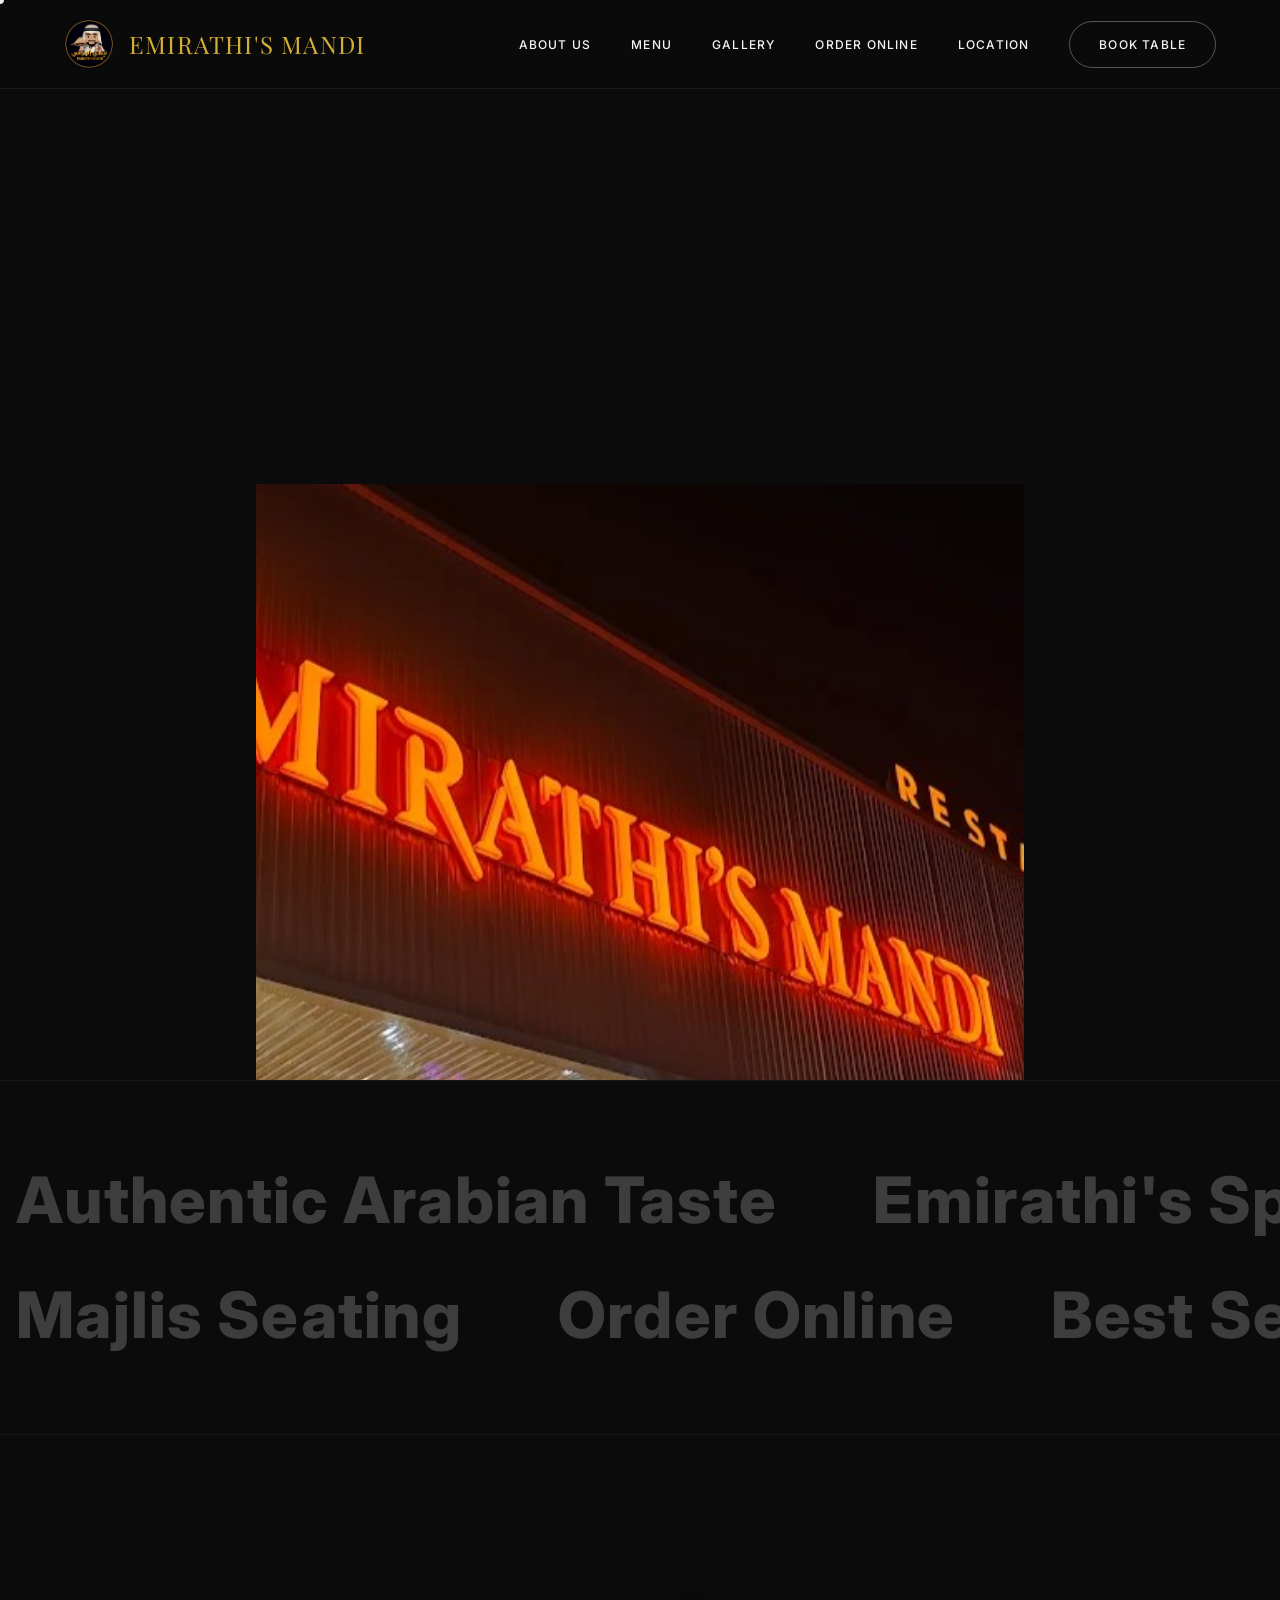
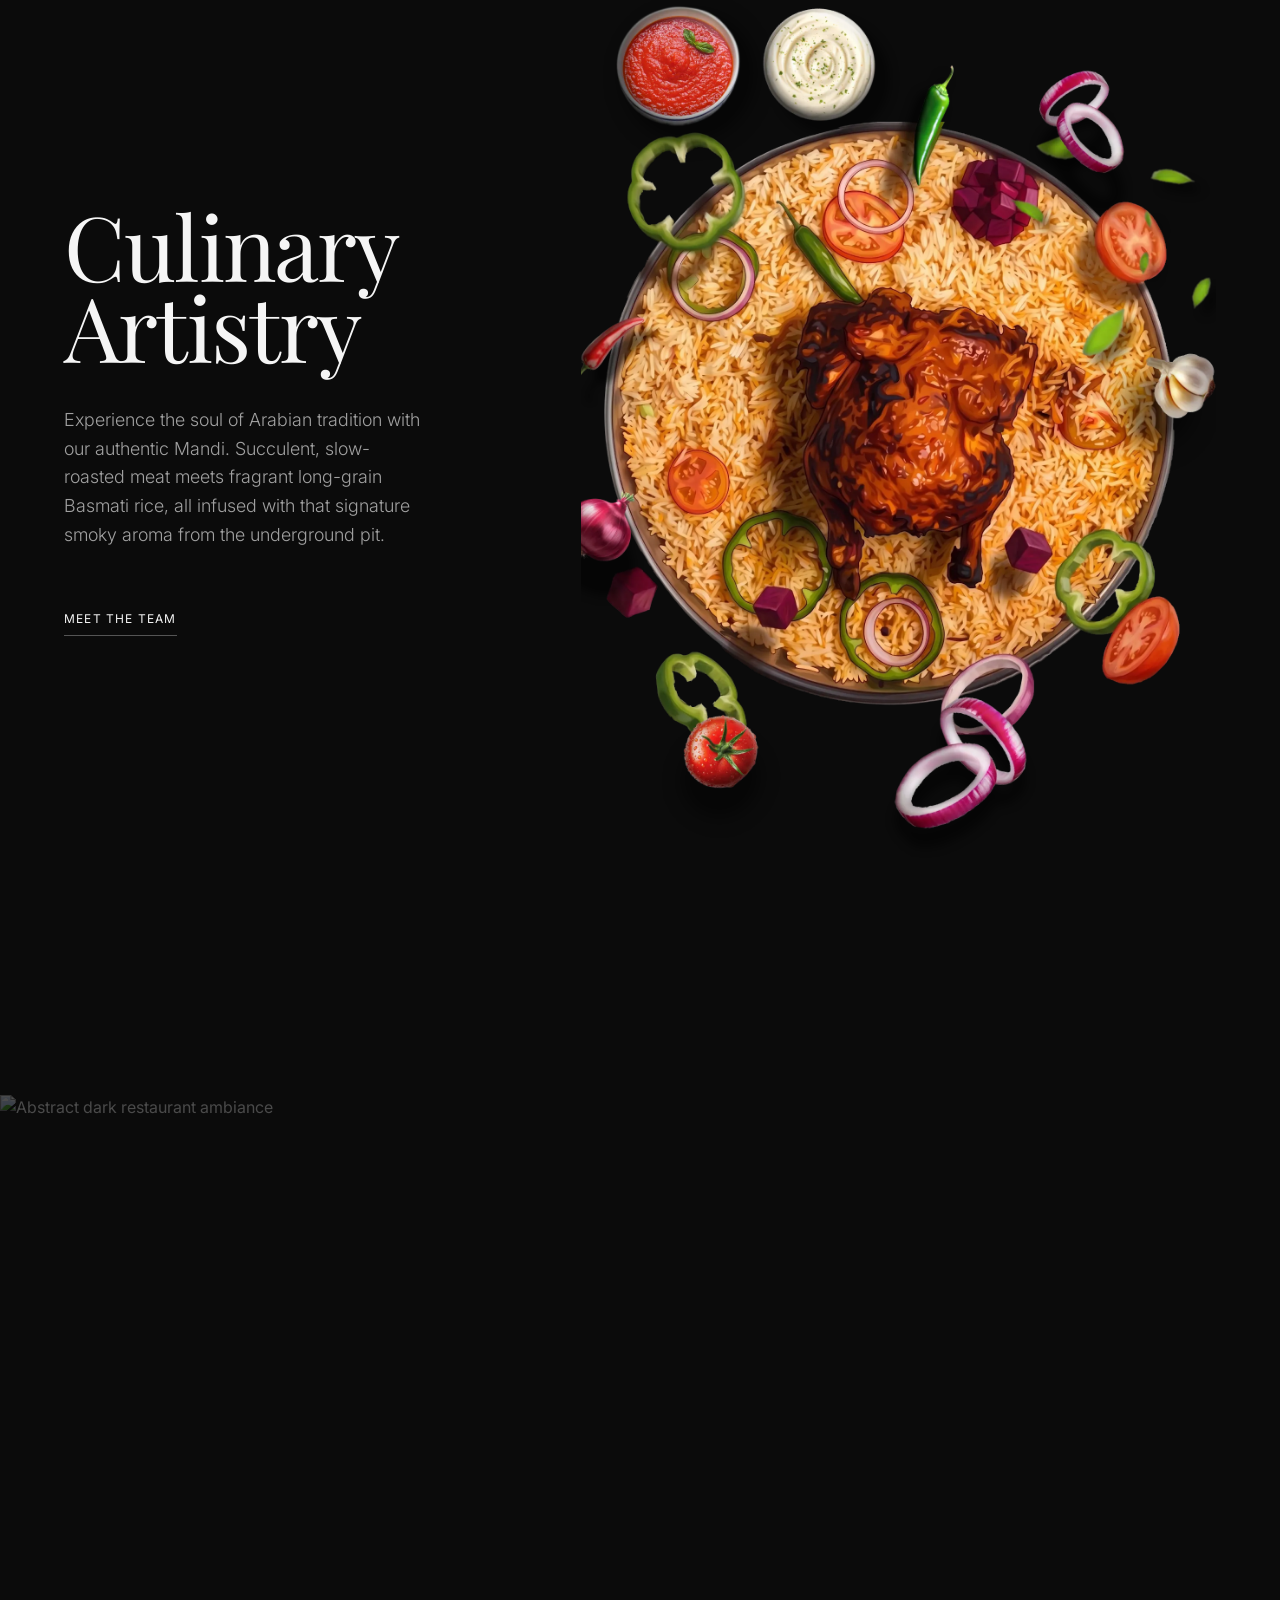
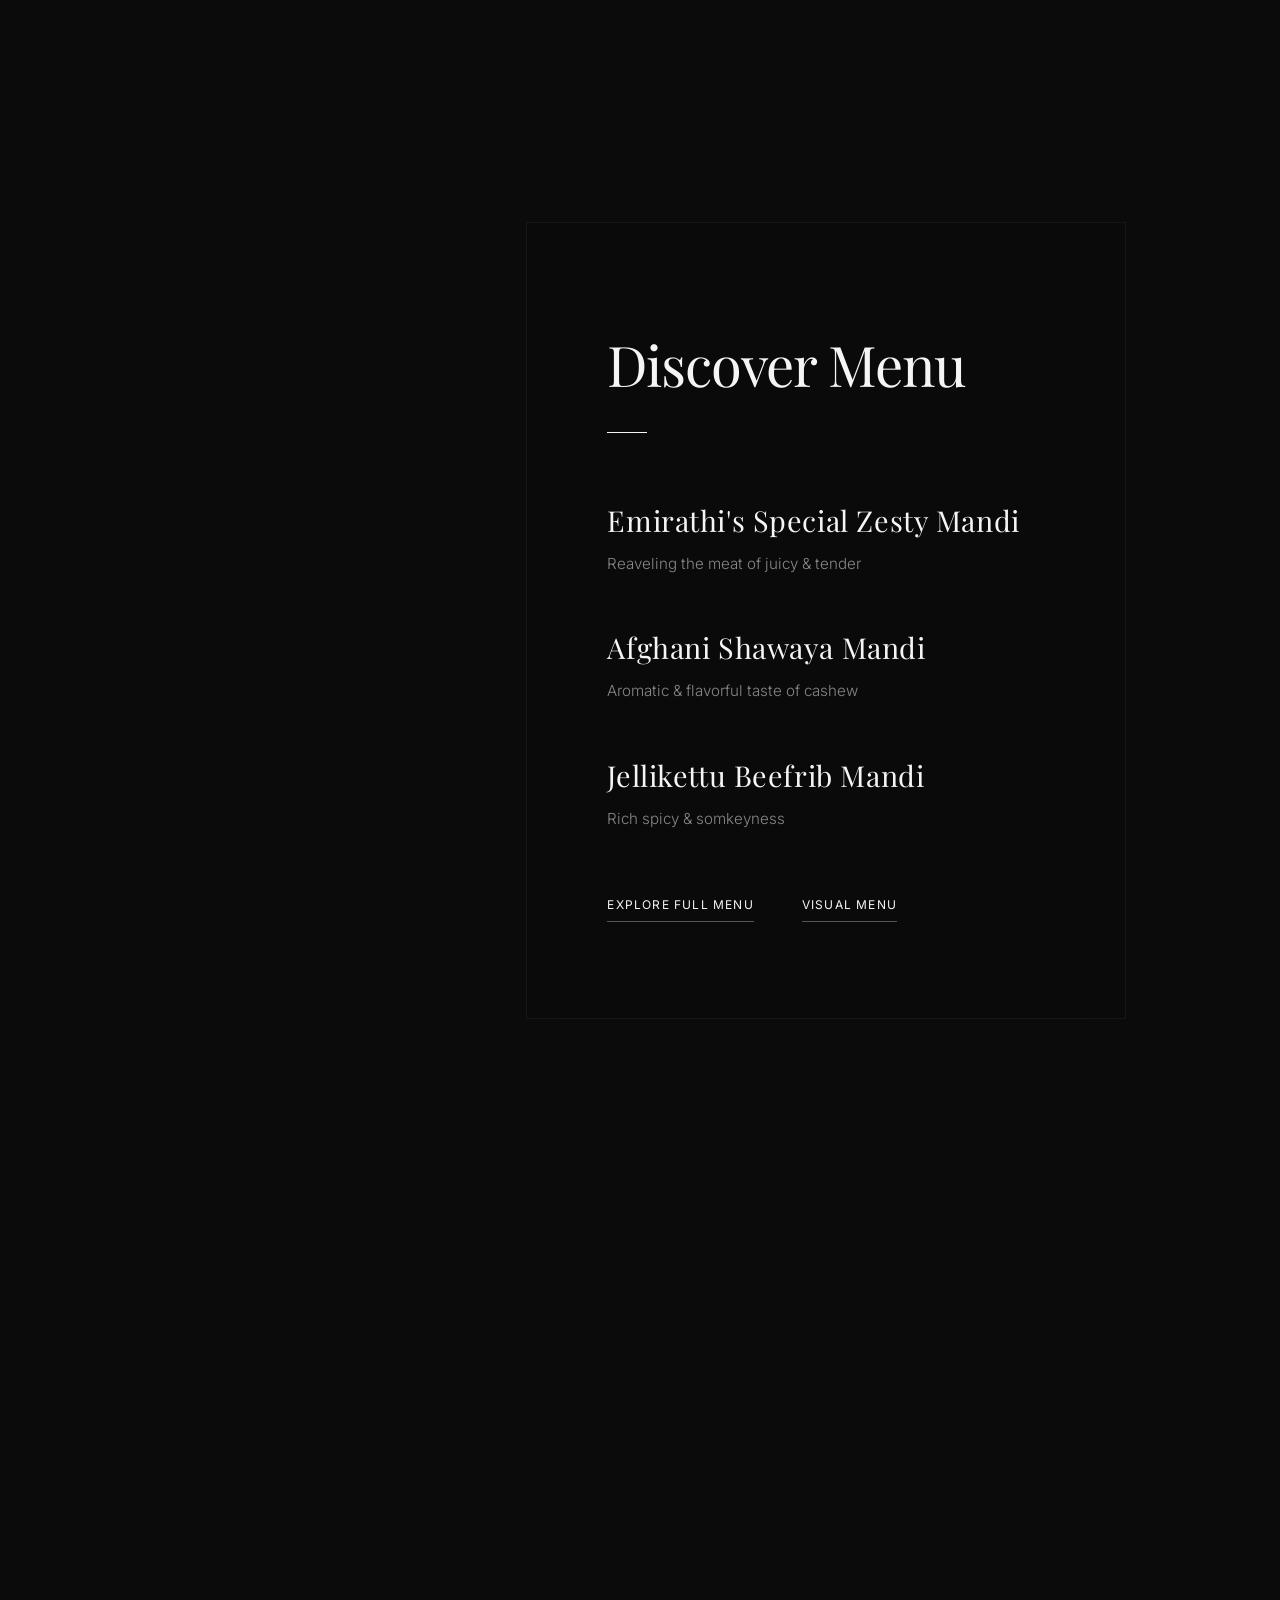
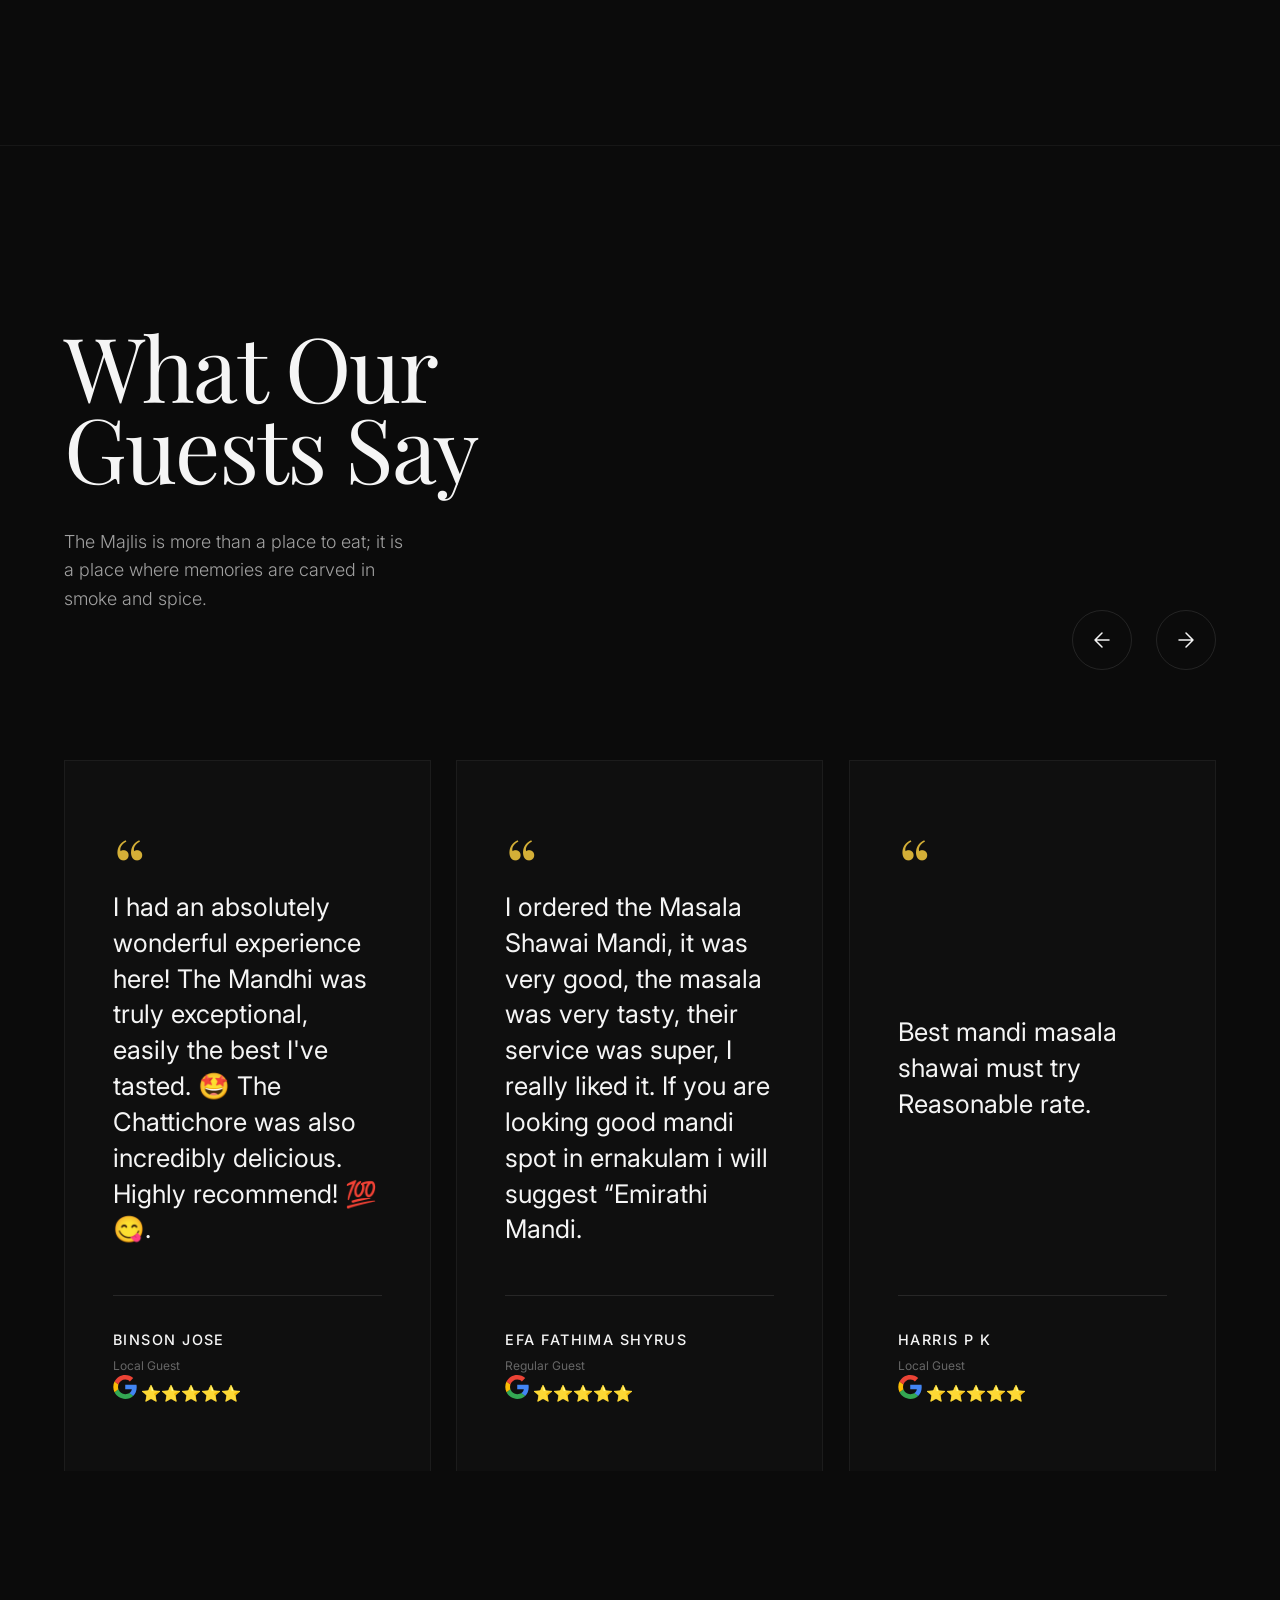
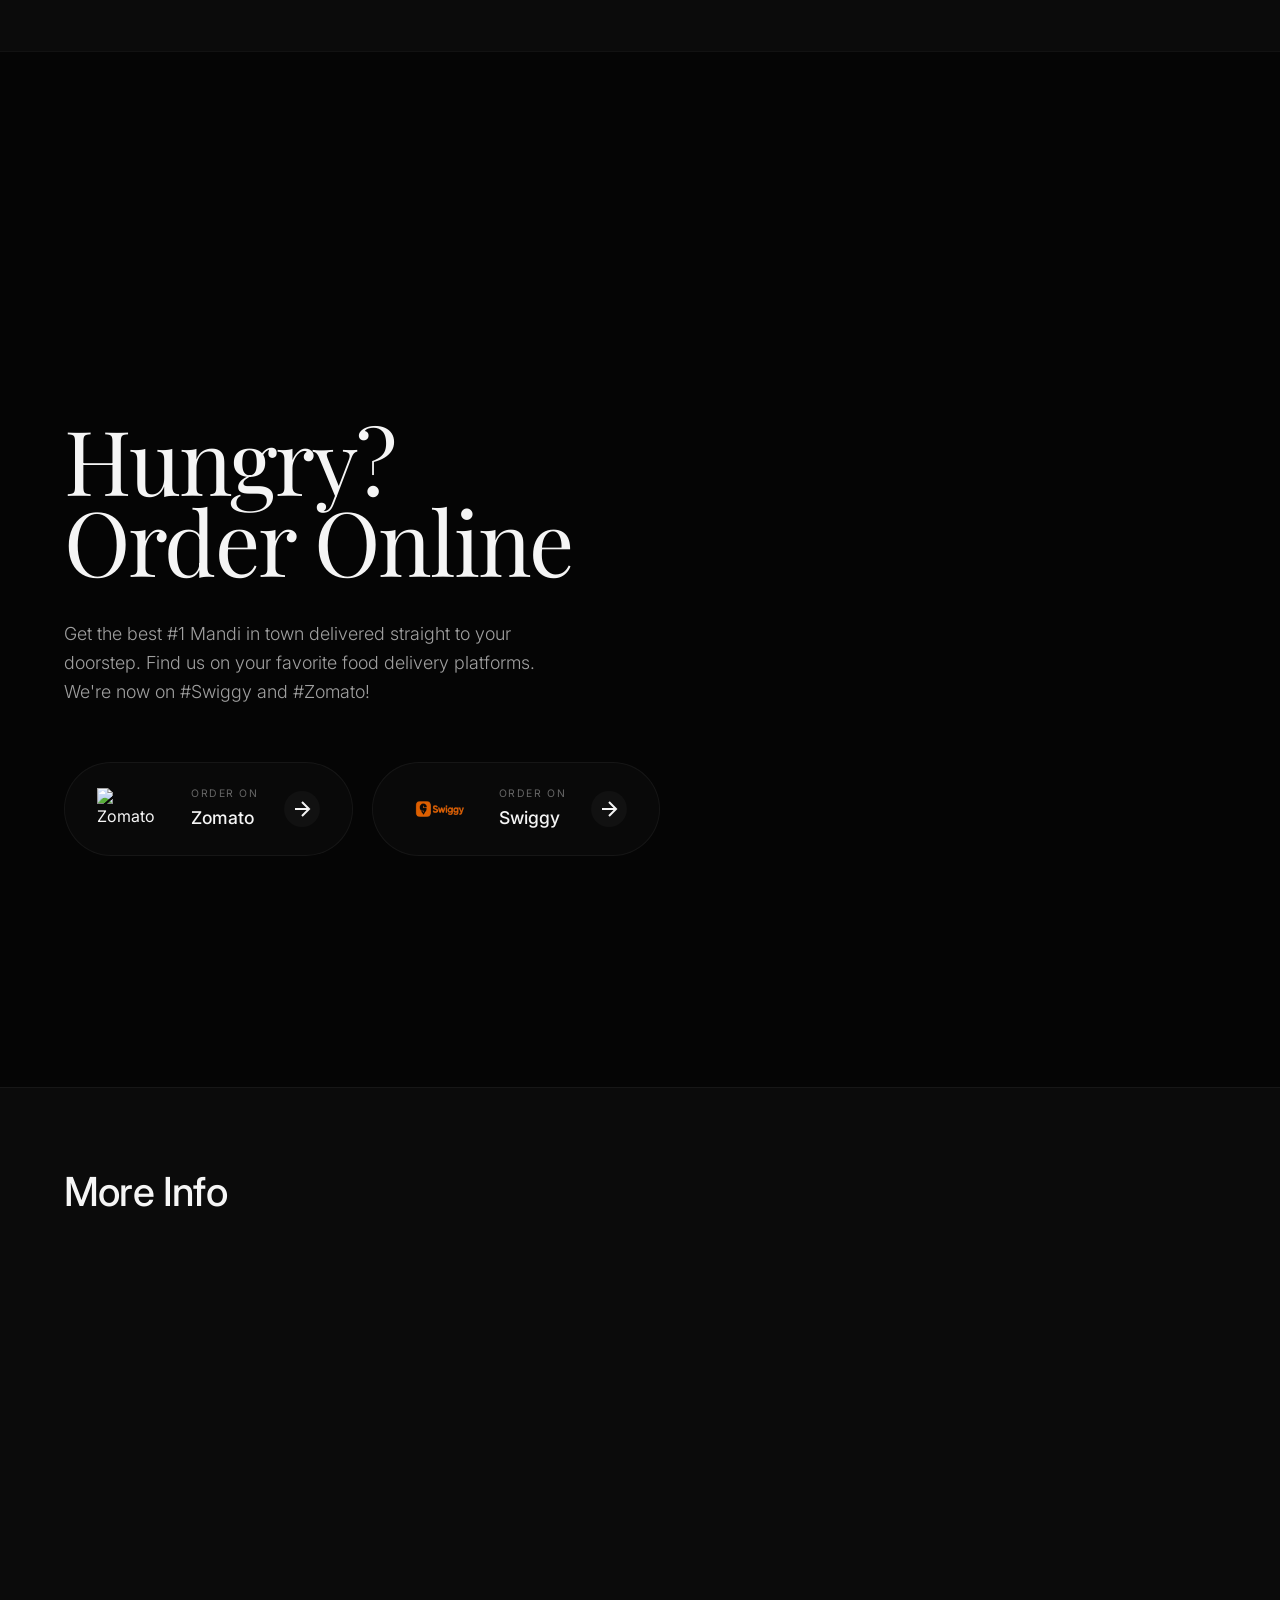
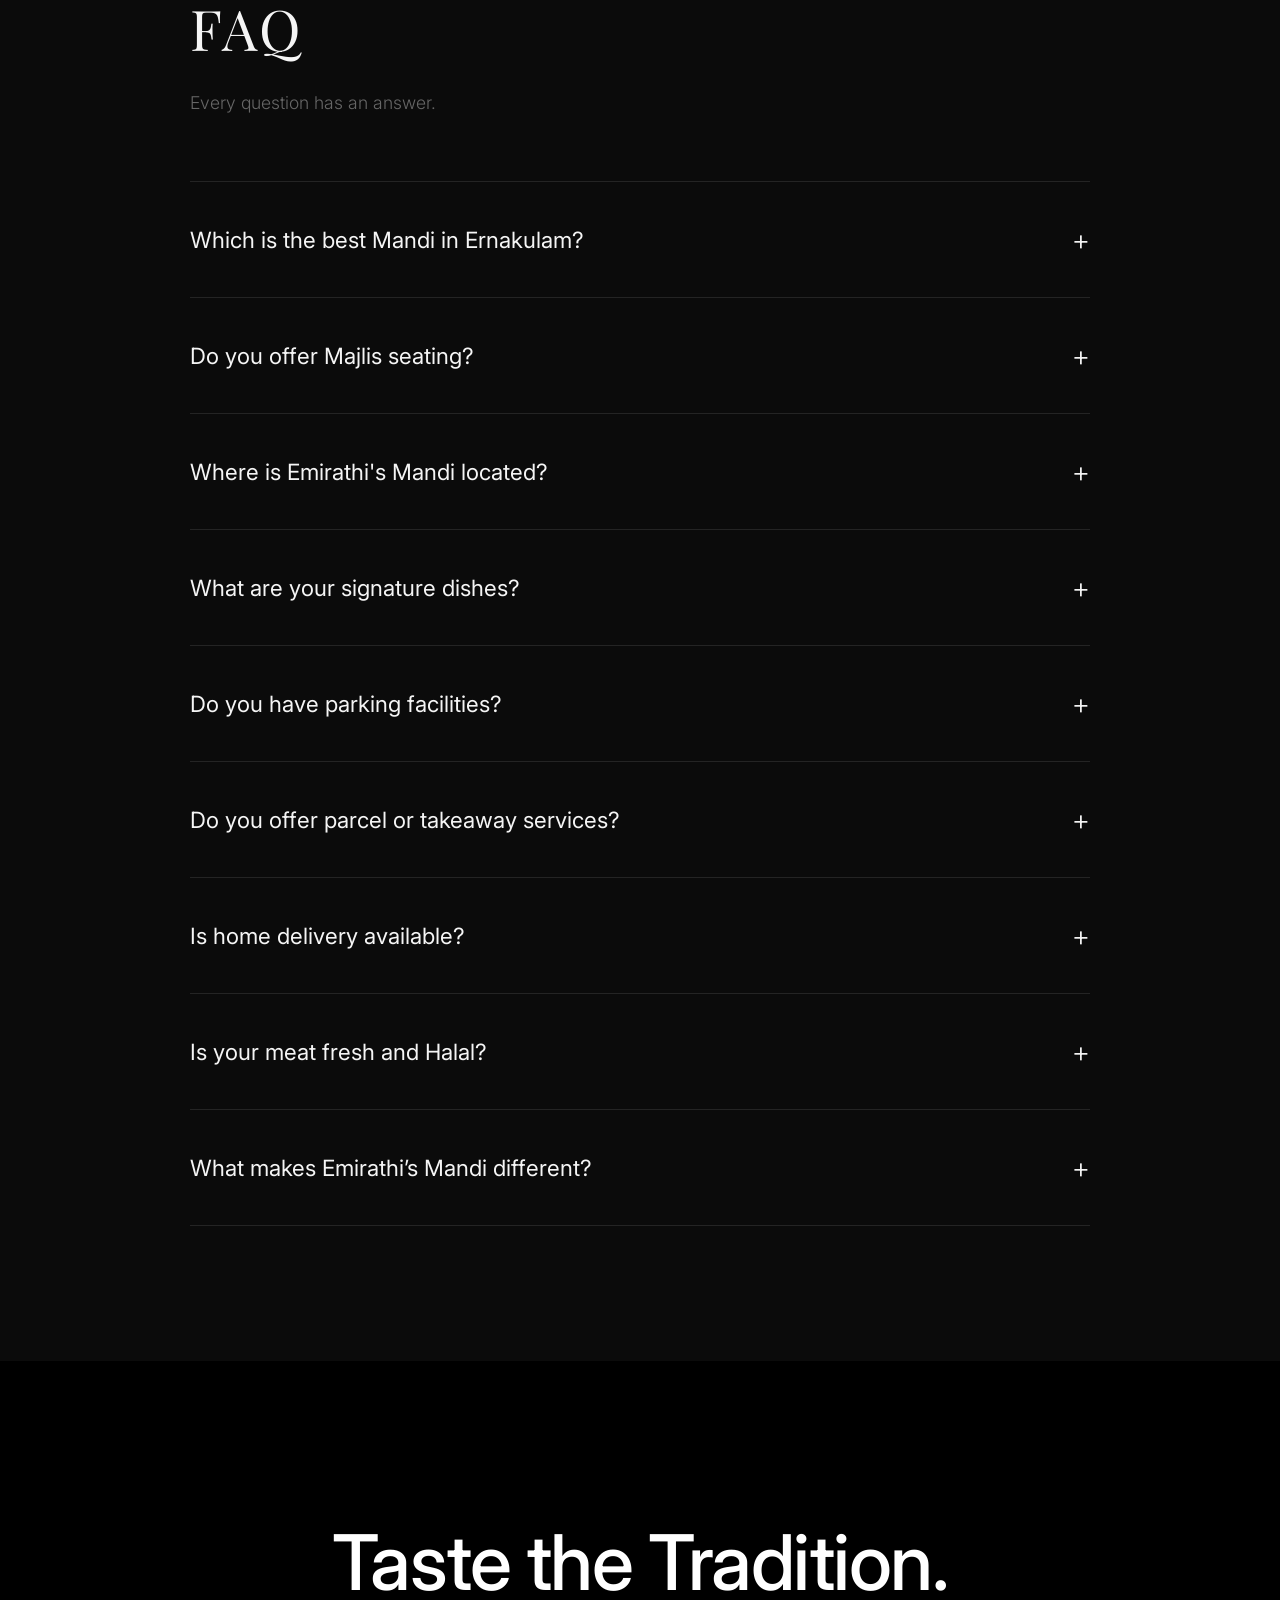
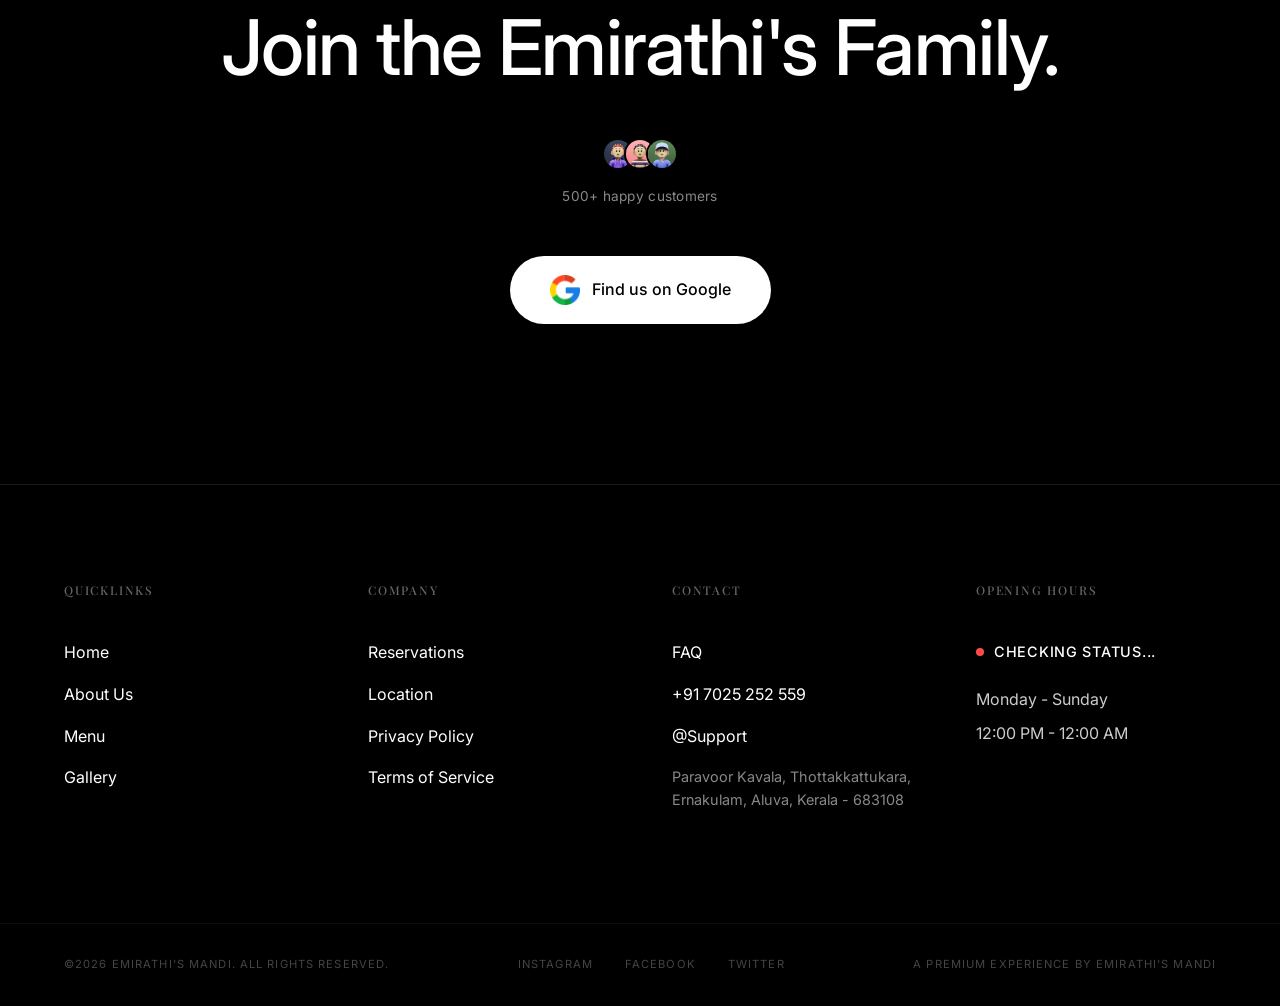
==== commit 515746da: "forkimage added" ====
--- a/index.html
+++ b/index.html
@@ -425,9 +425,12 @@
             
             <!-- Order Online Section -->
             <section class="order-online" id="order">
+                <!-- Decorative Floating Images -->
+                <img src="galary/beef2.png" alt="" class="float-img-left">
+                
                 <div class="container order-container">
                     <div class="order-content">
-                        <h2 class="section-title">Hungry? <br>Order Online</h2>
+                        <h2 class="section-title">Hungry?<br>Order Online</h2>
                         <p class="body-text">Get the best #1 Mandi in town delivered straight to your doorstep. Find us on your favorite food delivery platforms. We're now on #Swiggy and #Zomato!</p>
                         
                         <div class="cta-grid">
@@ -462,12 +465,8 @@
                     </div>
                     
                     <div class="order-image">
-                        <div class="order-img-wrapper phone-reveal">
-                            <img src="galary/phone2.webp" alt="Order Mandi Online" class="phone-img">
-                            <div class="qr-code-overlay">
-                                <img src="https://api.qrserver.com/v1/create-qr-code/?size=150x150&data=https://emirathimandi.com/menu" alt="Scan to Order" class="qr-img">
-                                <p class="qr-text">Scan to Order</p>
-                            </div>
+                        <div class="order-img-wrapper fork-reveal">
+                            <img src="galary/forknew.png" alt="Delicious Arabian Dish on Fork" class="fork-img">
                         </div>
                     </div>
                 </div>
--- a/style.css
+++ b/style.css
@@ -1029,11 +1029,41 @@
 
 /* Order Online Section Styles */
 .order-online {
-    padding: 15vh 5%;
+    padding: 15vh 5% 0 5%;
     background-color: #050505;
     position: relative;
     overflow: hidden;
     border-top: 1px solid rgba(255, 255, 255, 0.05);
+}
+
+/* Decorative floating images for Order Online */
+.float-img-left, .float-img-right {
+    position: absolute;
+    width: clamp(200px, 20vw, 400px);
+    height: auto;
+    z-index: 1;
+    pointer-events: none;
+    opacity: 0;
+    will-change: transform, opacity;
+    filter: drop-shadow(0 20px 40px rgba(0, 0, 0, 0.5));
+}
+
+.float-img-left {
+    left: -5%;
+    top: 10%;
+    transform: translateX(-100px) rotate(-15deg);
+}
+
+.float-img-right {
+    right: -5%;
+    bottom: 5%;
+    transform: translateX(100px) rotate(15deg);
+}
+
+@media (max-width: 1024px) {
+    .float-img-left, .float-img-right {
+        display: none; /* Hide on small screens to avoid clutter */
+    }
 }
 
 .order-container {
@@ -1148,10 +1178,10 @@
 
 .order-image {
     position: relative;
-    height: 65vh;
+    height: 100vh;
     display: flex;
     justify-content: center;
-    align-items: center;
+    align-items: flex-end; /* Lowered to bottom */
 }
 
 .order-img-wrapper {
@@ -1161,66 +1191,22 @@
     display: flex;
     justify-content: center;
     align-items: center;
-    perspective: 1500px; /* Enhanced perspective */
-    transition: transform 0.6s cubic-bezier(0.16, 1, 0.3, 1);
-}
-
-.phone-img {
+}
+
+.fork-img {
     height: 100%;
     width: auto;
-    max-width: 100%;
+    max-width: none;
     object-fit: contain;
     filter: drop-shadow(0 40px 80px rgba(0, 0, 0, 0.6));
     z-index: 1;
-    transition: transform 0.6s cubic-bezier(0.16, 1, 0.3, 1), filter 0.6s ease;
-}
-
-.order-img-wrapper:hover .phone-img {
-    transform: rotateY(-8deg) rotateX(5deg) scale(1.02);
-    filter: drop-shadow(0 50px 100px rgba(0, 0, 0, 0.8));
-}
-
-.qr-code-overlay {
-    position: absolute;
-    top: 50.5%;
-    left: 50.2%;
-    transform: translate(-50%, -50%);
-    width: 52%;
-    aspect-ratio: 1/1;
-    background: white;
-    padding: 12px;
-    border-radius: 10%;
-    display: flex;
-    flex-direction: column;
-    align-items: center;
-    justify-content: center;
-    box-shadow: 0 15px 30px rgba(0, 0, 0, 0.3);
-    z-index: 2;
-    transition: transform 0.6s cubic-bezier(0.16, 1, 0.3, 1), box-shadow 0.6s ease;
-}
-
-.order-img-wrapper:hover .qr-code-overlay {
-    transform: translate(-50%, -52%) scale(1.05); /* Slight lift */
-    box-shadow: 0 25px 50px rgba(0, 0, 0, 0.5);
-}
-
-.qr-img {
-    width: 85%;
-    height: auto;
-}
-
-.qr-text {
-    color: #000;
-    font-size: clamp(0.5rem, 0.8vw, 0.65rem);
-    font-weight: 800;
-    text-transform: uppercase;
-    letter-spacing: 0.05em;
-    margin-top: 6px;
-    font-family: var(--font-sans);
-}
-
-/* Phone Popup Animation Initial State */
-.phone-reveal {
+}
+
+
+
+
+/* Fork Popup Animation Initial State */
+.fork-reveal {
     opacity: 0;
     transform: translateY(80px) scale(0.9) rotateX(15deg);
 }
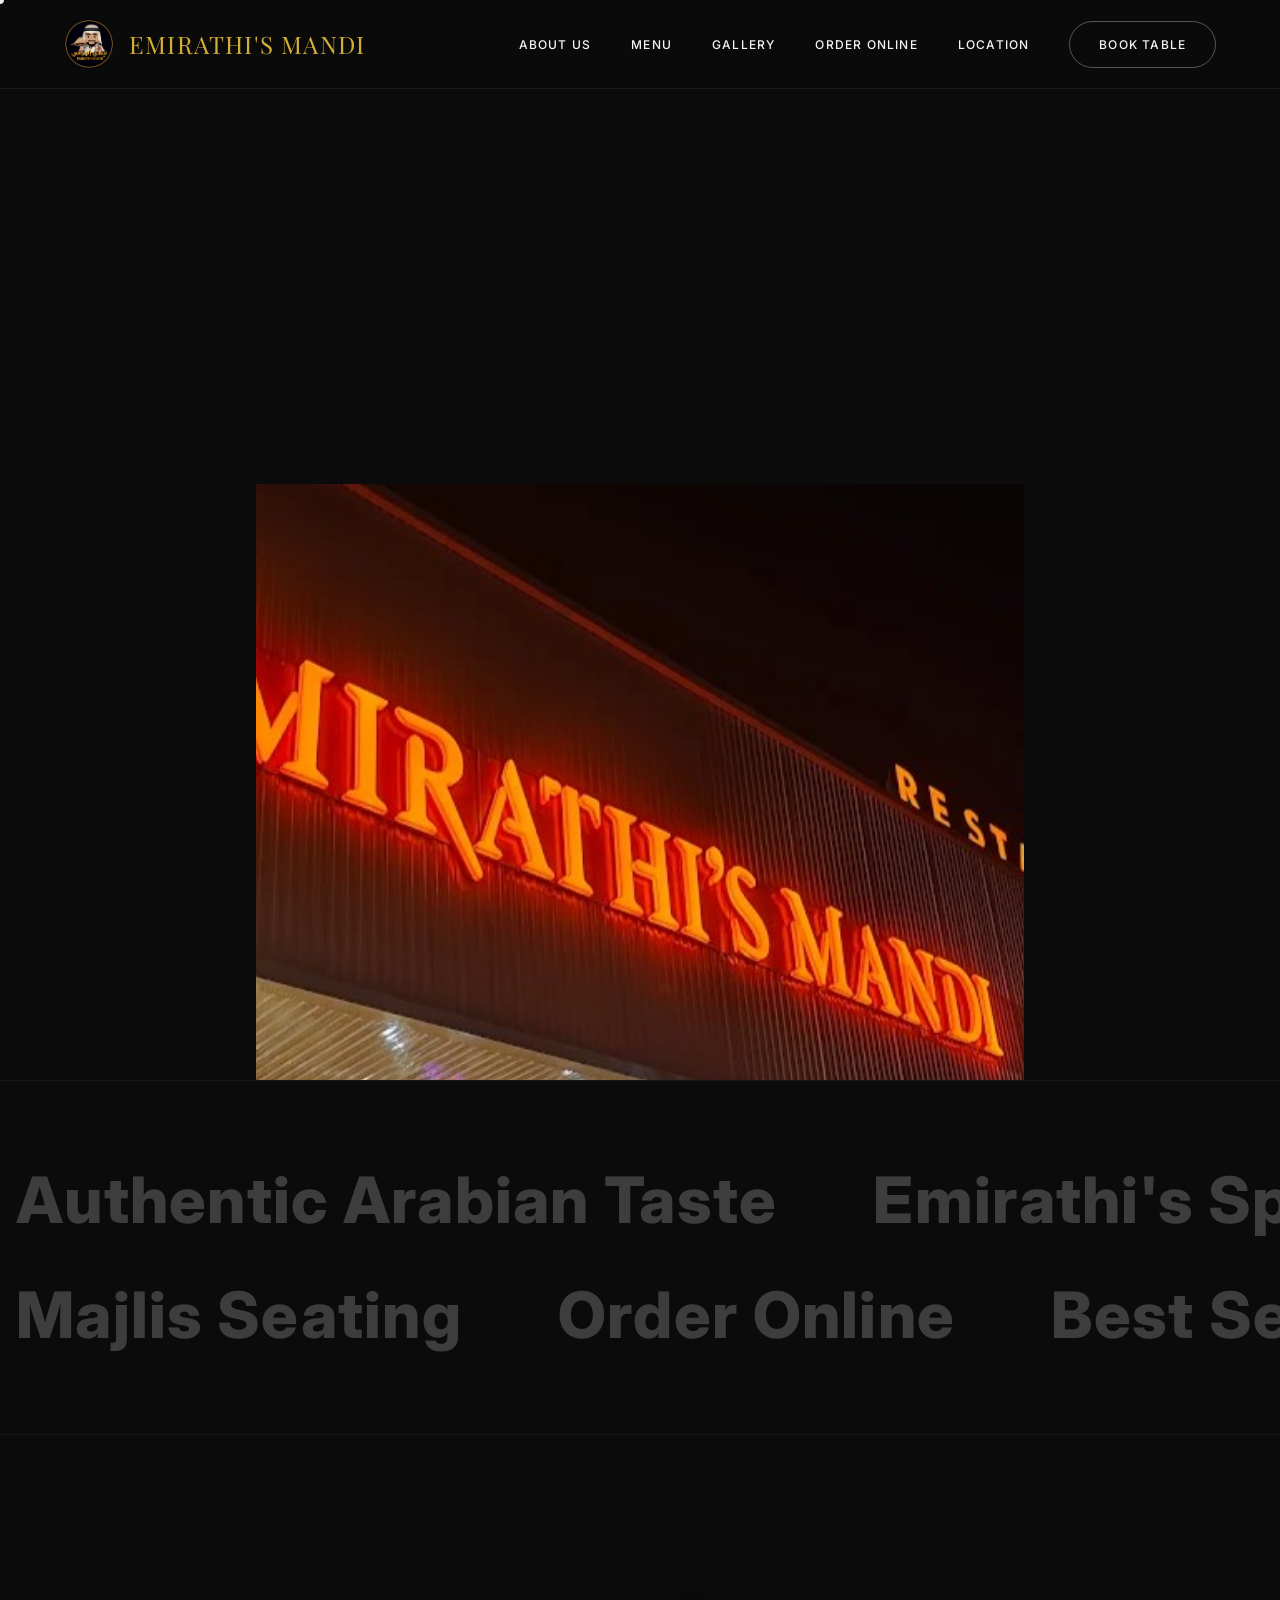
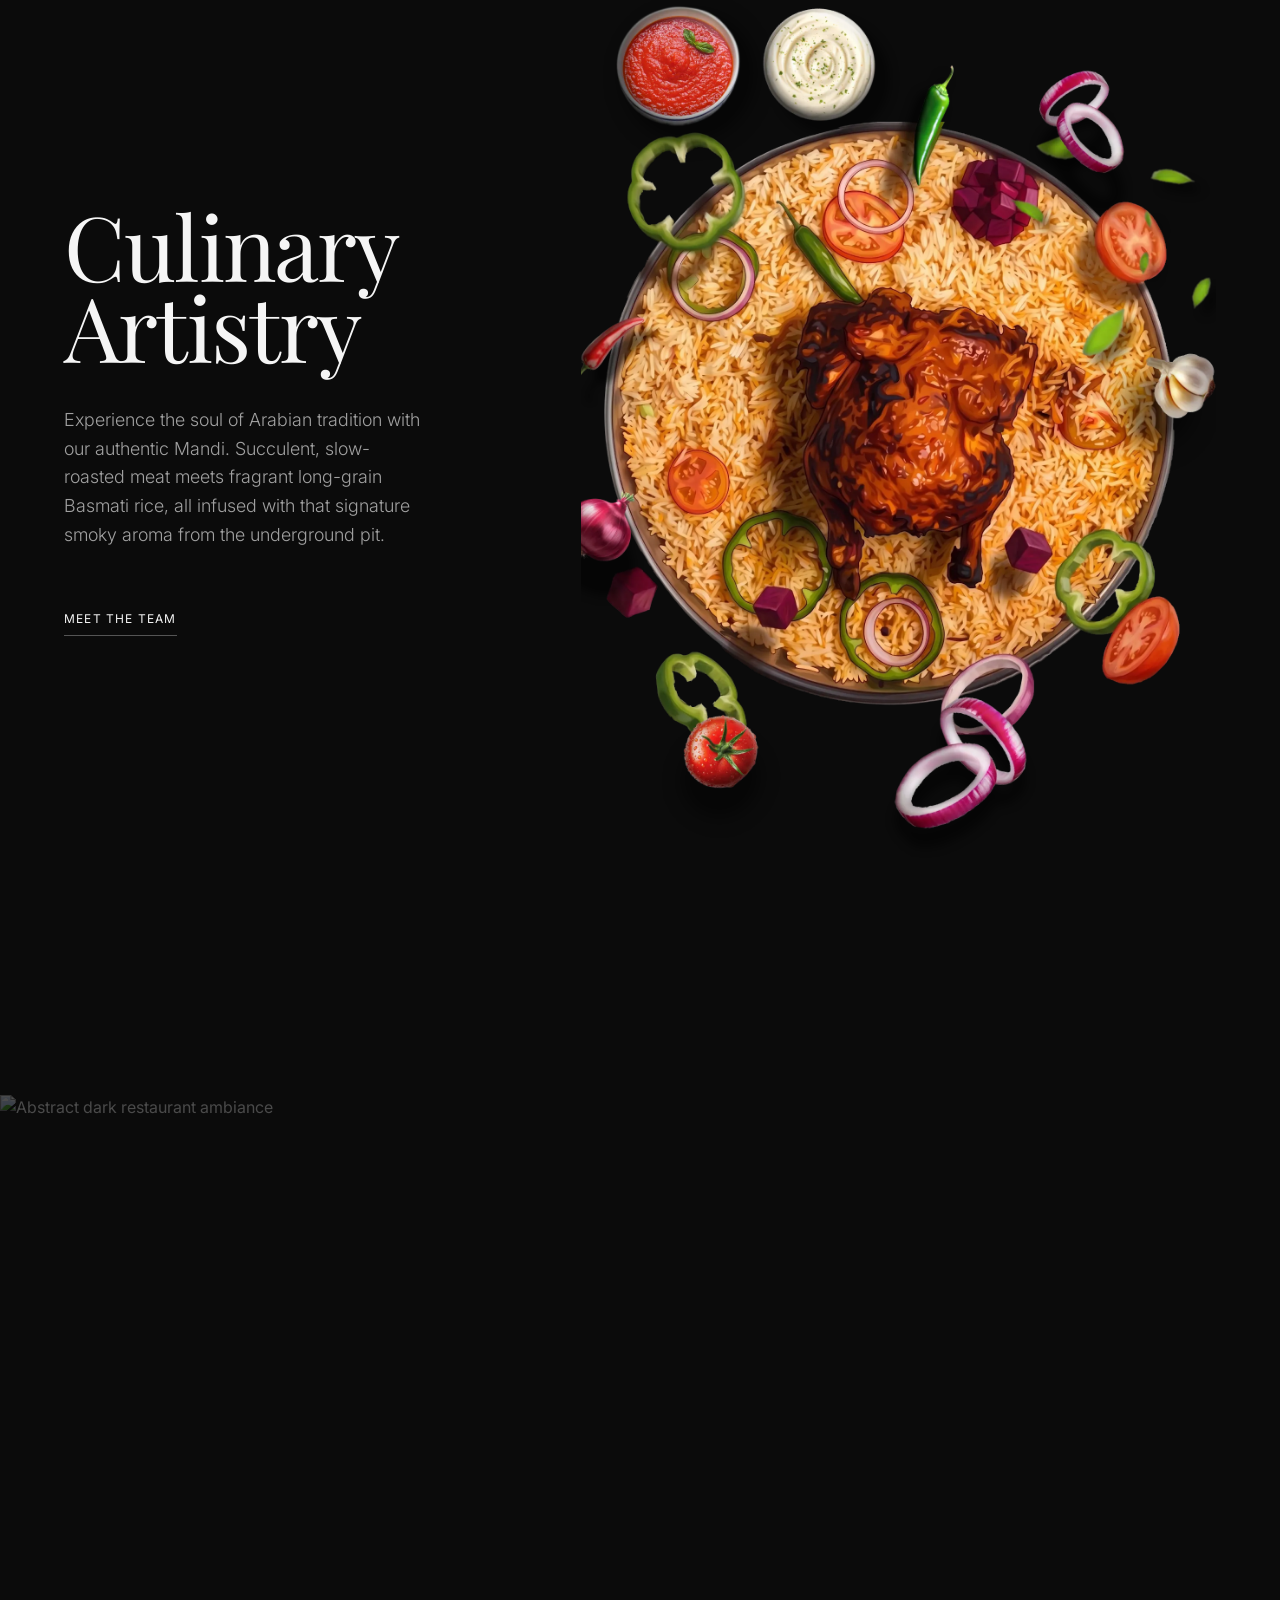
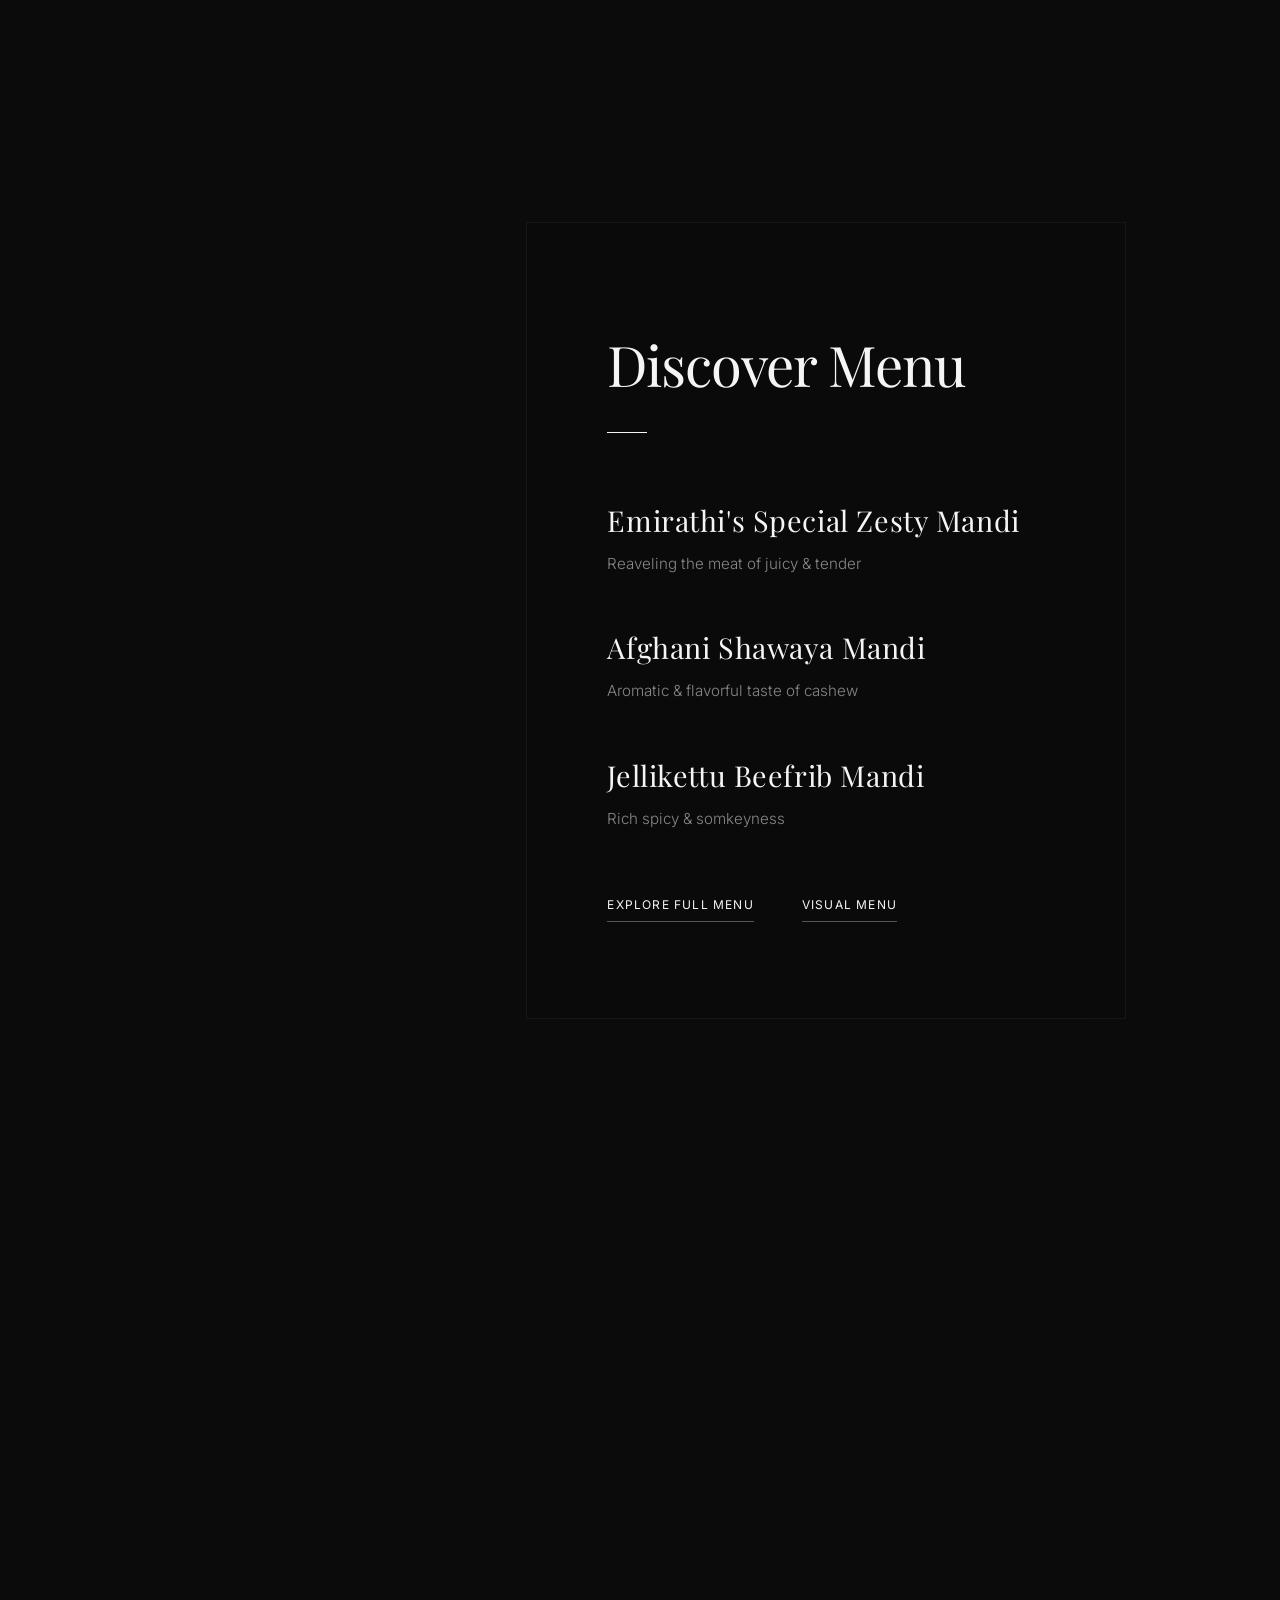
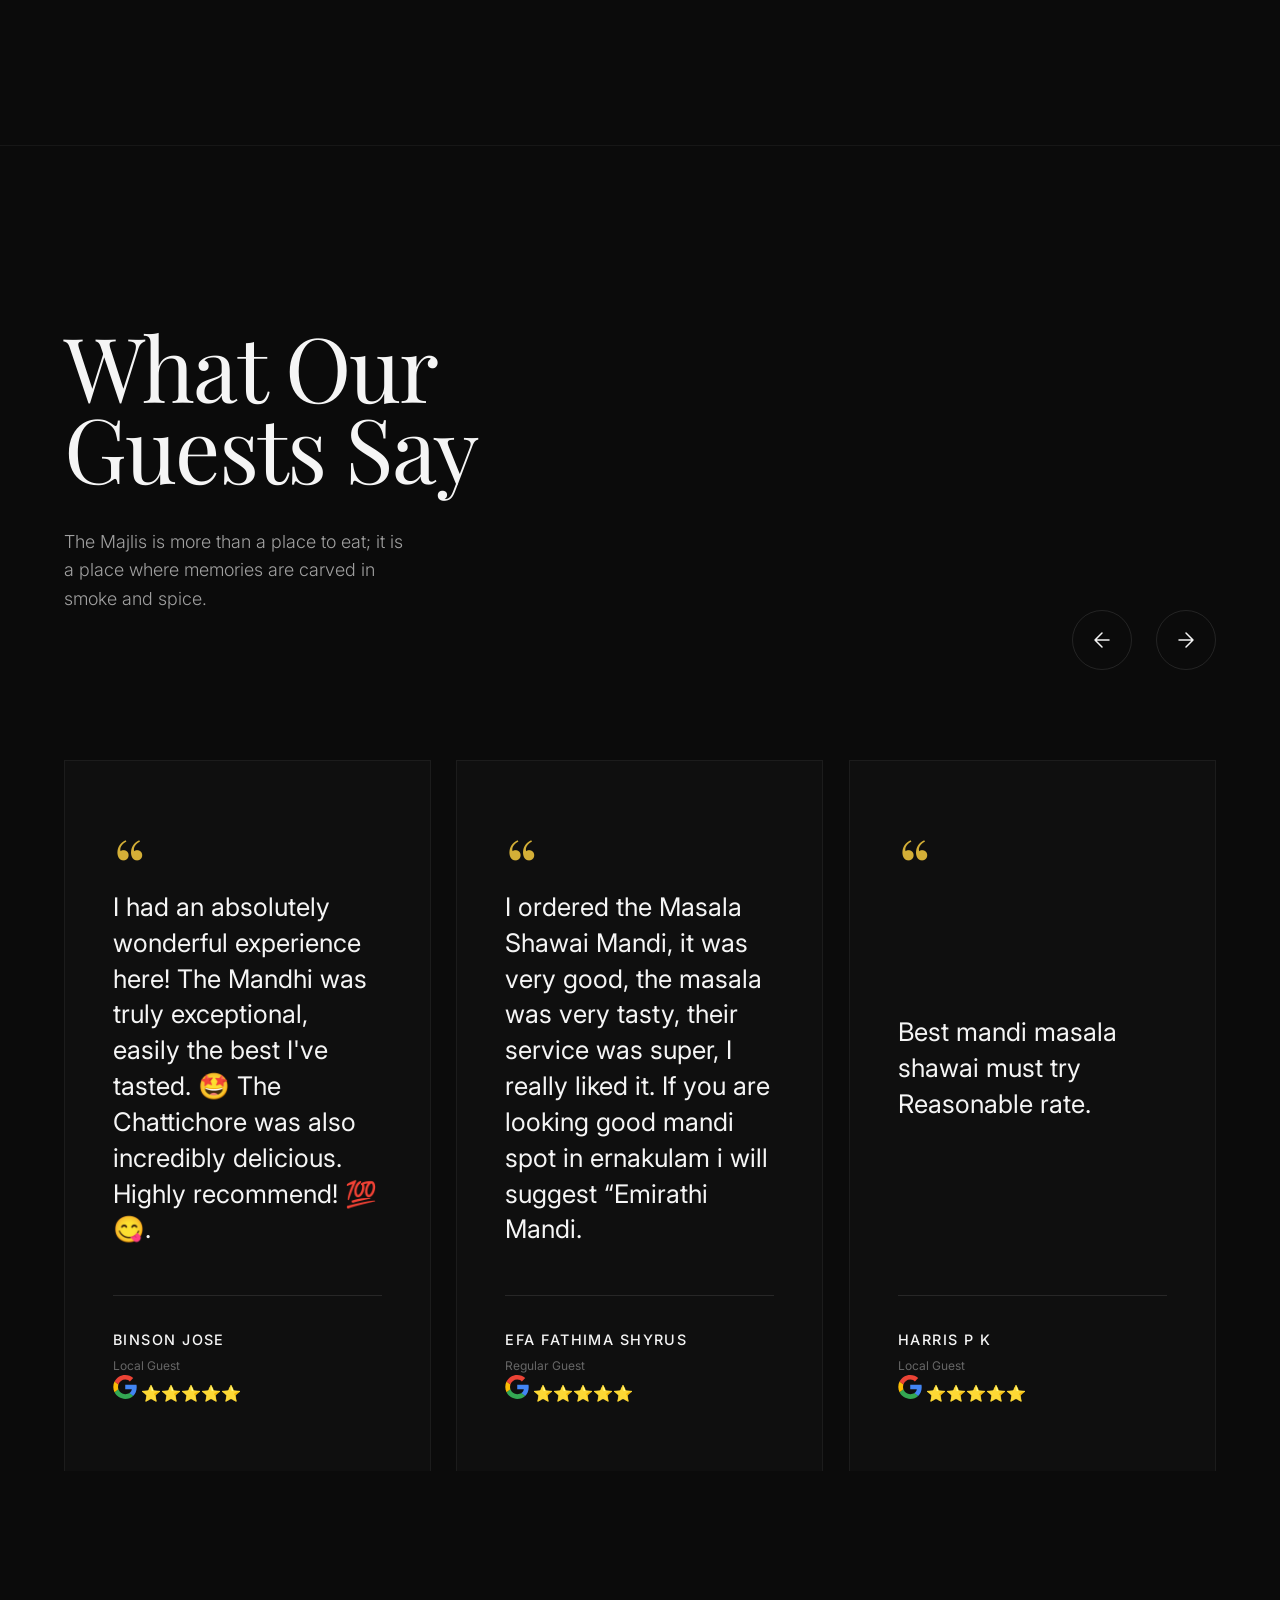
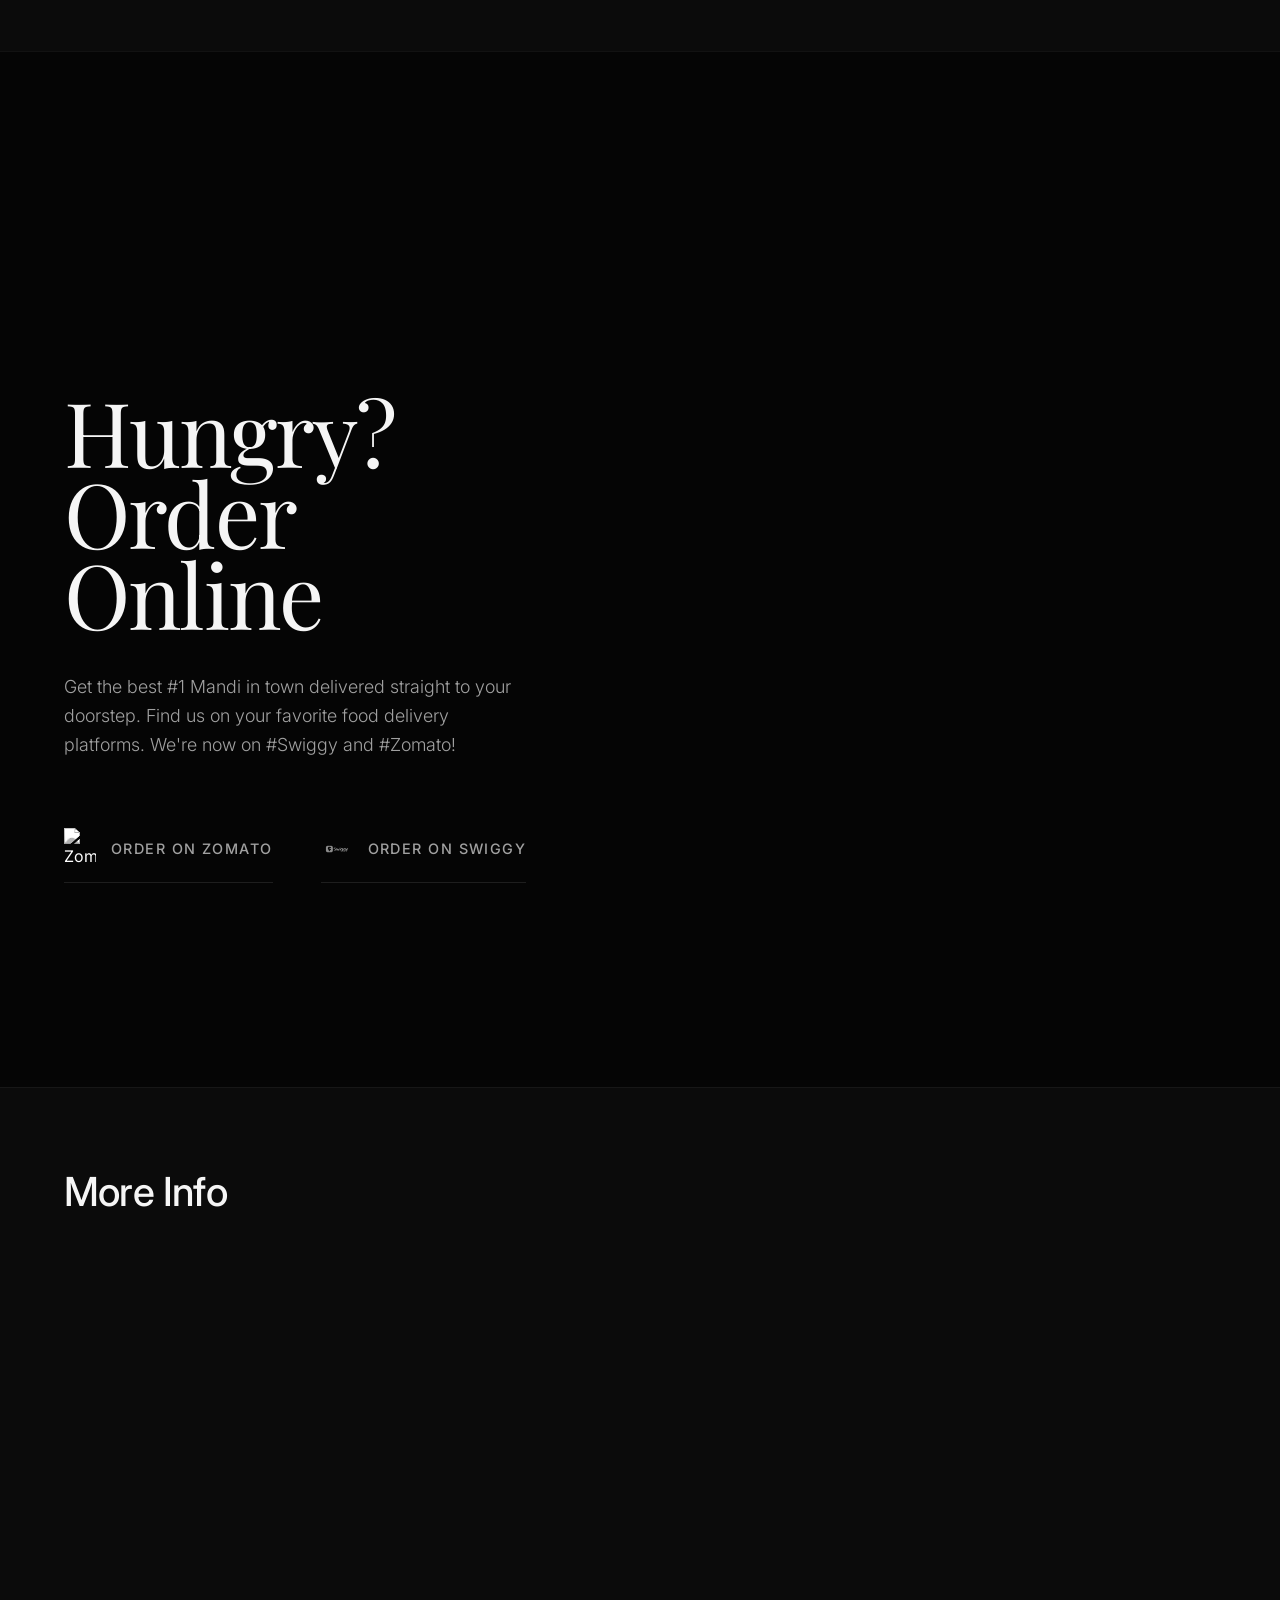
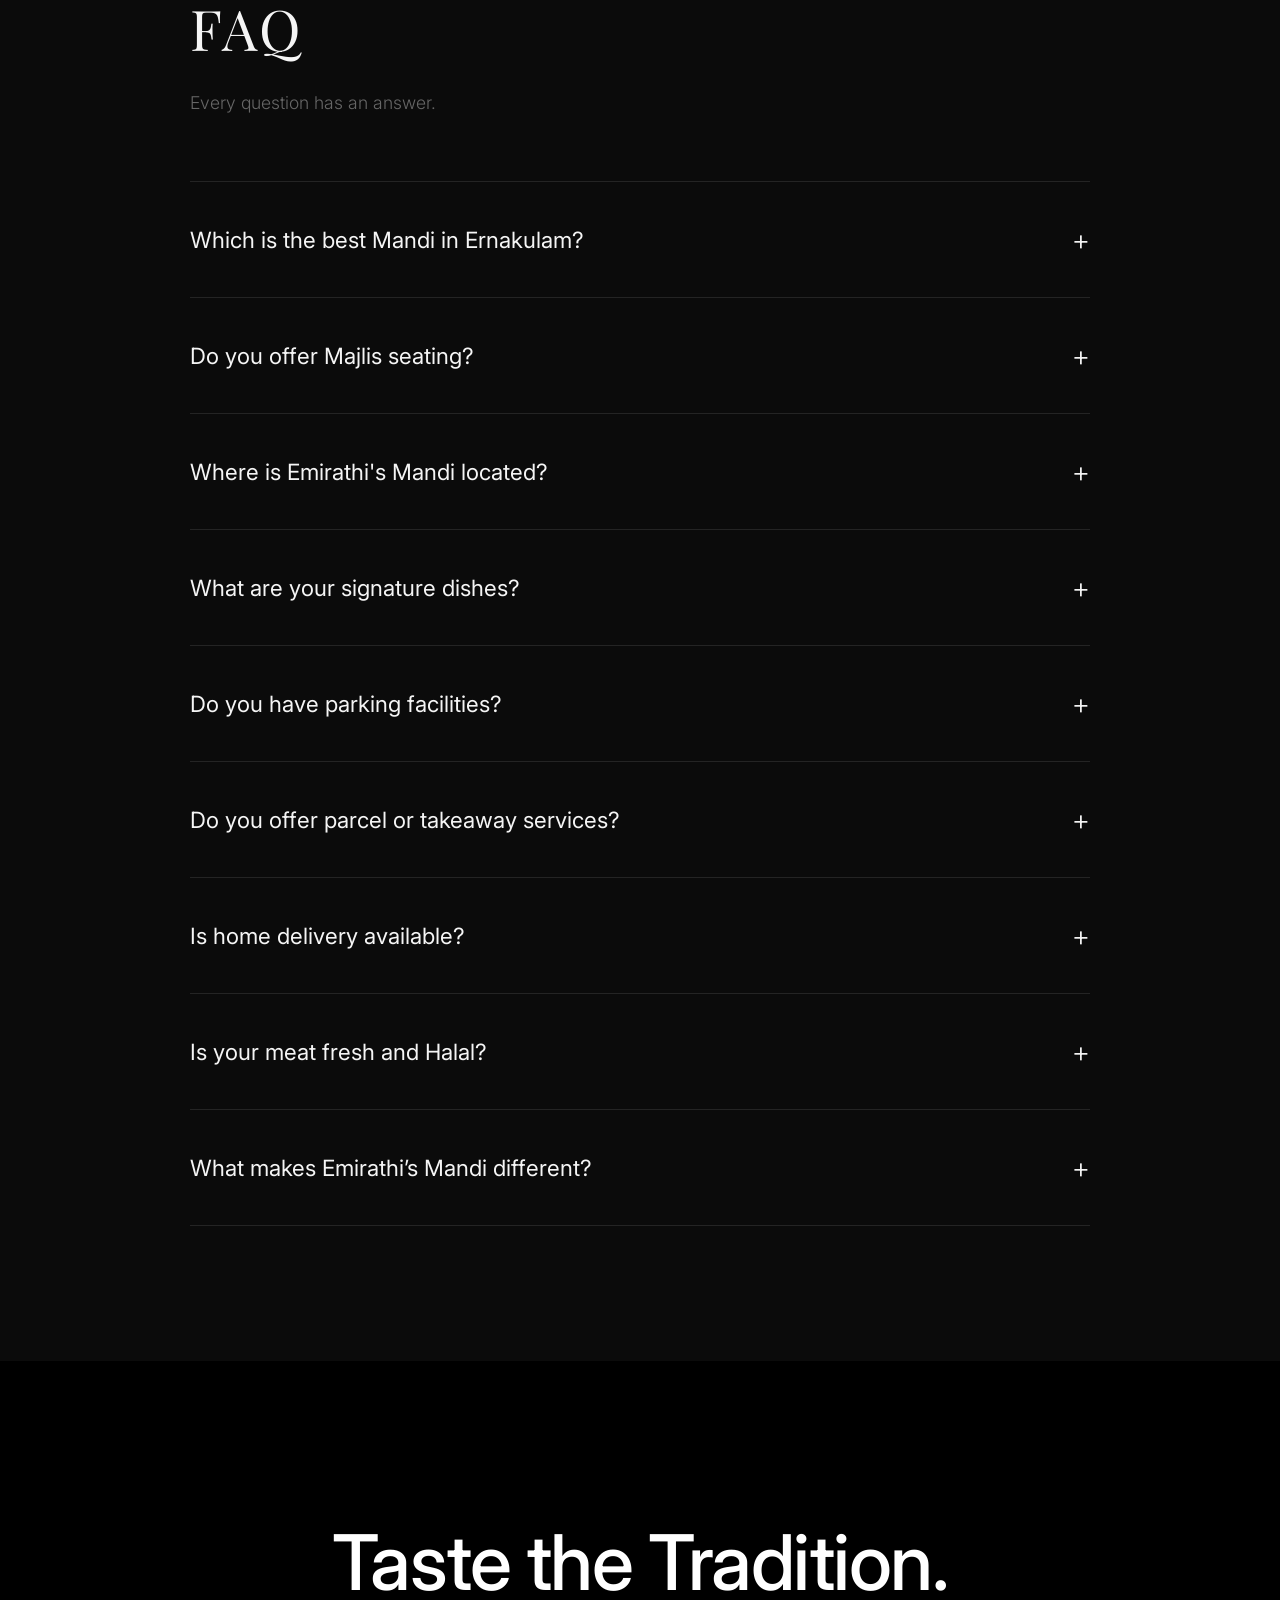
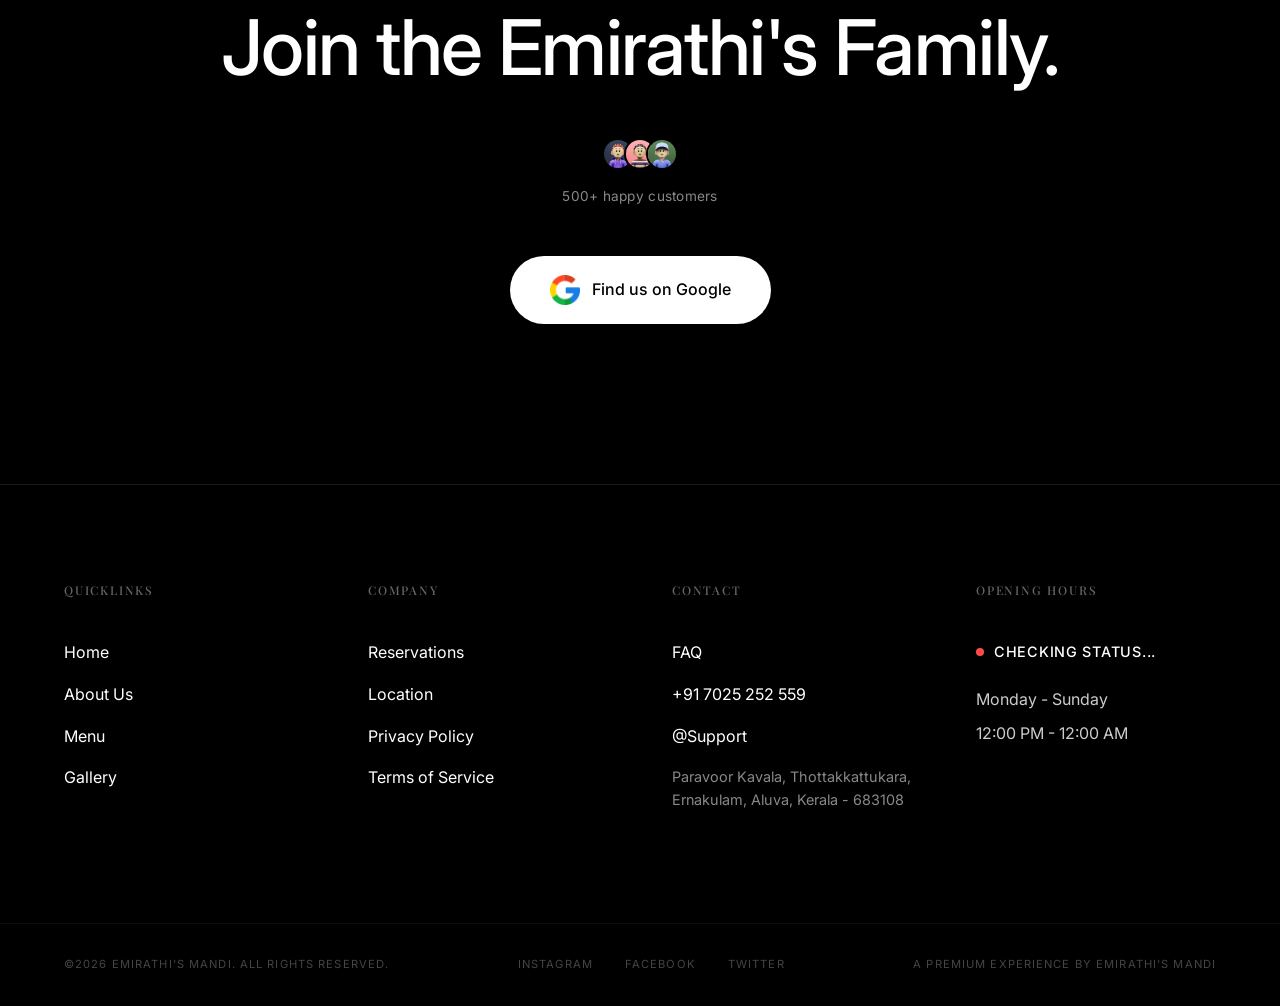
==== commit f7cbb983: "forkplate" ====
--- a/index.html
+++ b/index.html
@@ -426,7 +426,7 @@
             <!-- Order Online Section -->
             <section class="order-online" id="order">
                 <!-- Decorative Floating Images -->
-                <img src="galary/beef2.png" alt="" class="float-img-left">
+                <img src="galary/AImandi1.png" alt="" class="float-img-left">
                 
                 <div class="container order-container">
                     <div class="order-content">
@@ -435,38 +435,22 @@
                         
                         <div class="cta-grid">
                             <!-- Zomato CTA -->
-                            <a href="https://www.zomato.com/kochi/emirathis-mandi-aluva/order" target="_blank" rel="noopener noreferrer" class="cta-card zomato magnetic" data-strength="30">
+                            <a href="https://www.zomato.com/kochi/emirathis-mandi-aluva/order" target="_blank" rel="noopener noreferrer" class="cta-card zomato">
                                 <img src="https://upload.wikimedia.org/wikipedia/commons/b/bd/Zomato_Logo.svg" alt="Zomato" class="cta-logo">
-                                <div class="cta-text-wrapper">
-                                    <span class="cta-label">Order on</span>
-                                    <span class="cta-name">Zomato</span>
-                                </div>
-                                <div class="cta-arrow">
-                                    <svg width="24" height="24" viewBox="0 0 24 24" fill="none" stroke="currentColor" stroke-width="2">
-                                        <path d="M5 12h14M12 5l7 7-7 7"/>
-                                    </svg>
-                                </div>
+                                <span class="cta-name">Order on Zomato</span>
                             </a>
 
                             <!-- Swiggy CTA -->
-                            <a href="https://www.swiggy.com/city/kochi/emirathis-mandhi-aluva-rest1336613" target="_blank" rel="noopener noreferrer" class="cta-card swiggy magnetic" data-strength="30">
+                            <a href="https://www.swiggy.com/city/kochi/emirathis-mandhi-aluva-rest1336613" target="_blank" rel="noopener noreferrer" class="cta-card swiggy">
                                 <img src="logo/swiggy.png" alt="Swiggy" class="cta-logo swiggy-logo">
-                                <div class="cta-text-wrapper">
-                                    <span class="cta-label">Order on</span>
-                                    <span class="cta-name">Swiggy</span>
-                                </div>
-                                <div class="cta-arrow">
-                                    <svg width="24" height="24" viewBox="0 0 24 24" fill="none" stroke="currentColor" stroke-width="2">
-                                        <path d="M5 12h14M12 5l7 7-7 7"/>
-                                    </svg>
-                                </div>
+                                <span class="cta-name">Order on Swiggy</span>
                             </a>
                         </div>
                     </div>
                     
                     <div class="order-image">
                         <div class="order-img-wrapper fork-reveal">
-                            <img src="galary/forknew.png" alt="Delicious Arabian Dish on Fork" class="fork-img">
+                            <img src="galary/knife&fork.webp" alt="Delicious Arabian Dish on Fork" class="fork-img">
                         </div>
                     </div>
                 </div>
--- a/style.css
+++ b/style.css
@@ -1078,102 +1078,61 @@
 }
 
 .cta-grid {
-    display: grid;
-    grid-template-columns: 1fr;
-    gap: 1.2rem;
+    display: flex;
+    gap: 3rem;
     margin-top: 3.5rem;
+    flex-wrap: wrap;
 }
 
 .cta-card {
     display: flex;
     align-items: center;
-    padding: 1.4rem 2rem;
-    background: rgba(255, 255, 255, 0.02);
-    border: 1px solid rgba(255, 255, 255, 0.05);
-    border-radius: 100px; /* More pill-shaped for premium feel */
+    gap: 15px;
+    padding: 0.8rem 0;
     text-decoration: none;
     color: var(--text-color);
-    transition: all 0.5s cubic-bezier(0.16, 1, 0.3, 1);
-    position: relative;
-    overflow: hidden;
-}
-
-.cta-card::before {
-    content: '';
-    position: absolute;
-    top: 0;
-    left: 0;
-    width: 100%;
-    height: 100%;
-    background: linear-gradient(90deg, transparent, rgba(255, 255, 255, 0.03));
-    opacity: 0;
-    transition: opacity 0.5s ease;
+    border-bottom: 1px solid rgba(255, 255, 255, 0.1);
+    transition: all 0.4s cubic-bezier(0.16, 1, 0.3, 1);
+    position: relative;
 }
 
 .cta-card:hover {
-    background: rgba(255, 255, 255, 0.05);
-    transform: translateY(-5px);
-}
-
-.cta-card:hover::before {
-    opacity: 1;
+    border-bottom-color: var(--accent-color);
+    transform: translateX(5px);
 }
 
 .cta-card.zomato:hover {
-    border-color: #cb202d;
-    box-shadow: 0 15px 40px rgba(203, 32, 45, 0.1);
+    border-bottom-color: #cb202d;
 }
 
 .cta-card.swiggy:hover {
-    border-color: #fc8019;
-    box-shadow: 0 15px 40px rgba(252, 128, 25, 0.1);
+    border-bottom-color: #fc8019;
 }
 
 .cta-logo {
-    width: 70px;
+    width: 32px;
     height: auto;
-    margin-right: 1.5rem;
-    transition: transform 0.5s ease;
+    filter: grayscale(1) brightness(1.2);
+    transition: all 0.4s ease;
 }
 
 .cta-card:hover .cta-logo {
-    transform: scale(1.08);
-}
-
-.cta-text-wrapper {
-    flex: 1;
-}
-
-.cta-label {
-    display: block;
-    font-size: 0.65rem;
-    text-transform: uppercase;
-    letter-spacing: 0.15em;
-    color: #666;
-    margin-bottom: 2px;
+    filter: grayscale(0) brightness(1);
+    transform: scale(1.1);
 }
 
 .cta-name {
     font-family: var(--font-sans);
-    font-size: 1.1rem;
+    font-size: 0.9rem;
     font-weight: 500;
-}
-
-.cta-arrow {
-    width: 36px;
-    height: 36px;
-    display: flex;
-    align-items: center;
-    justify-content: center;
-    border-radius: 50%;
-    background: rgba(255, 255, 255, 0.03);
-    transition: all 0.5s ease;
-}
-
-.cta-card:hover .cta-arrow {
-    background: var(--text-color);
-    color: var(--bg-color);
-    transform: translateX(5px);
+    letter-spacing: 0.1em;
+    text-transform: uppercase;
+    color: #a0a0a0;
+    transition: color 0.3s ease;
+}
+
+.cta-card:hover .cta-name {
+    color: var(--text-color);
 }
 
 .order-image {
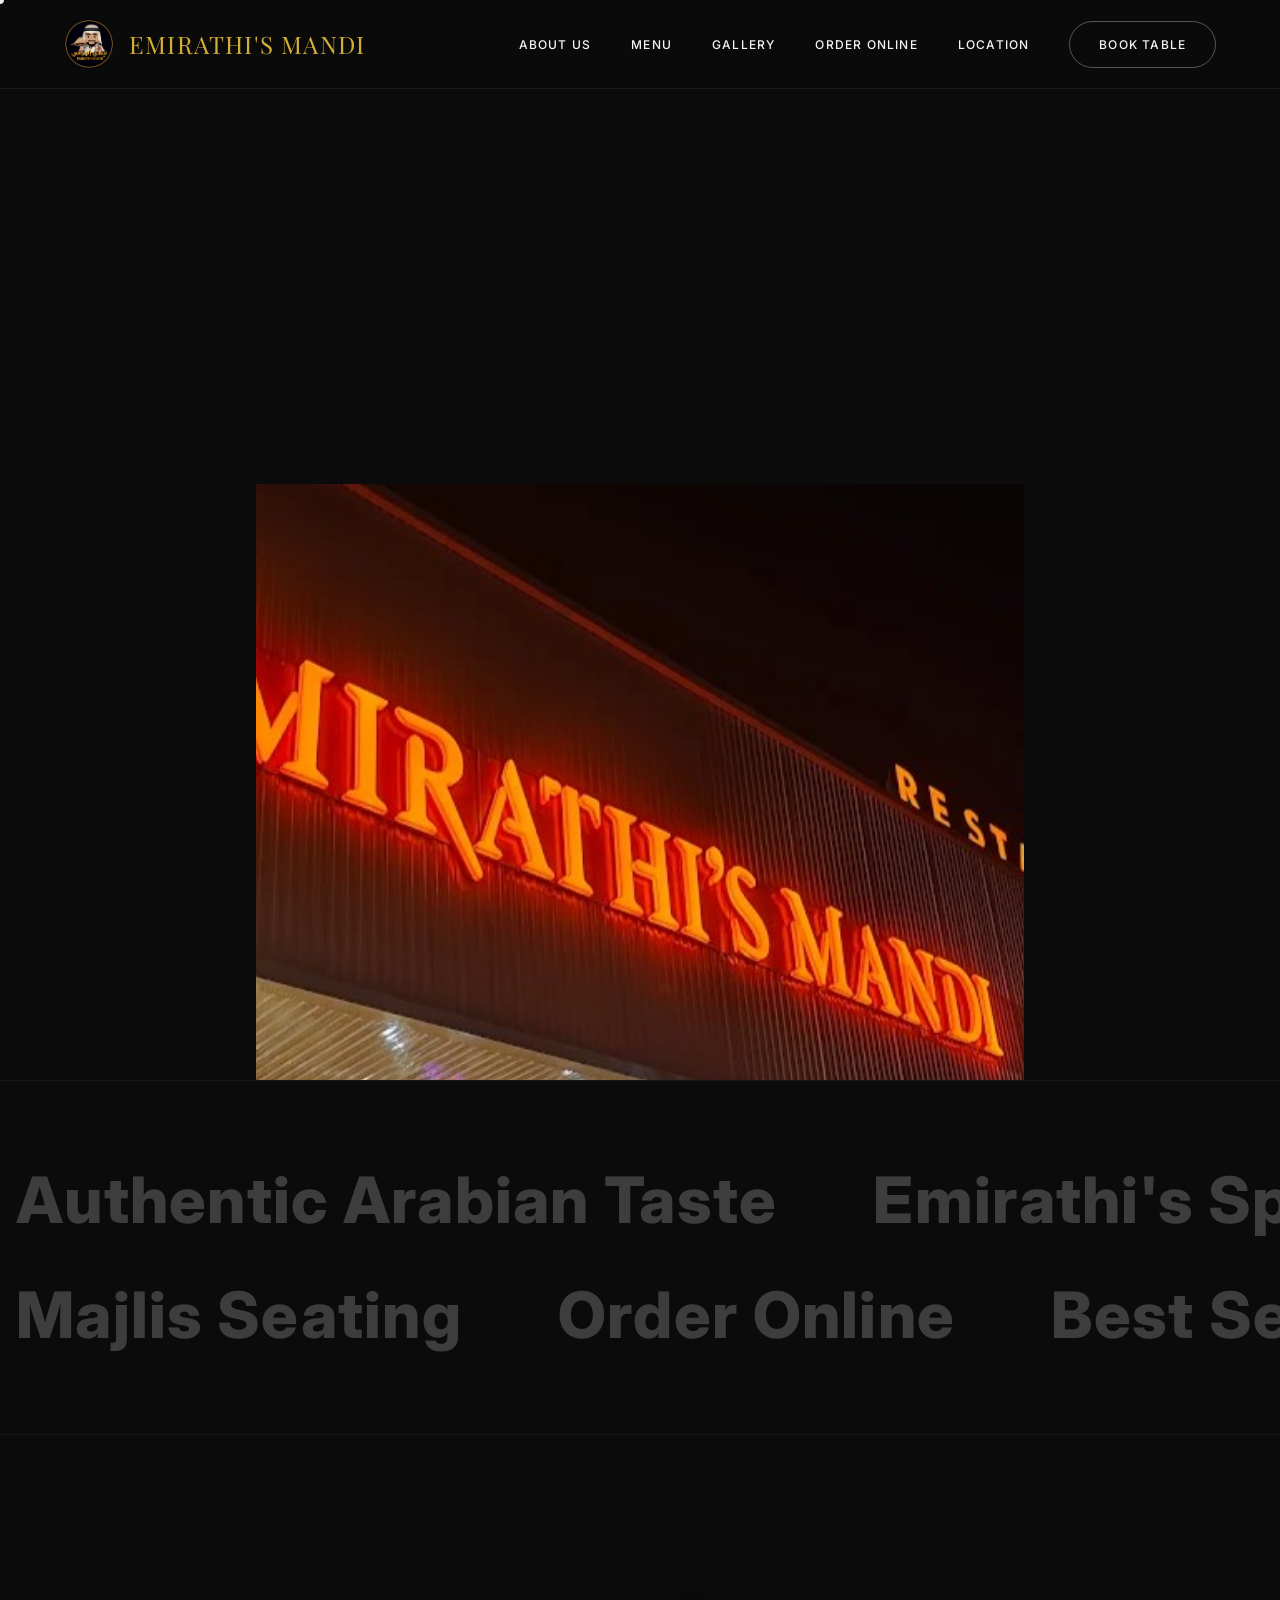
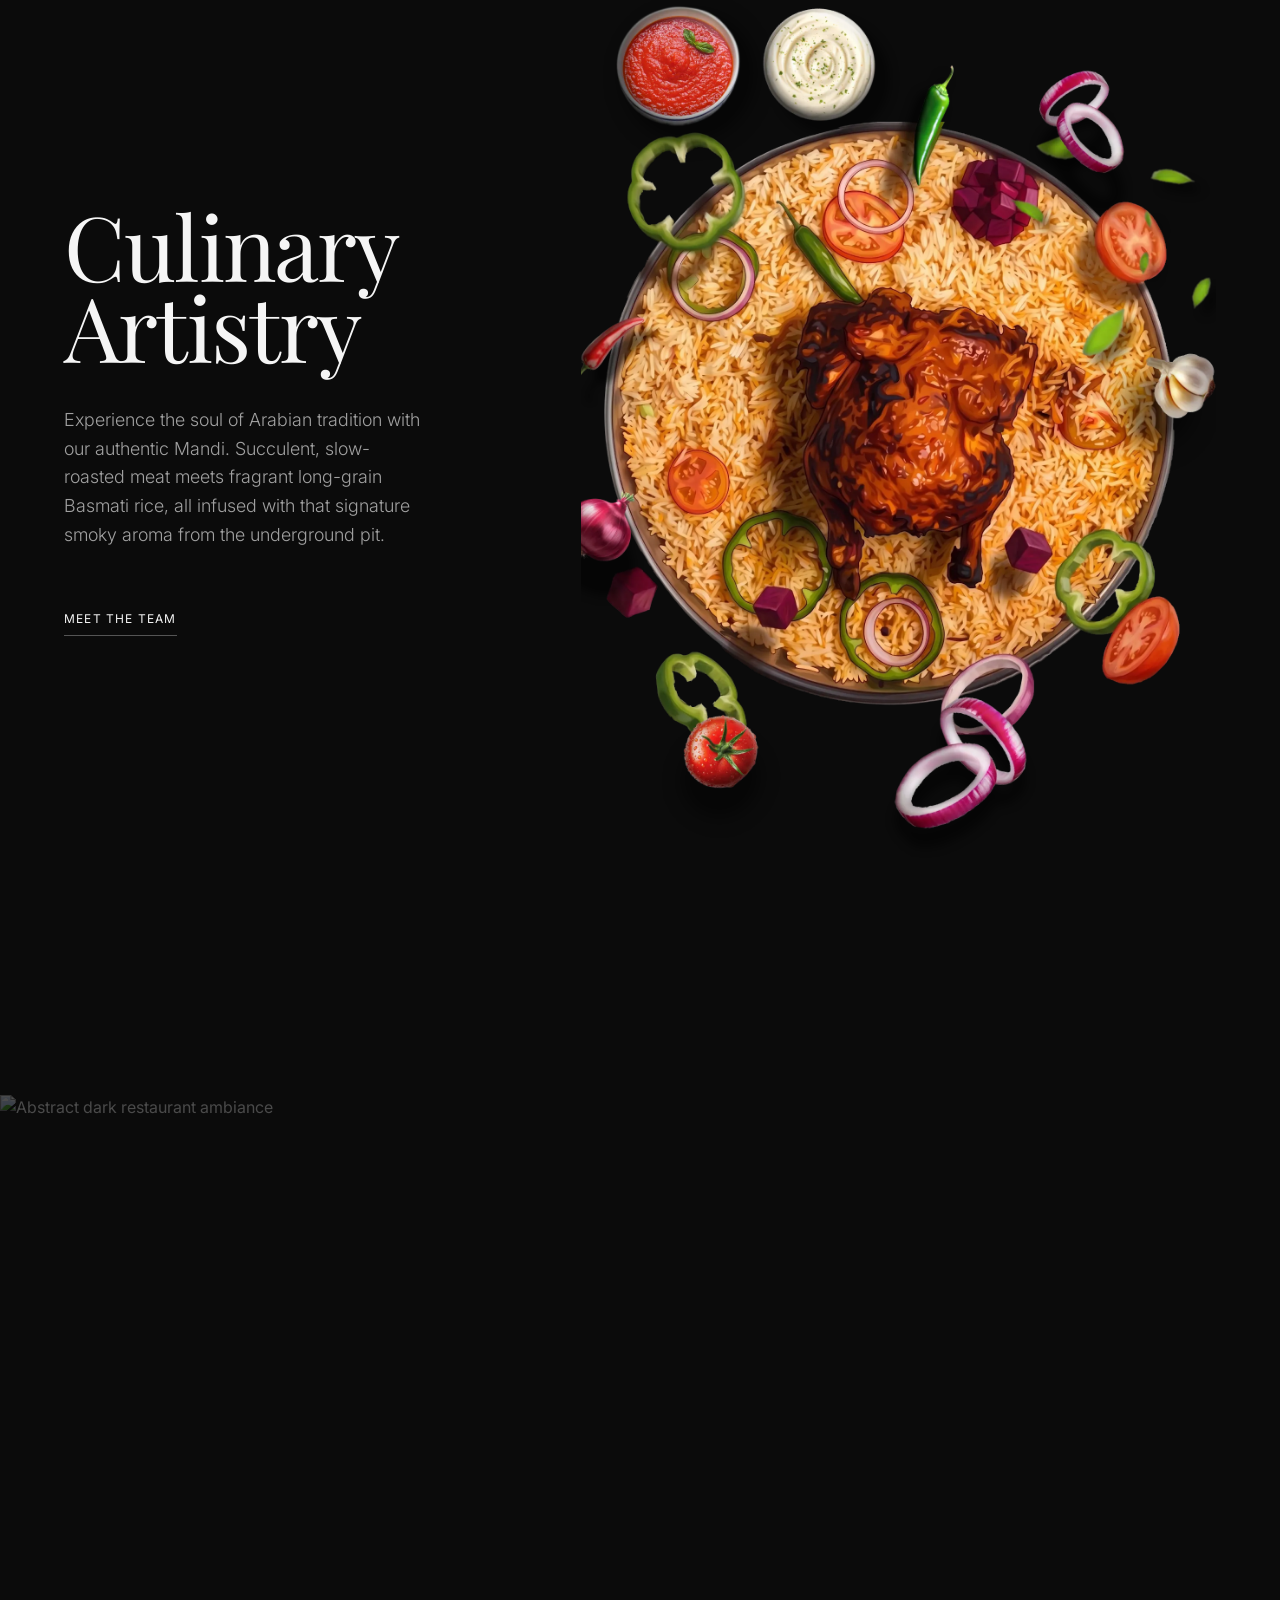
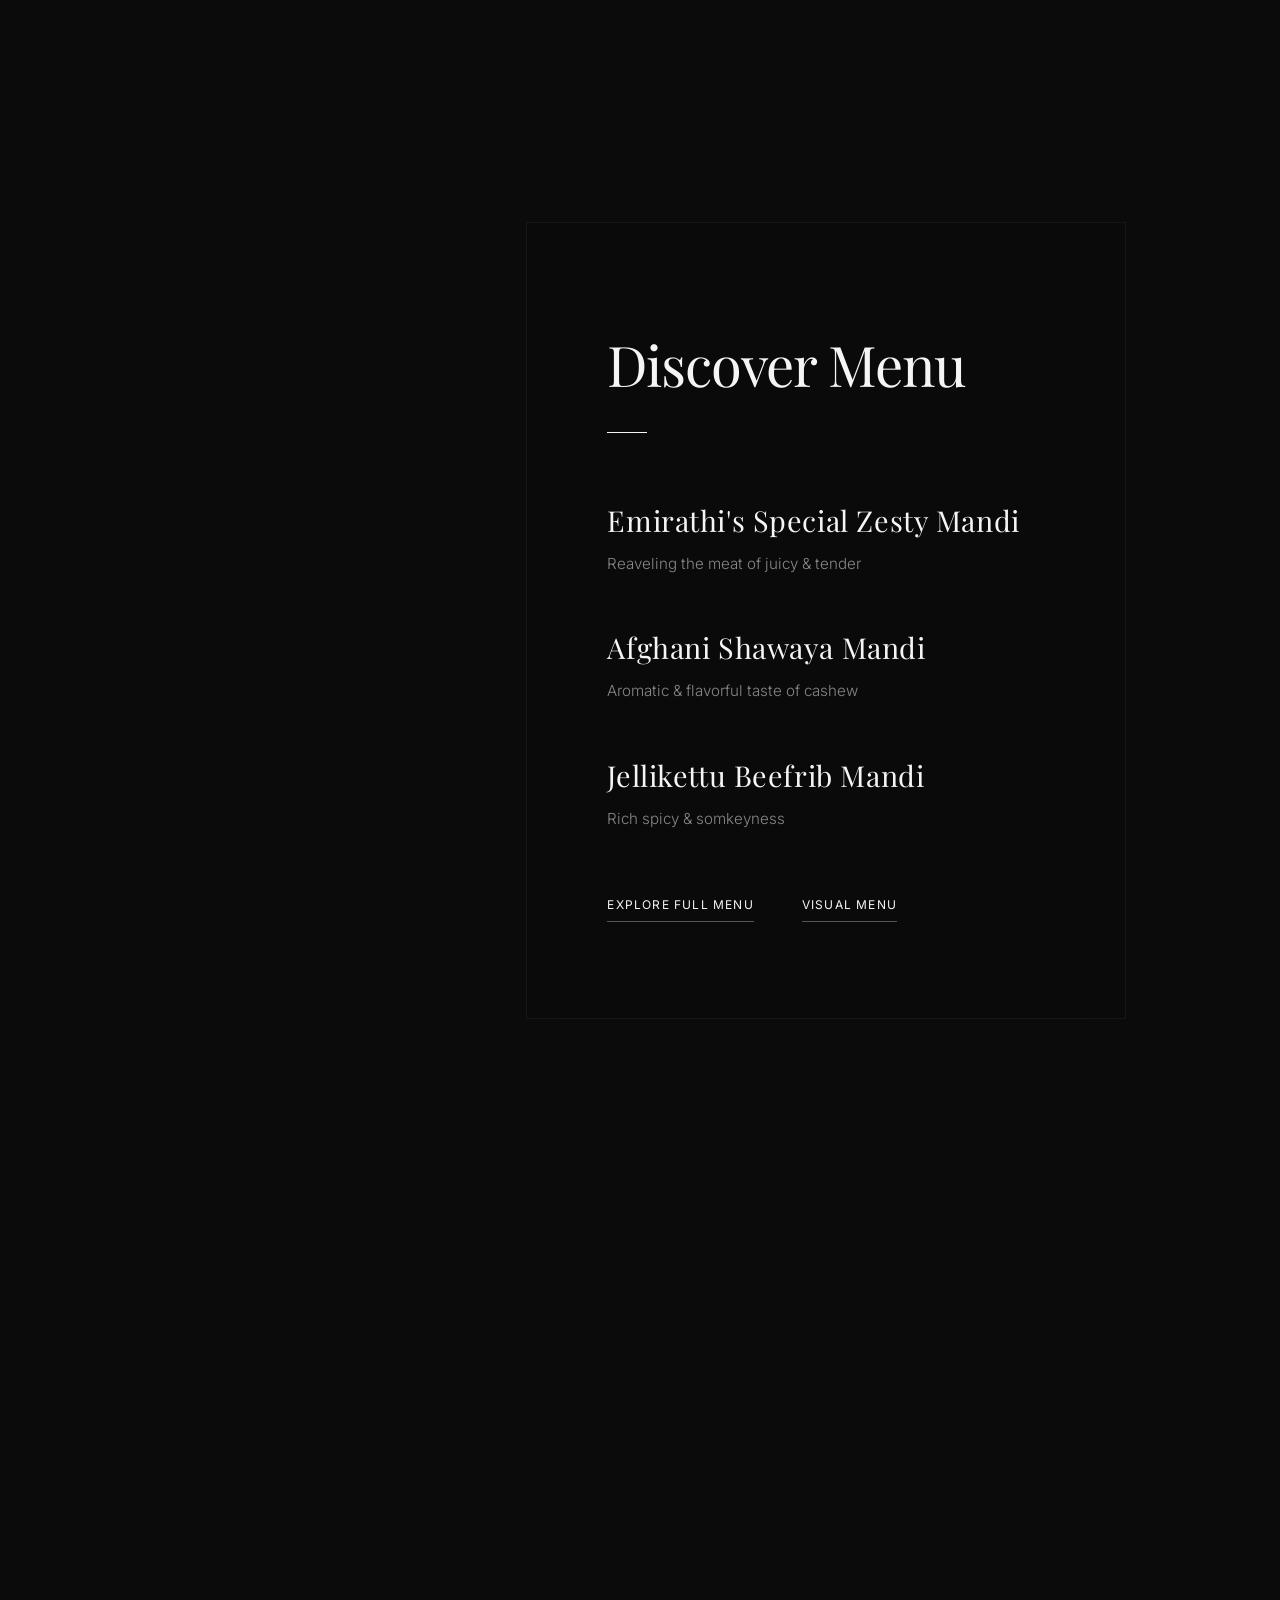
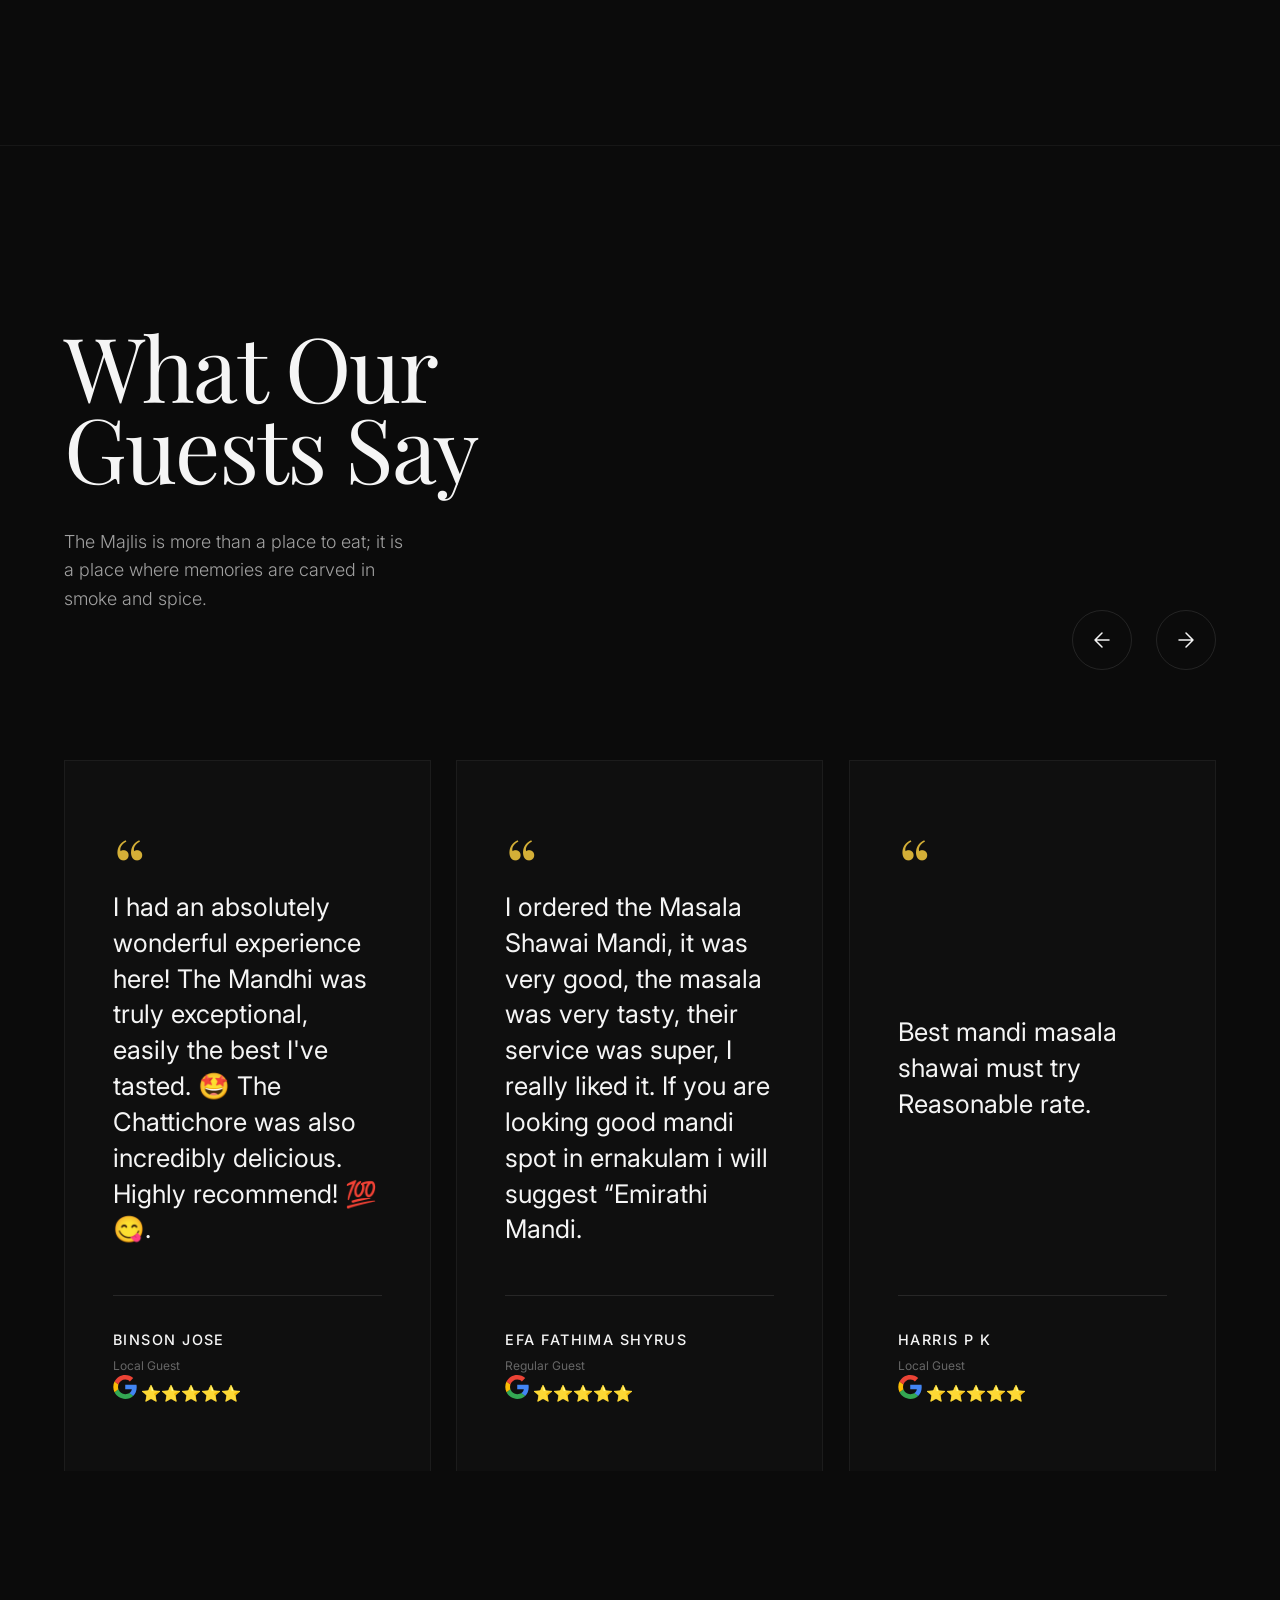
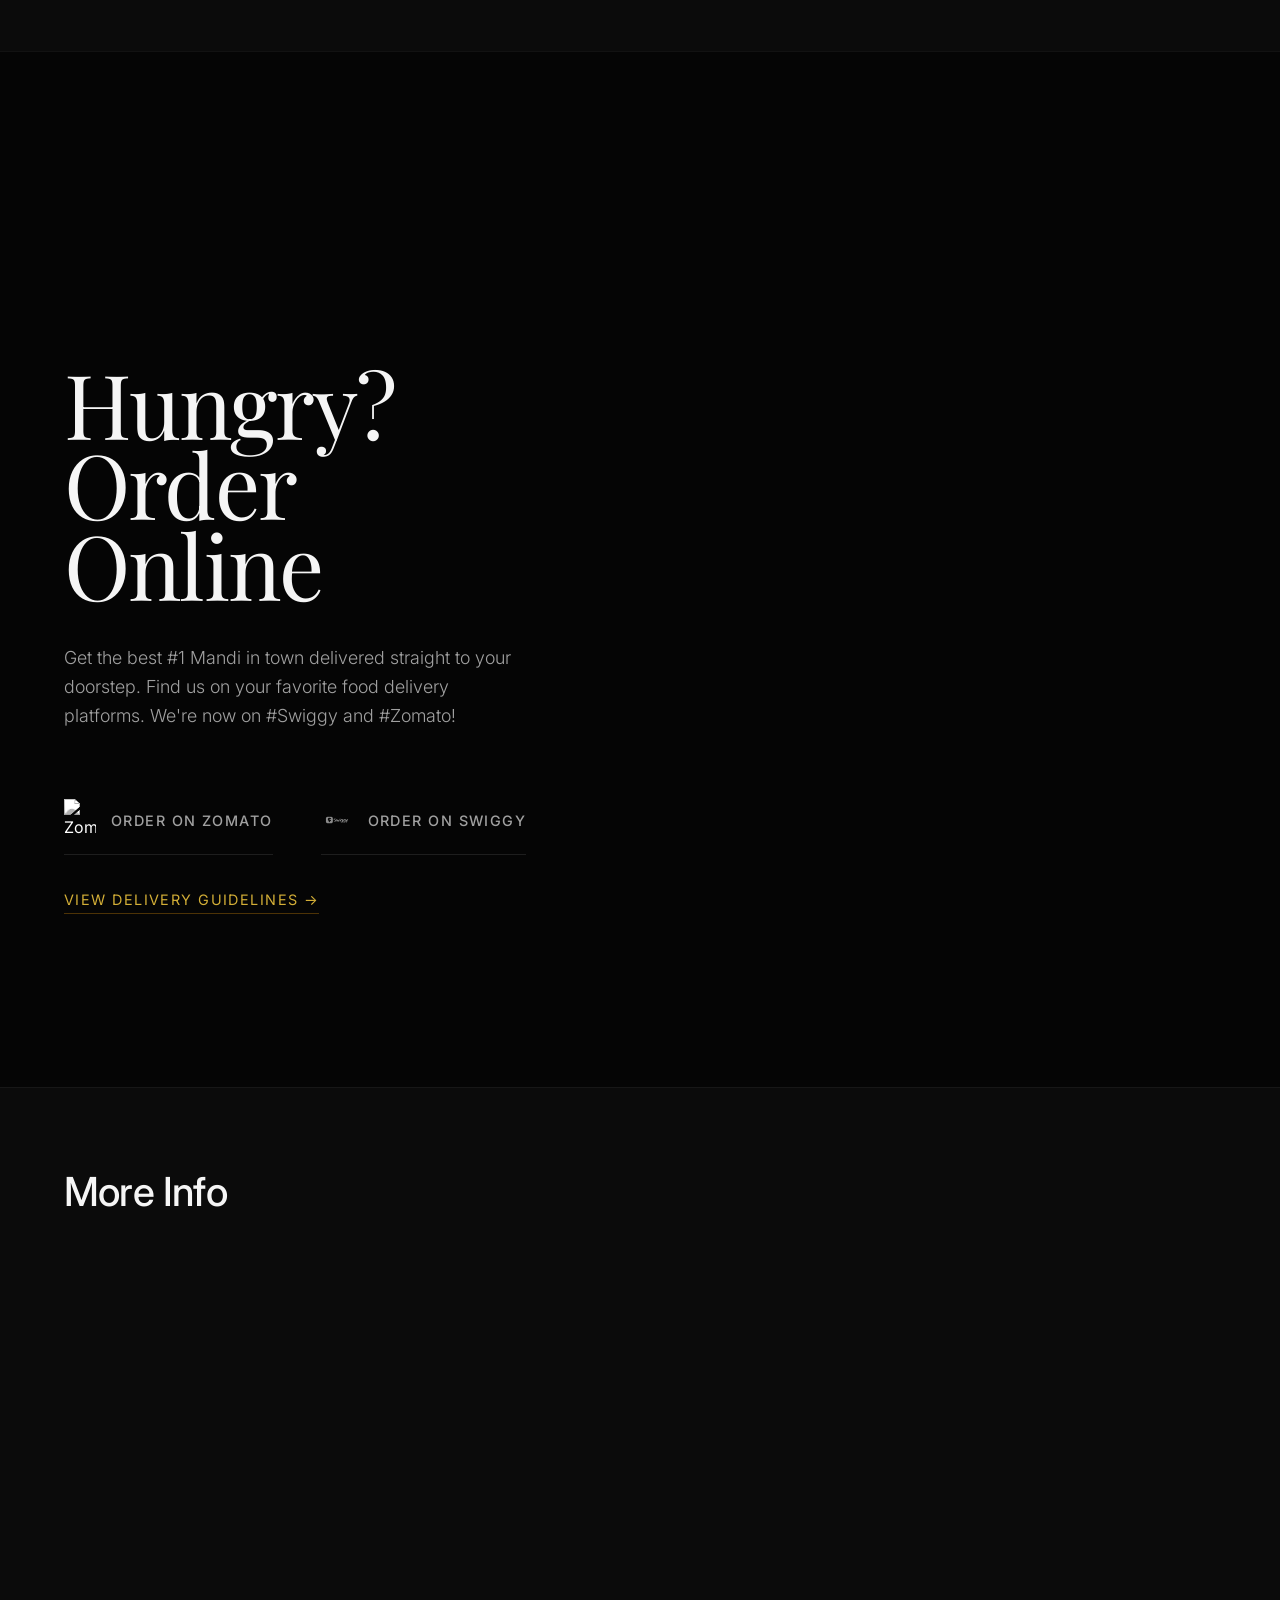
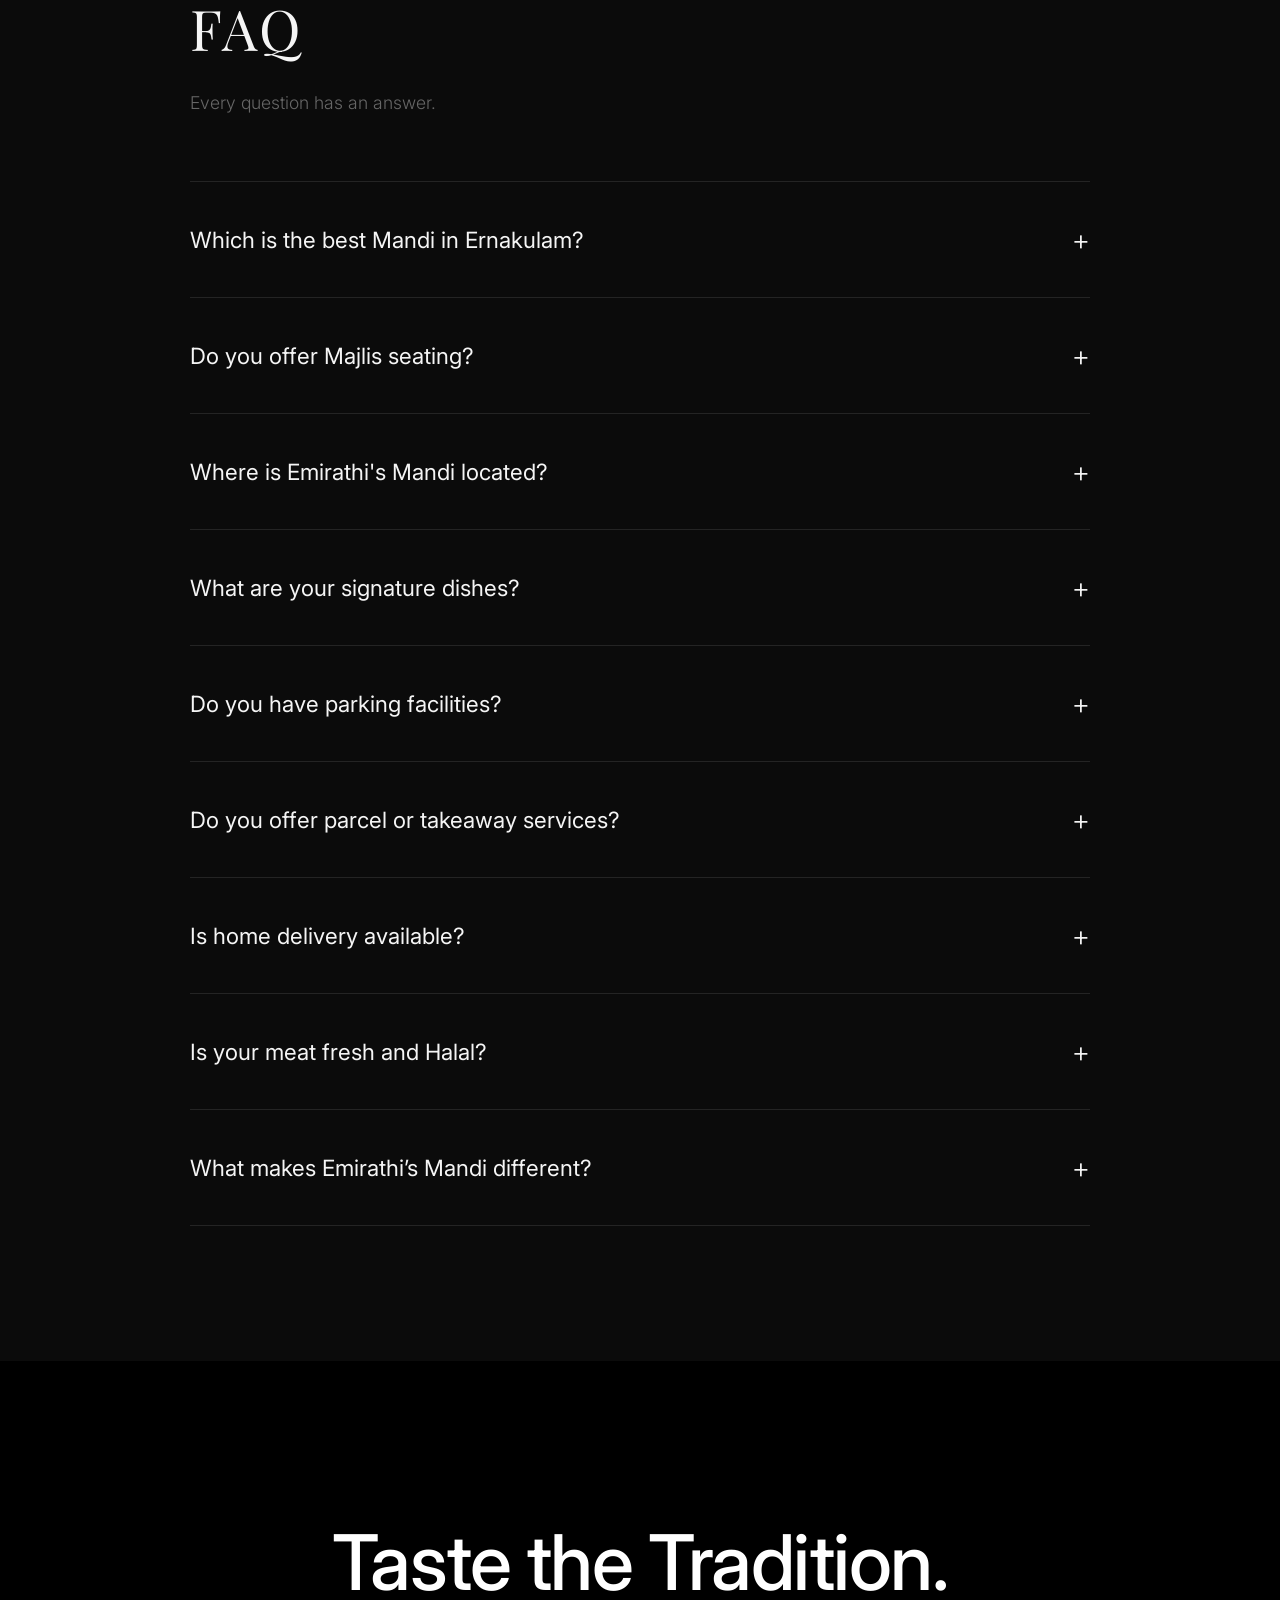
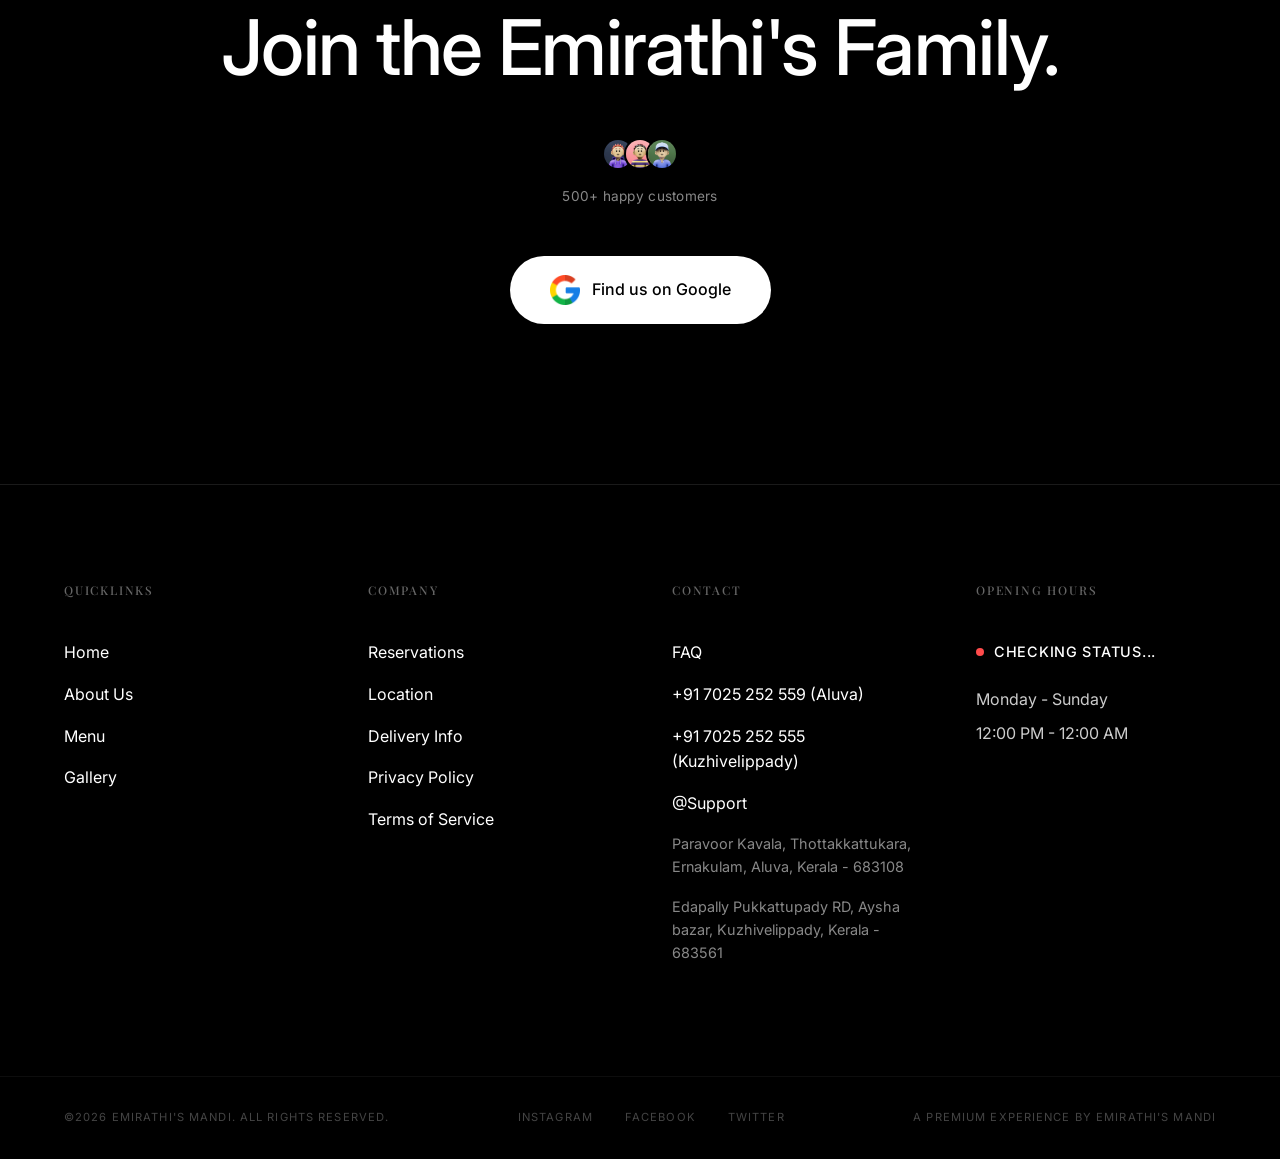
==== commit 3f14b413: "delivery" ====
--- a/index.html
+++ b/index.html
@@ -446,6 +446,9 @@
                                 <span class="cta-name">Order on Swiggy</span>
                             </a>
                         </div>
+                        <div class="delivery-info-link-wrapper" style="margin-top: 2rem;">
+                            <a href="home-delivery-info.html" class="magnetic" data-strength="20" style="color: var(--accent-color); text-decoration: none; font-family: var(--font-sans); font-size: 0.9rem; letter-spacing: 0.1em; text-transform: uppercase; border-bottom: 1px solid rgba(245, 158, 11, 0.3); padding-bottom: 5px; transition: all 0.3s ease;">View Delivery Guidelines →</a>
+                        </div>
                     </div>
                     
                     <div class="order-image">
@@ -638,6 +641,7 @@
                             <ul class="footer-list">
                                 <li><a href="reservations.html">Reservations</a></li>
                                 <li><a href="location.html">Location</a></li>
+                                <li><a href="home-delivery-info.html">Delivery Info</a></li>
                                 <li><a href="privacy.html">Privacy Policy</a></li>
                                 <li><a href="terms.html">Terms of Service</a></li>
                             </ul>
@@ -646,9 +650,11 @@
                             <h4 class="footer-col-title">Contact</h4>
                             <ul class="footer-list">
                                 <li><a href="#faq">FAQ</a></li>
-                                <li><a href="tel:+917025252559">+91 7025 252 559</a></li>
-                                <li><a href="mailto:info@emirathimandi.com">@Support</a></li>
+                                <li><a href="tel:+917025252559">+91 7025 252 559 (Aluva)</a></li>
+                                <li><a href="tel:+917025252555">+91 7025 252 555 (Kuzhivelippady)</a></li>
+                                <li><a href="mailto:info@emirathimandi.in">@Support</a></li>
                                 <li class="footer-address">Paravoor Kavala, Thottakkattukara, Ernakulam, Aluva, Kerala - 683108</li>
+                                <li class="footer-address">Edapally Pukkattupady RD, Aysha bazar, Kuzhivelippady, Kerala - 683561</li>
                             </ul>
                         </div>
                         <div class="footer-col timing-col">
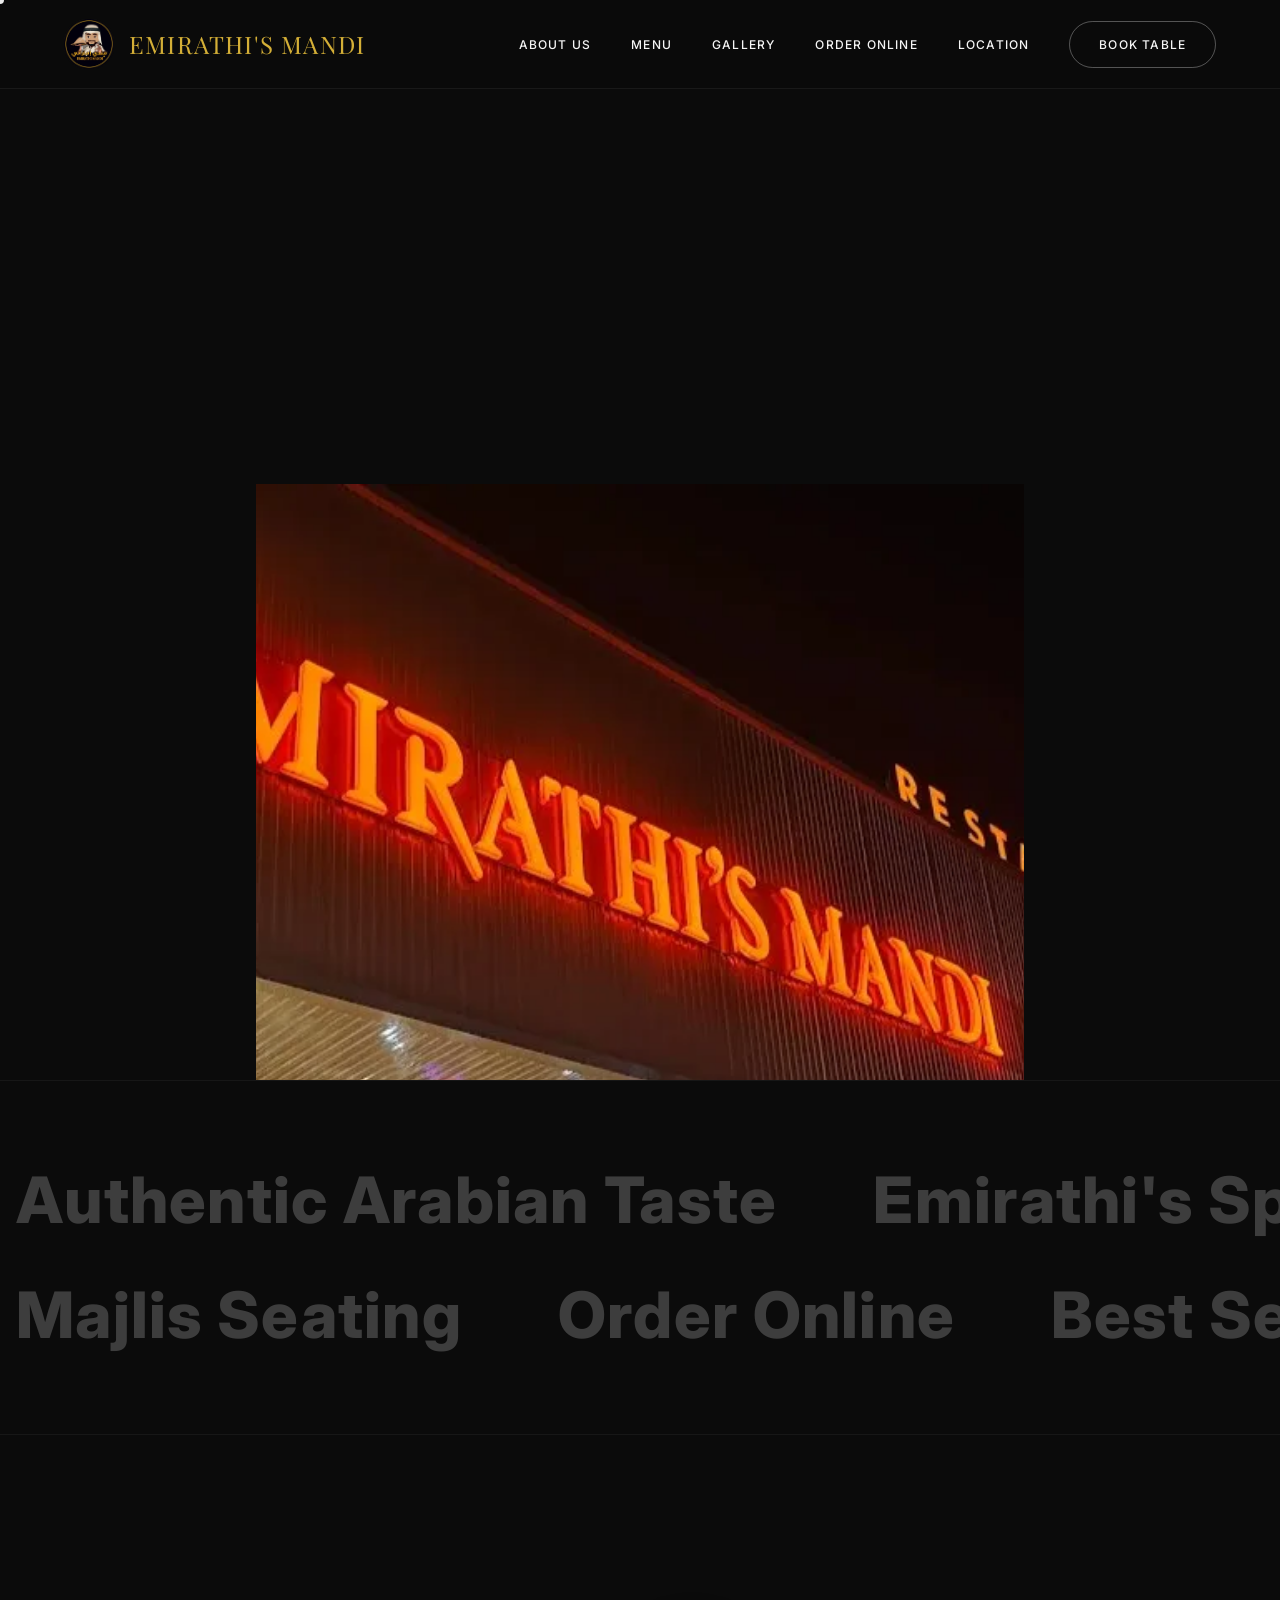
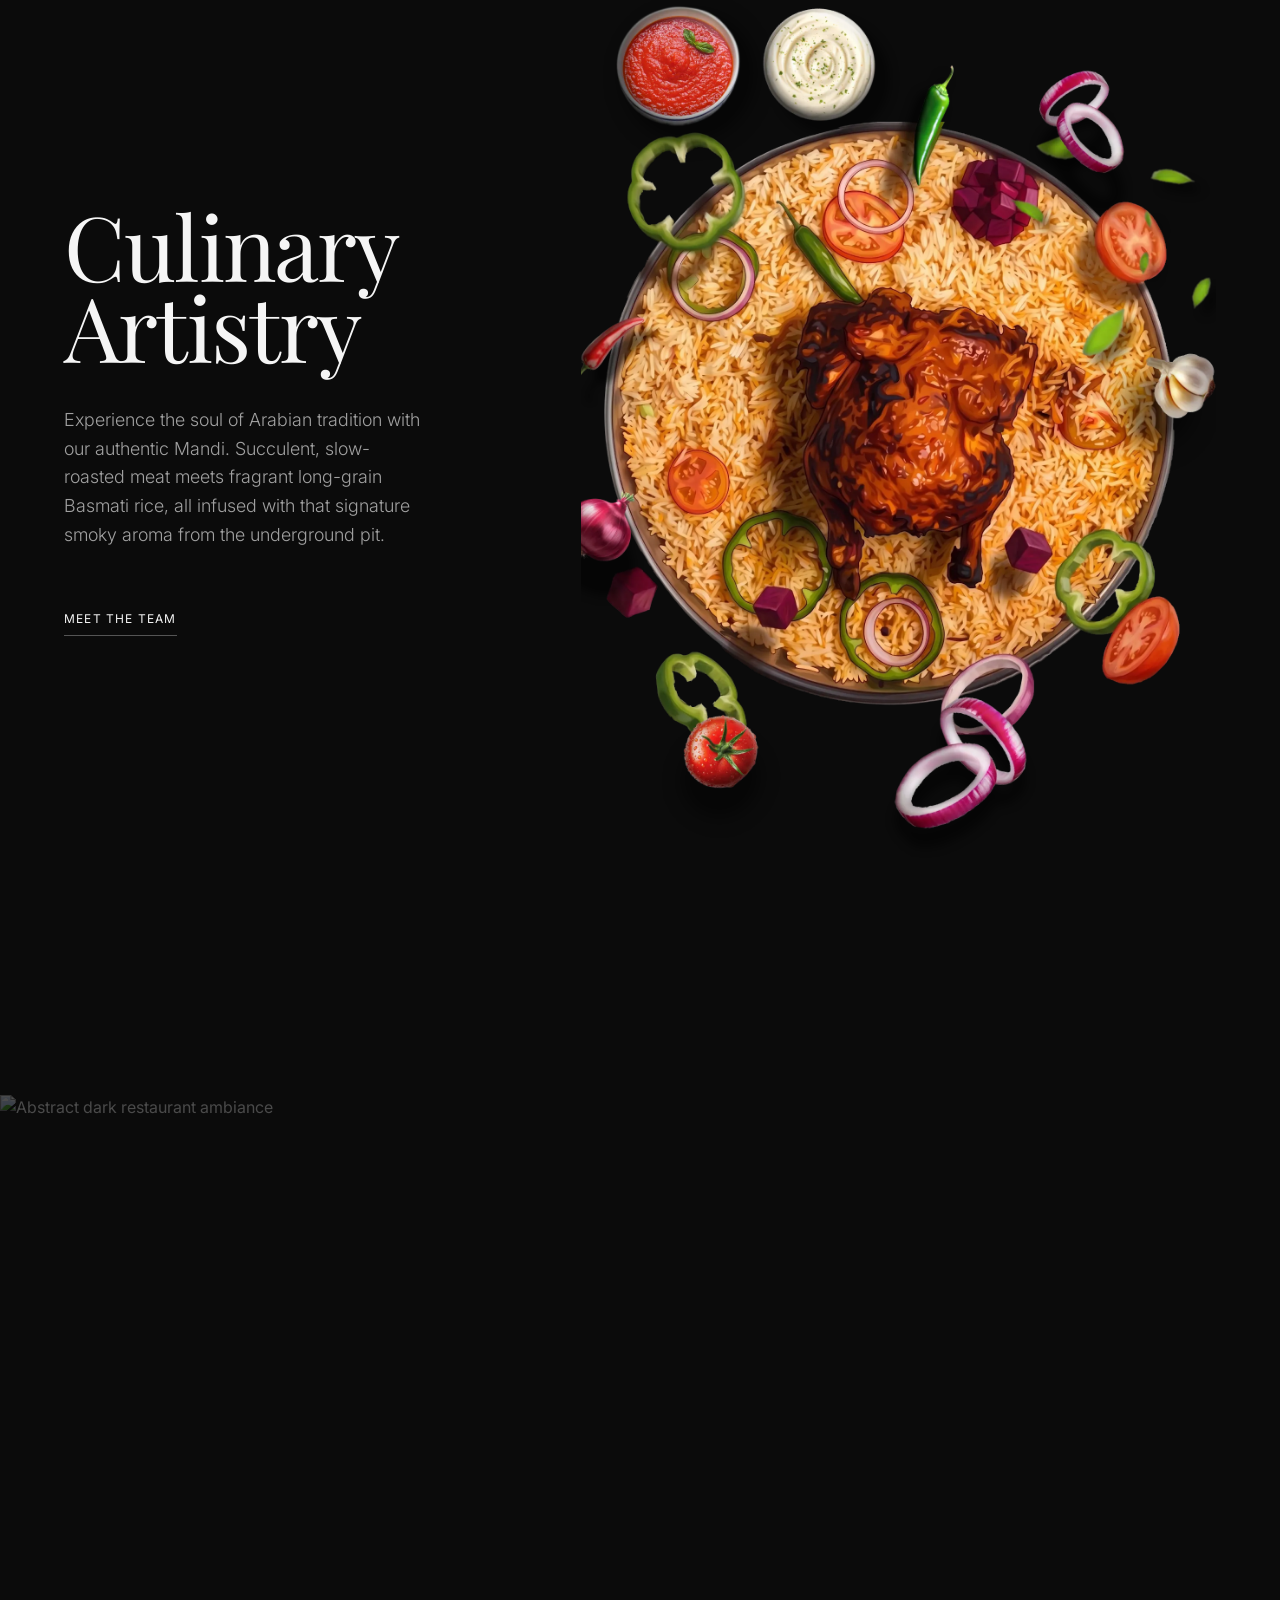
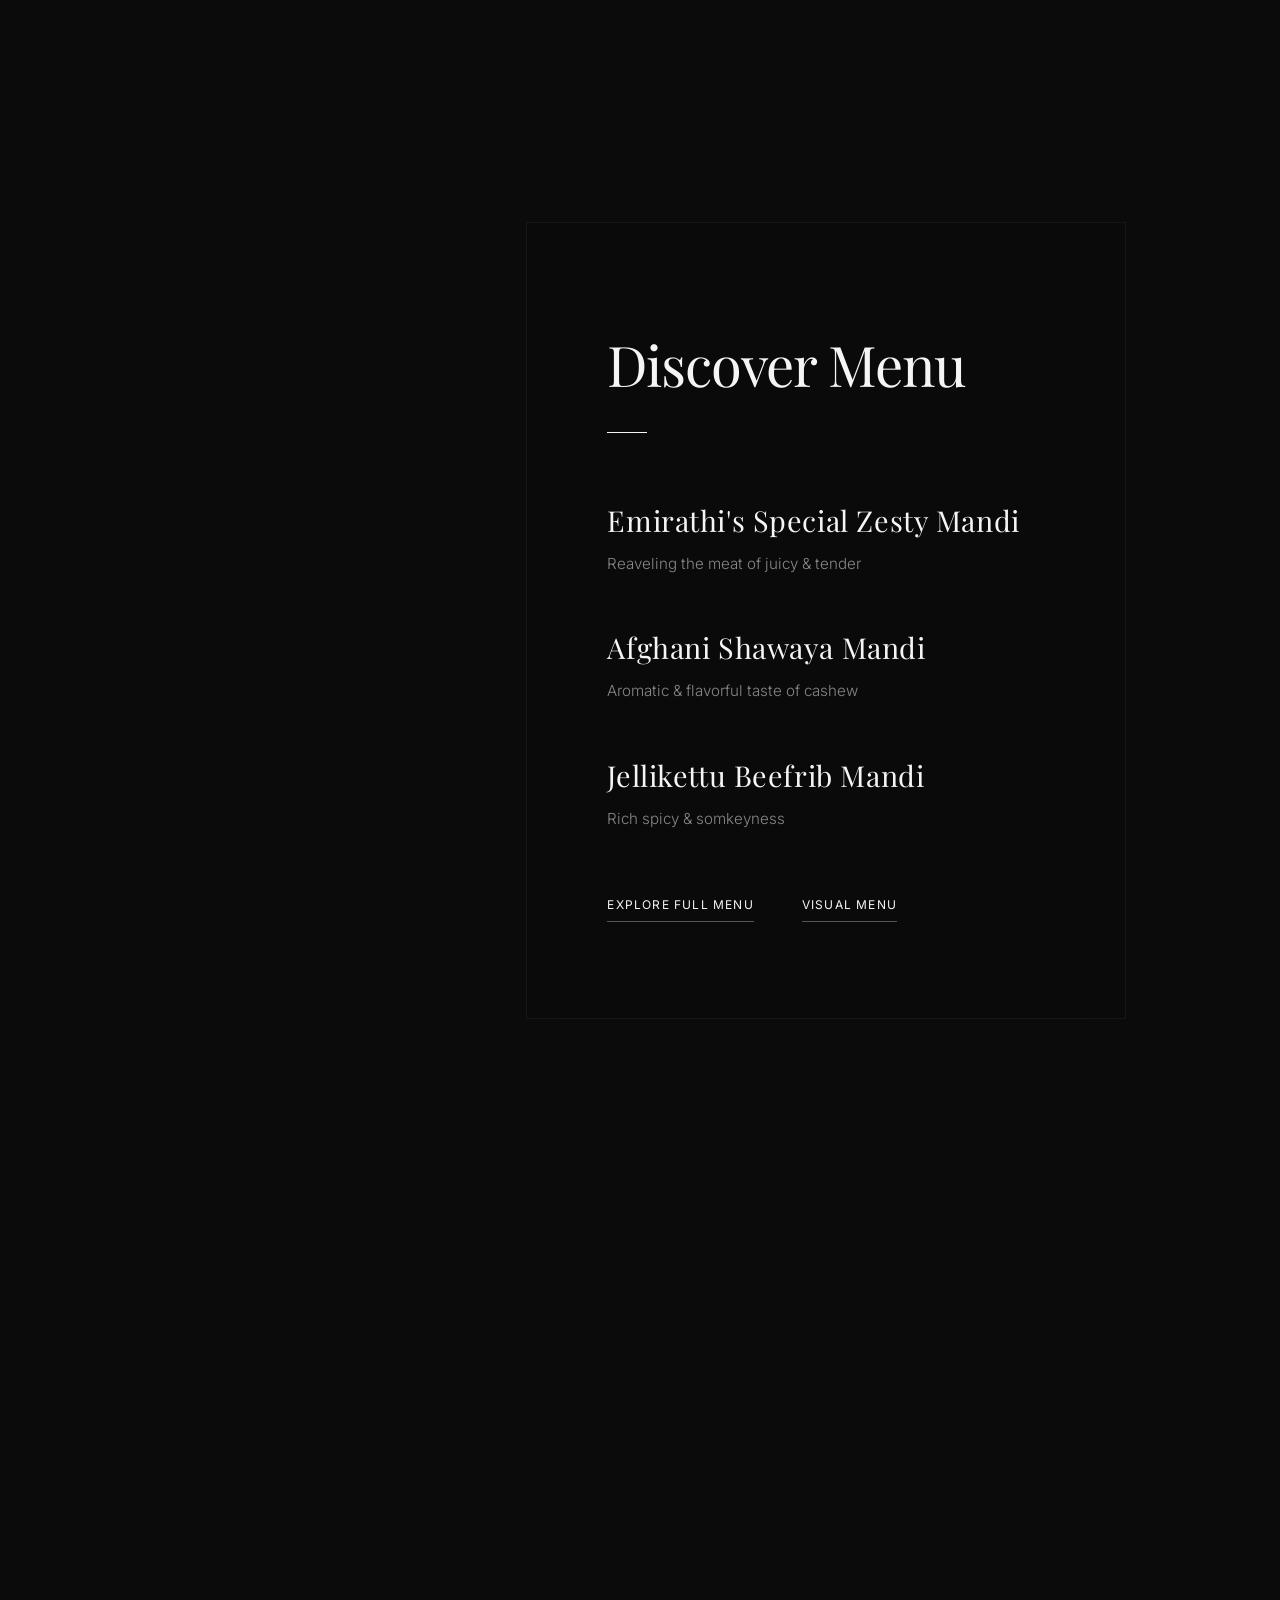
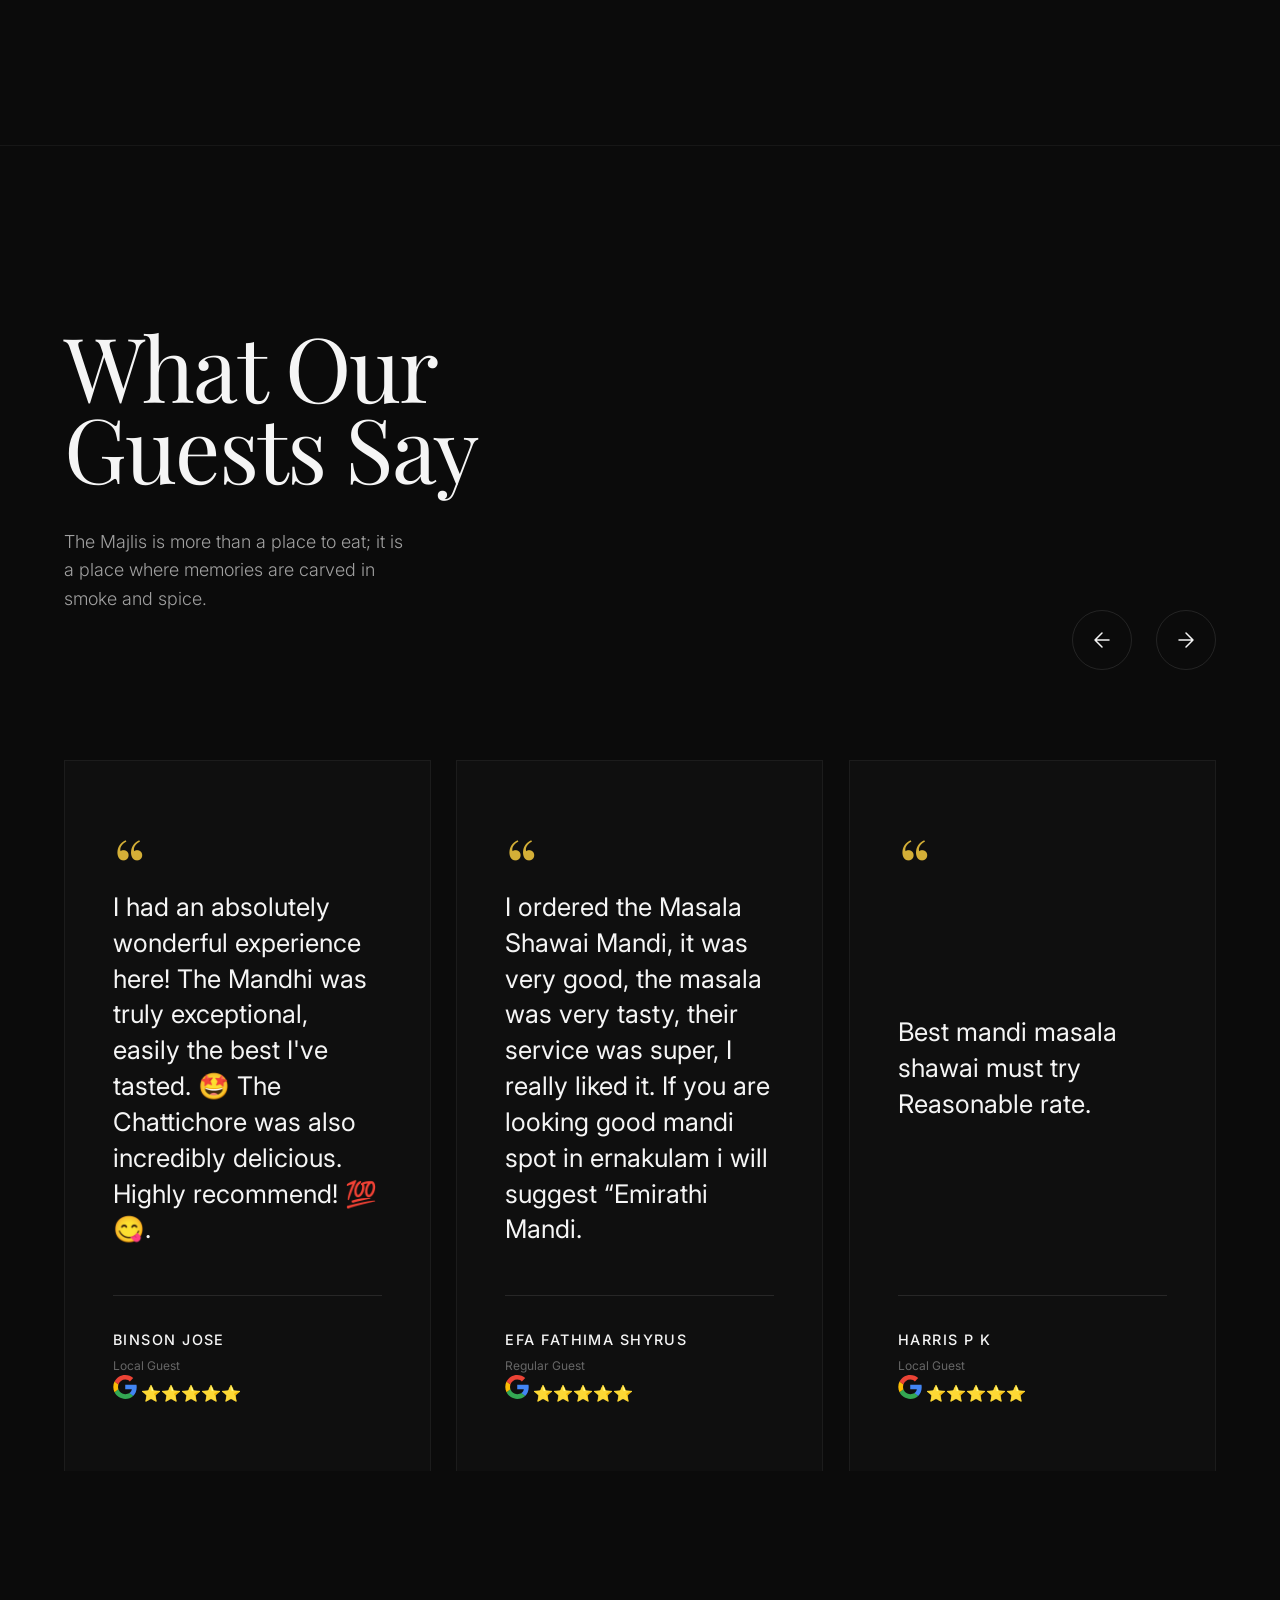
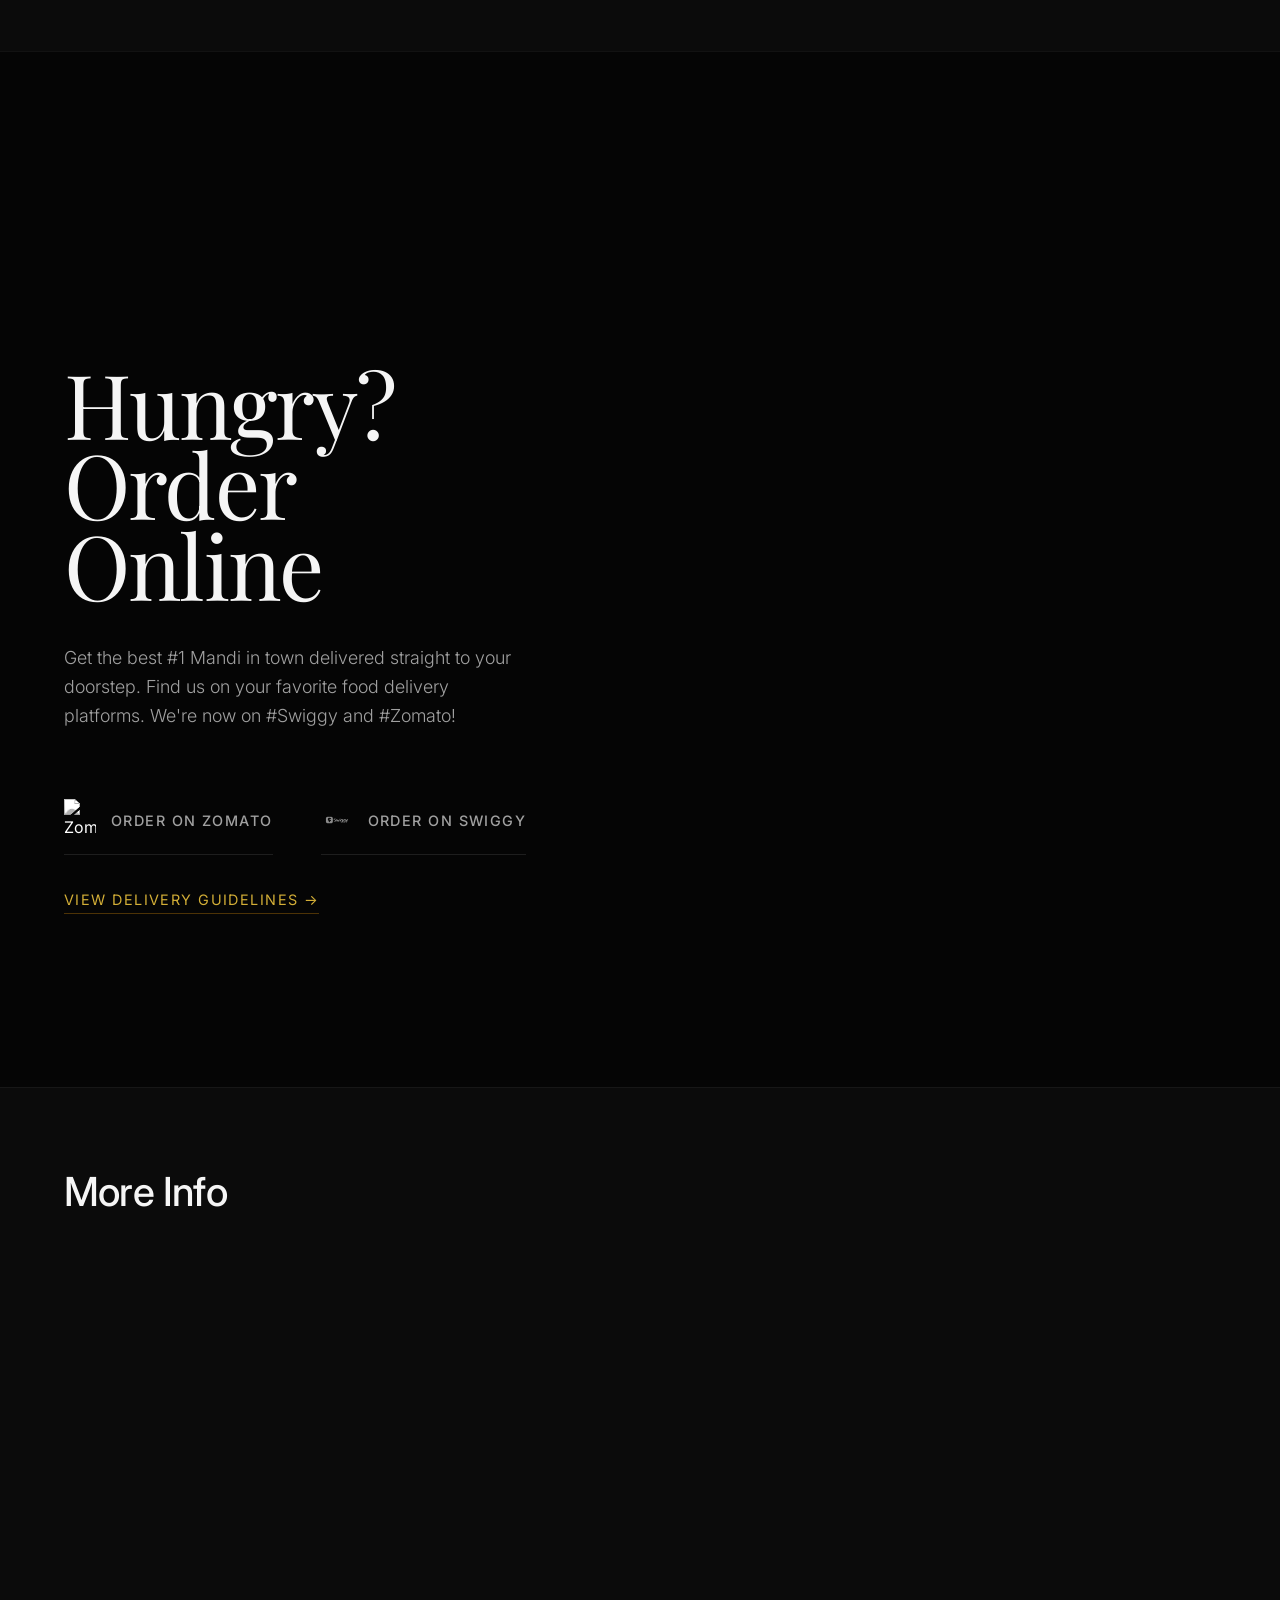
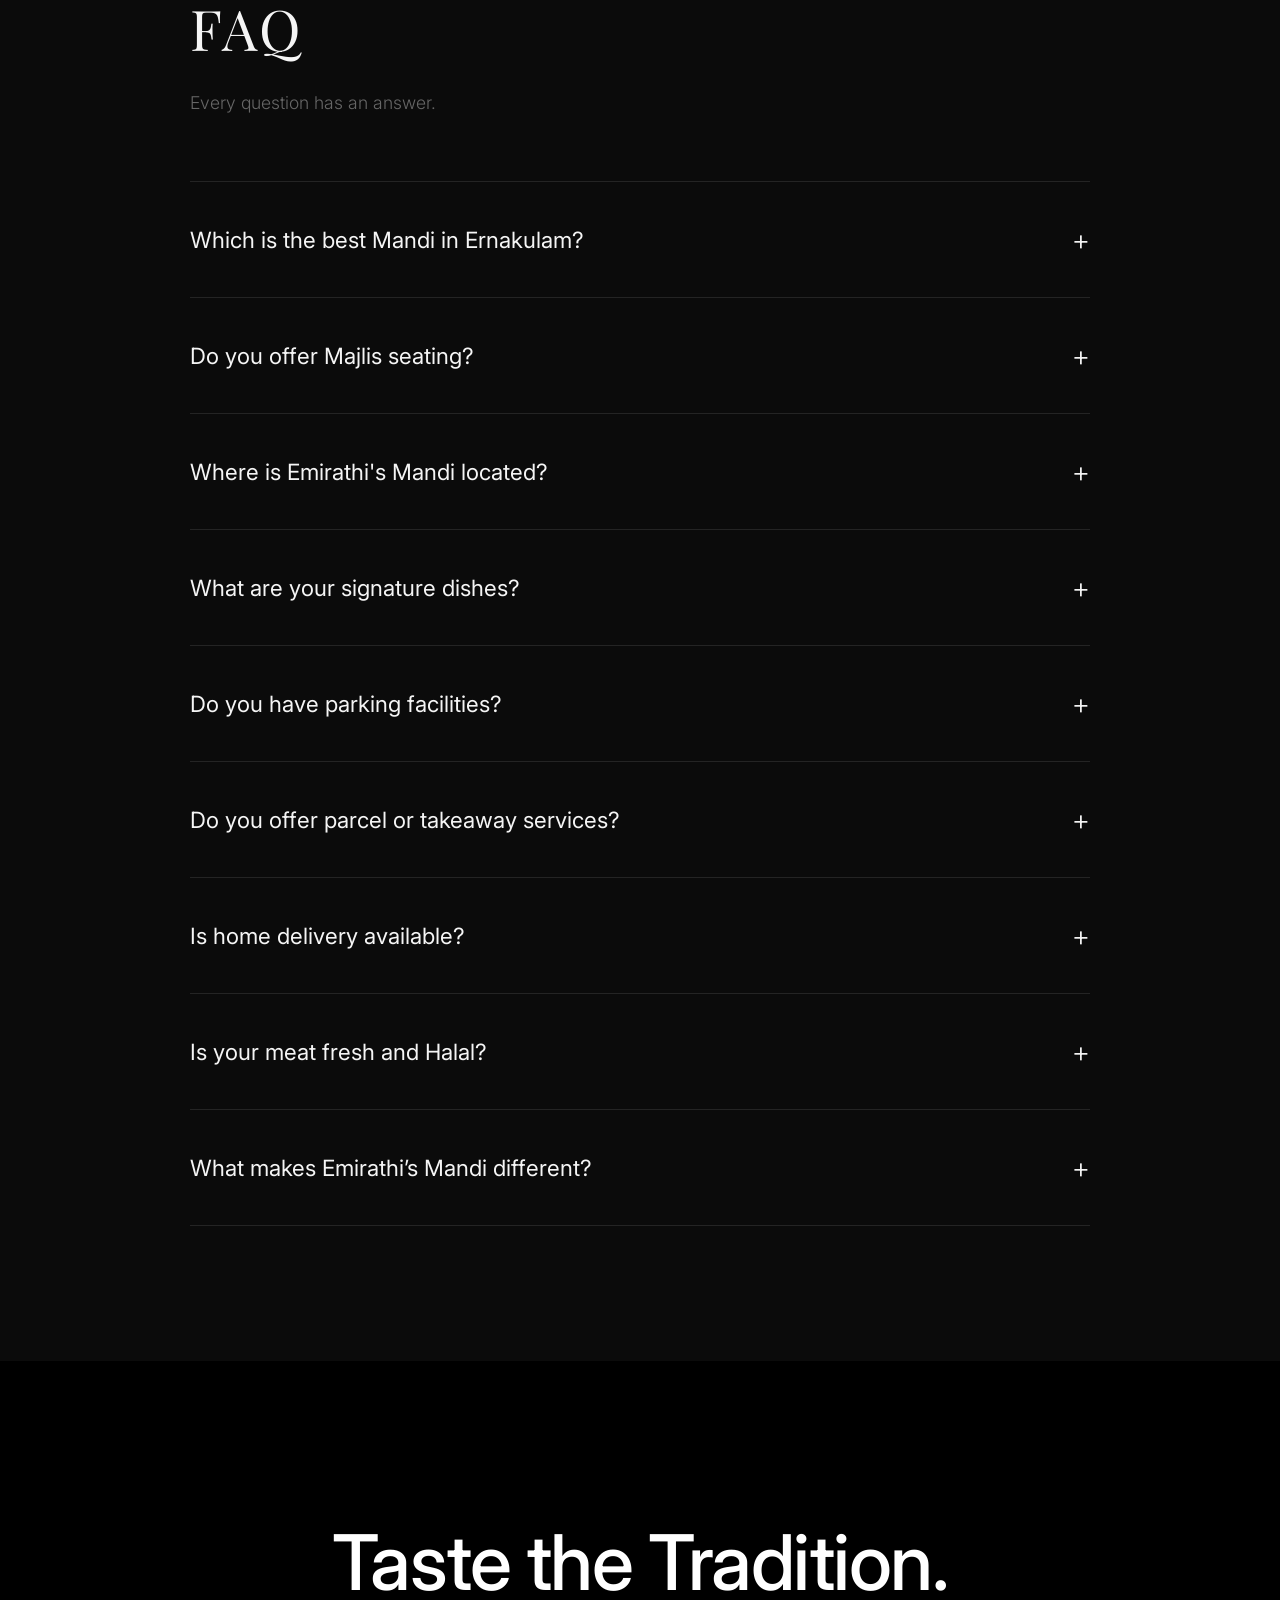
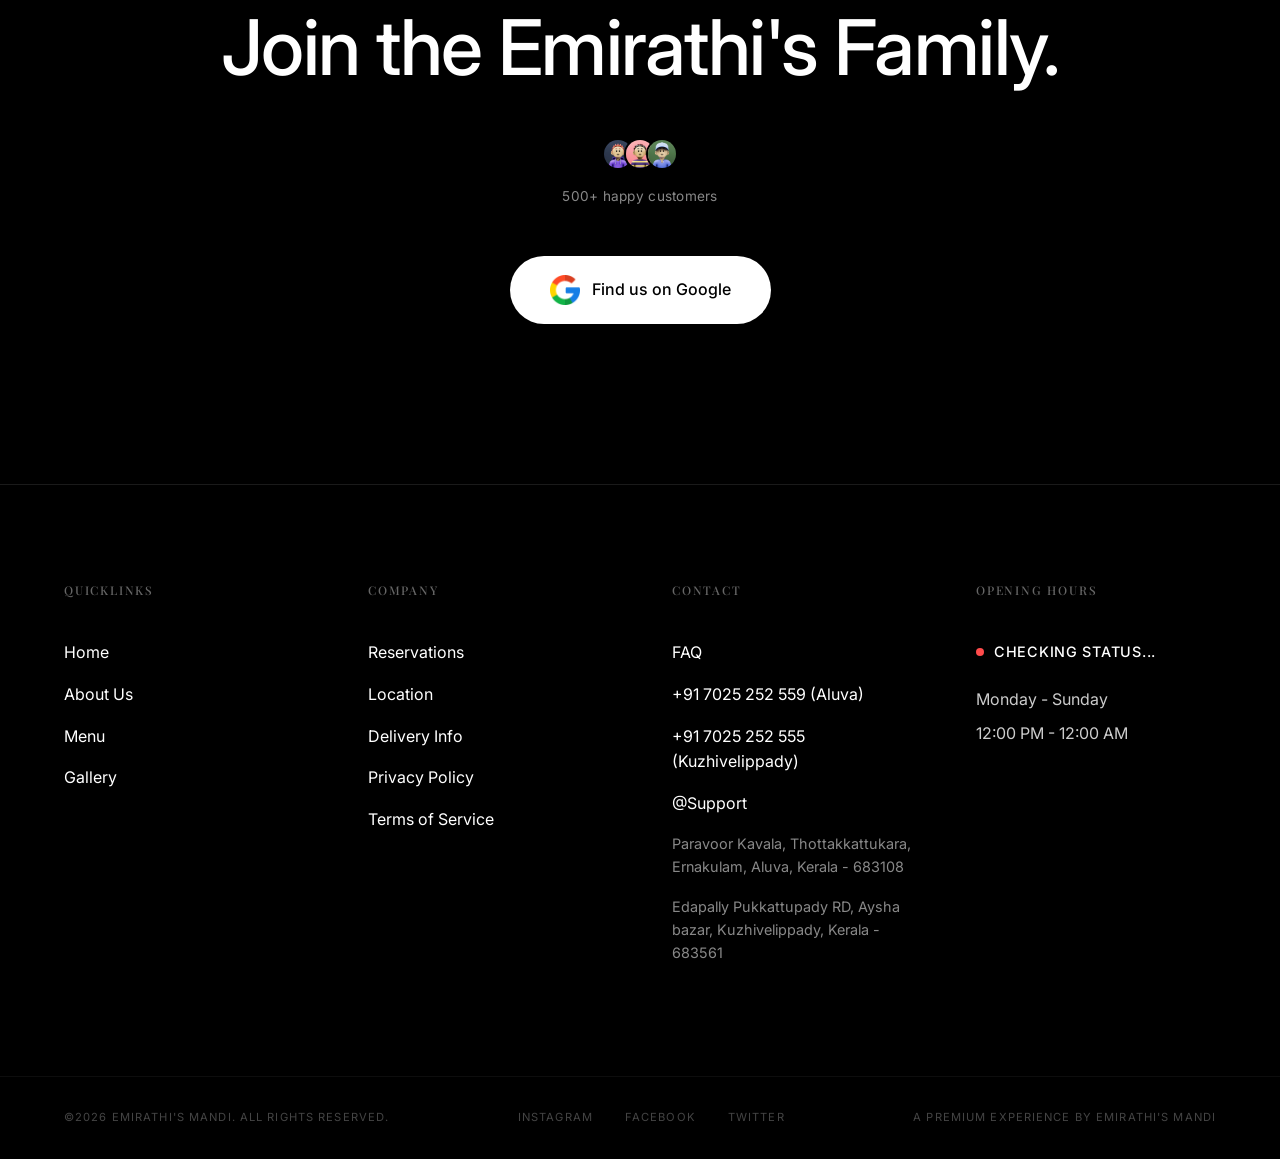
==== commit 60c09052: "LATEST 28" ====
--- a/index.html
+++ b/index.html
@@ -44,9 +44,9 @@
         "@type": "Restaurant",
         "name": "Emirathi's Mandi",
         "image": [
-          "https://emirathimandi.com/galary/emirathiimage.jpeg",
-          "https://emirathimandi.com/galary/mandiabout.png",
-          "https://emirathimandi.com/galary/ambiance1.png"
+          "https://emirathimandi.com/galary/emirathiimage.webp",
+          "https://emirathimandi.com/galary/mandiabout.webp",
+          "https://emirathimandi.com/galary/ambiance1.webp"
         ],
         "@id": "https://emirathimandi.com/#restaurant",
         "url": "https://emirathimandi.com",
@@ -228,7 +228,7 @@
                 </div>
                 <!-- Hero image that will scale up/parallax -->
                 <div class="hero-img-container">
-                    <img src="galary/emirathiimage.jpeg" class="hero-img" alt="Delicious Authentic Arabian Mandi at Emirathi's Mandi Ernakulam">
+                    <img src="galary/emirathiimage.webp" class="hero-img" alt="Delicious Authentic Arabian Mandi at Emirathi's Mandi Ernakulam">
                 </div>
             </section>
 
@@ -426,7 +426,7 @@
             <!-- Order Online Section -->
             <section class="order-online" id="order">
                 <!-- Decorative Floating Images -->
-                <img src="galary/AImandi1.png" alt="" class="float-img-left">
+                <img src="galary/AImandi1.webp" alt="" class="float-img-left">
                 
                 <div class="container order-container">
                     <div class="order-content">
